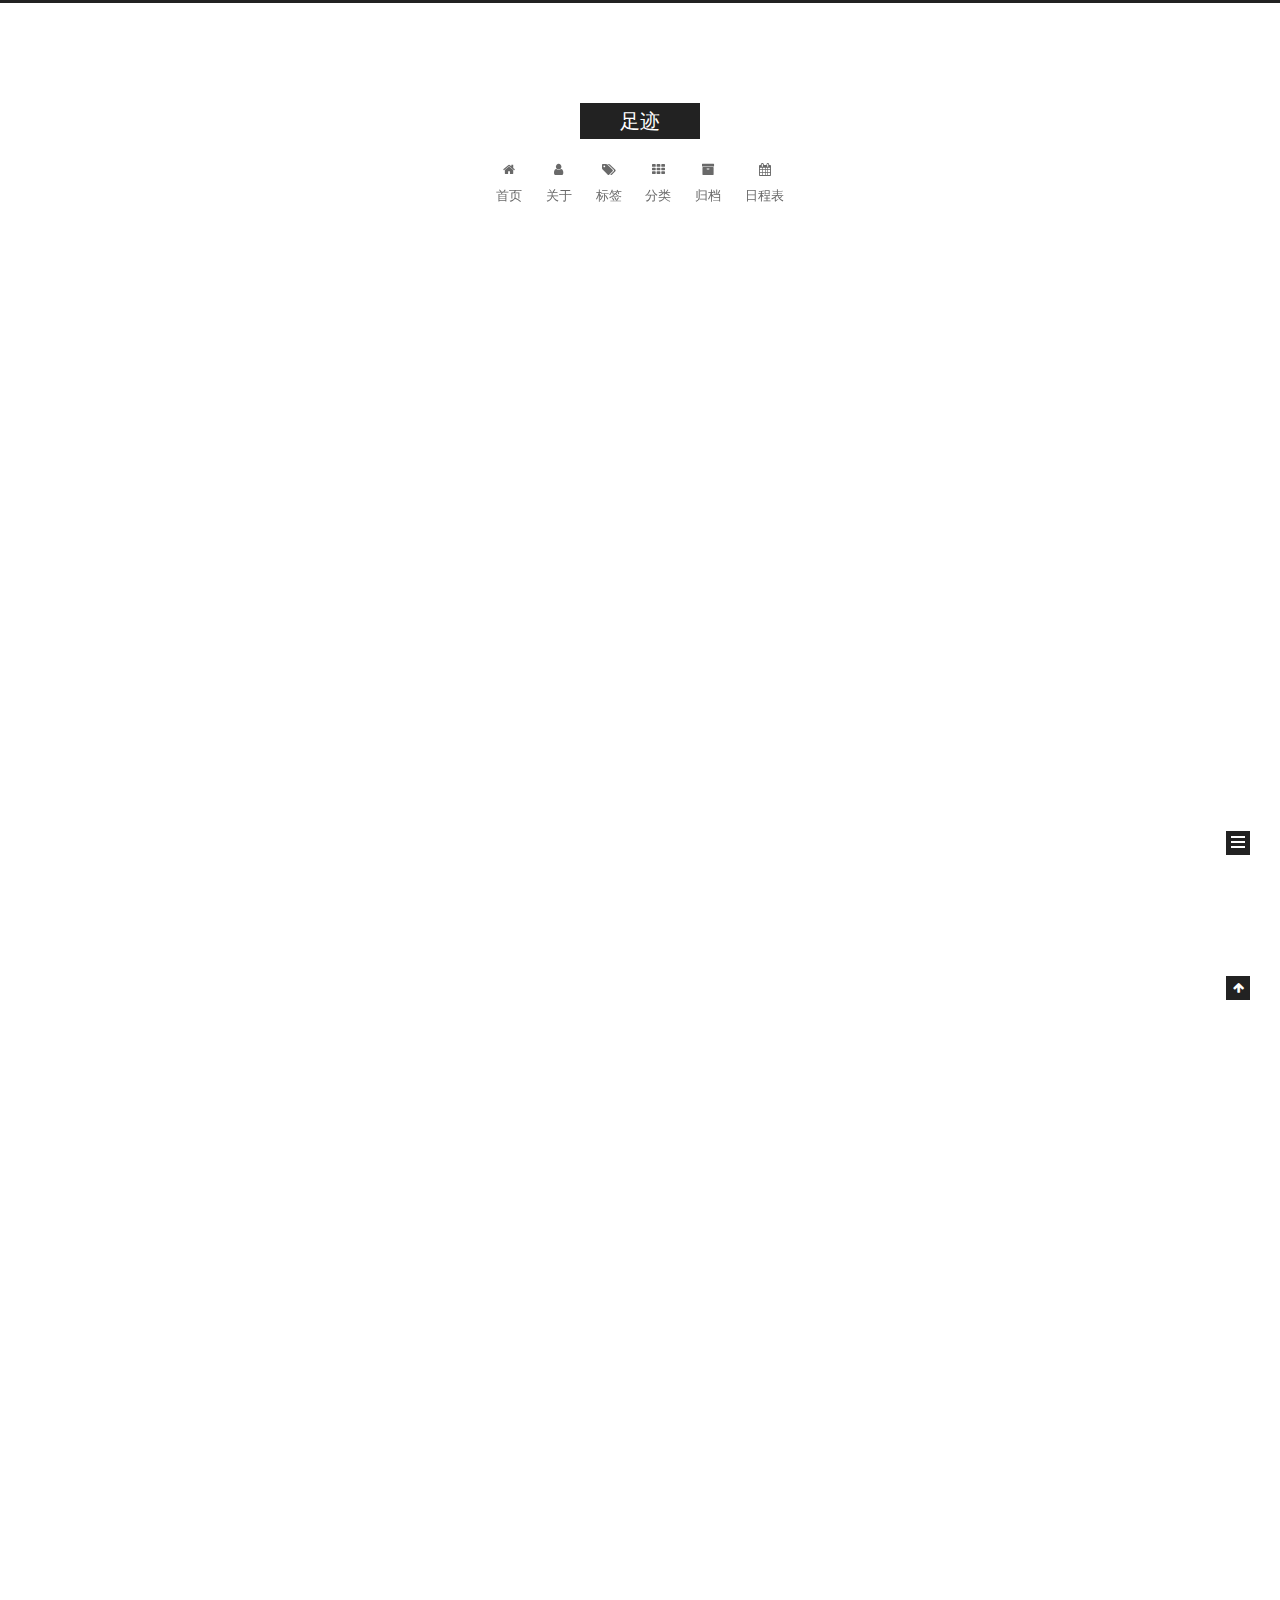
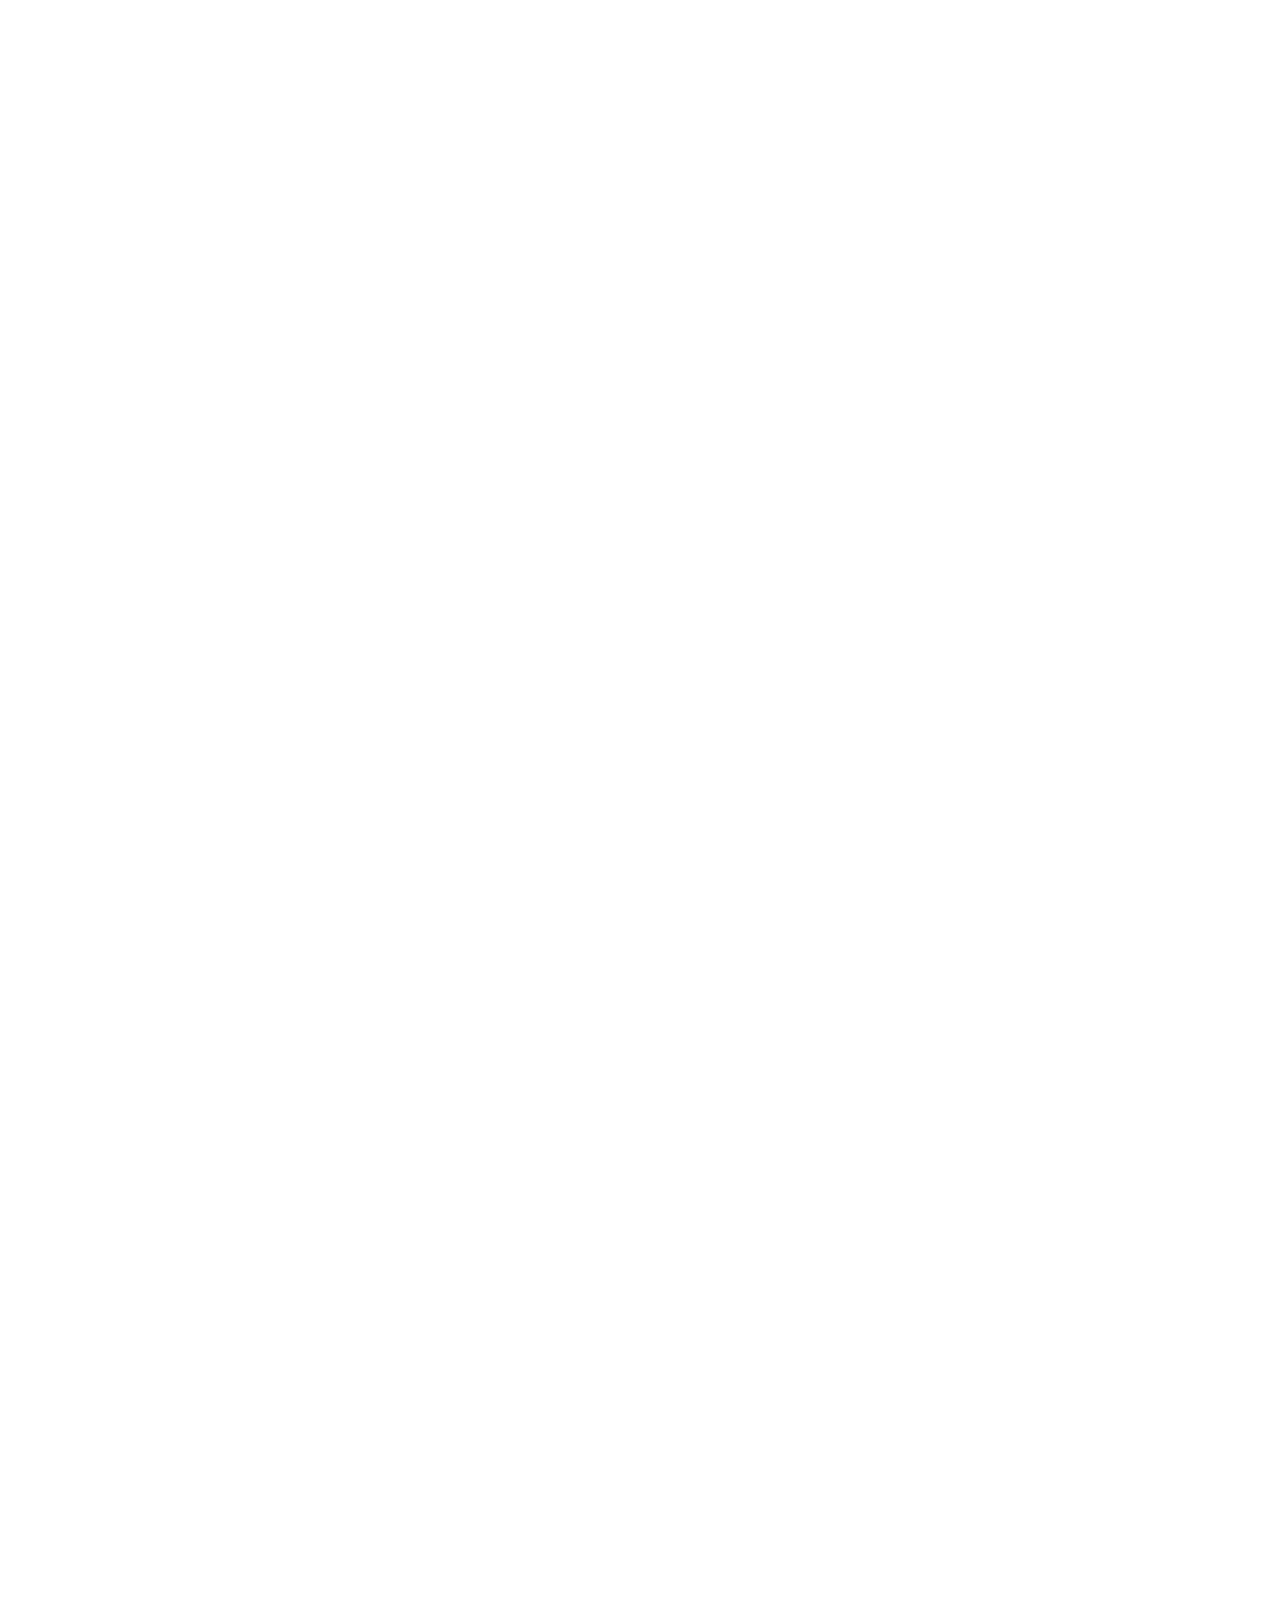
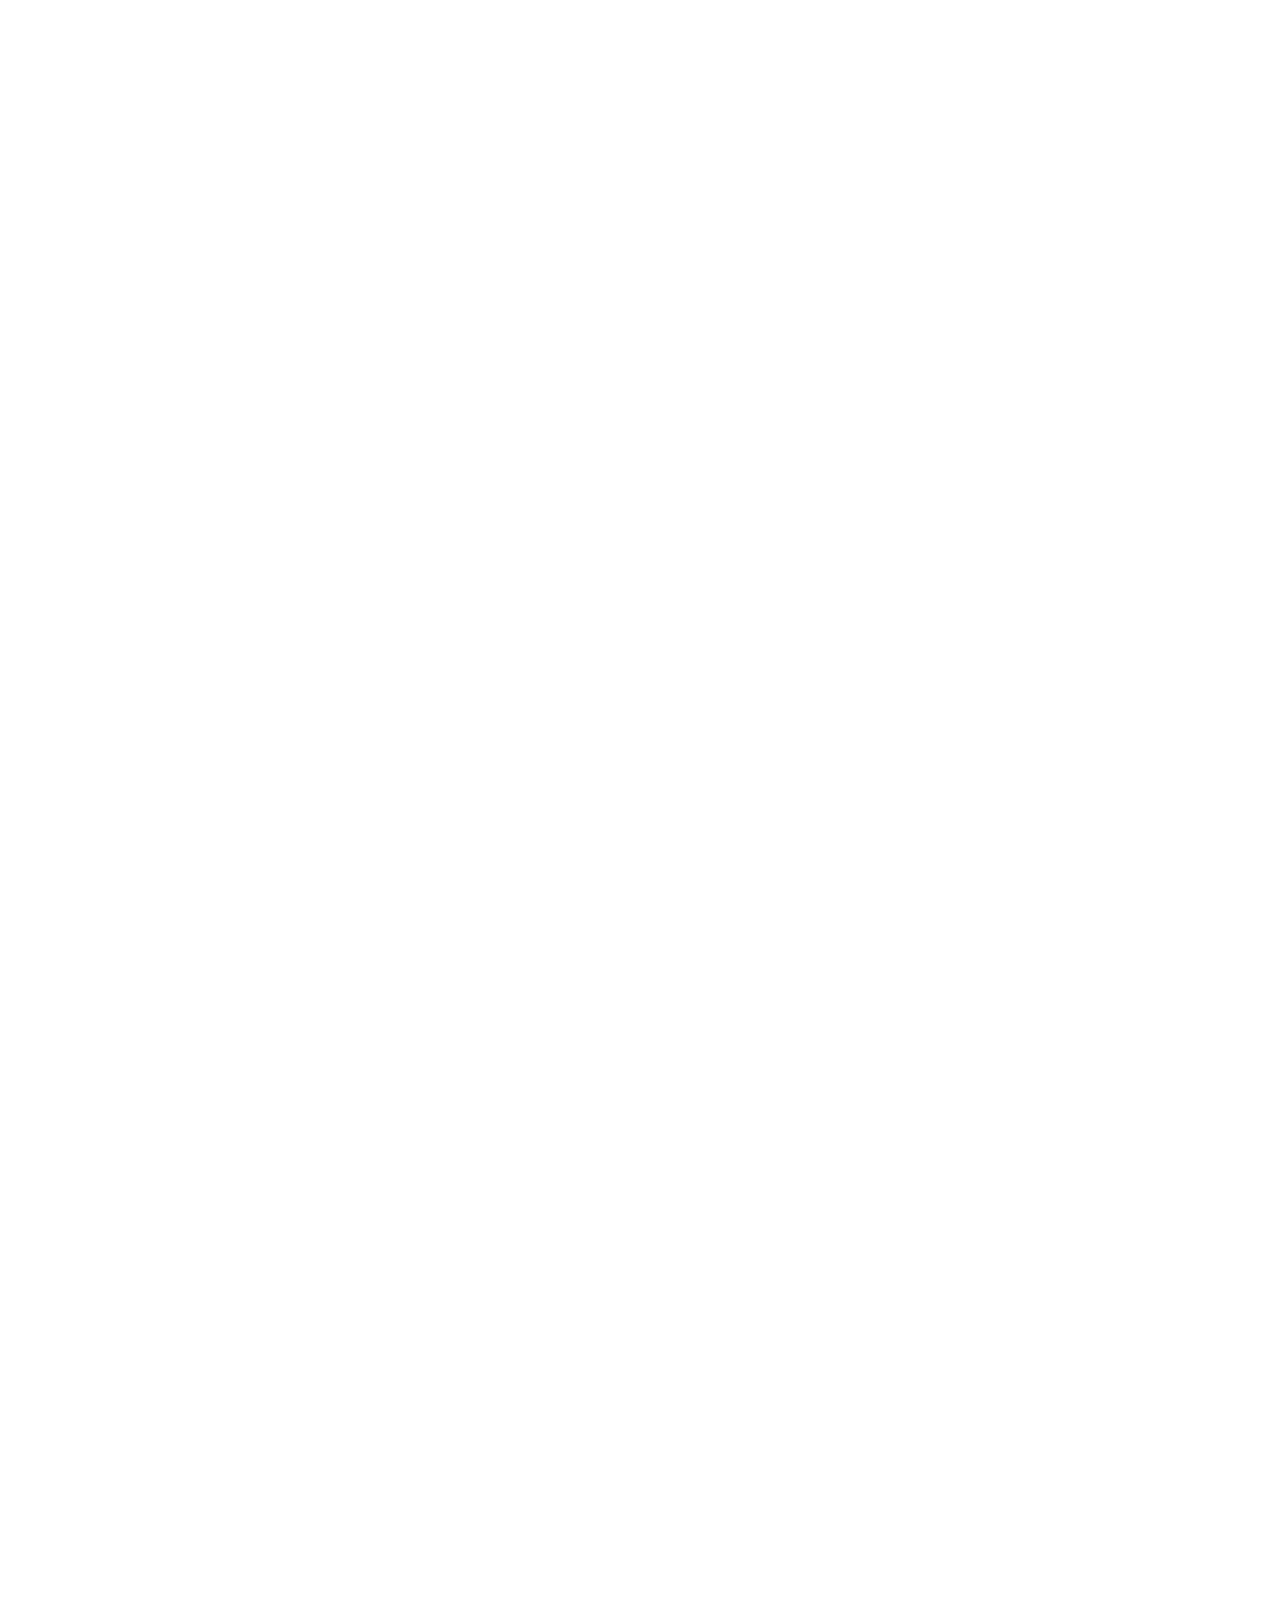
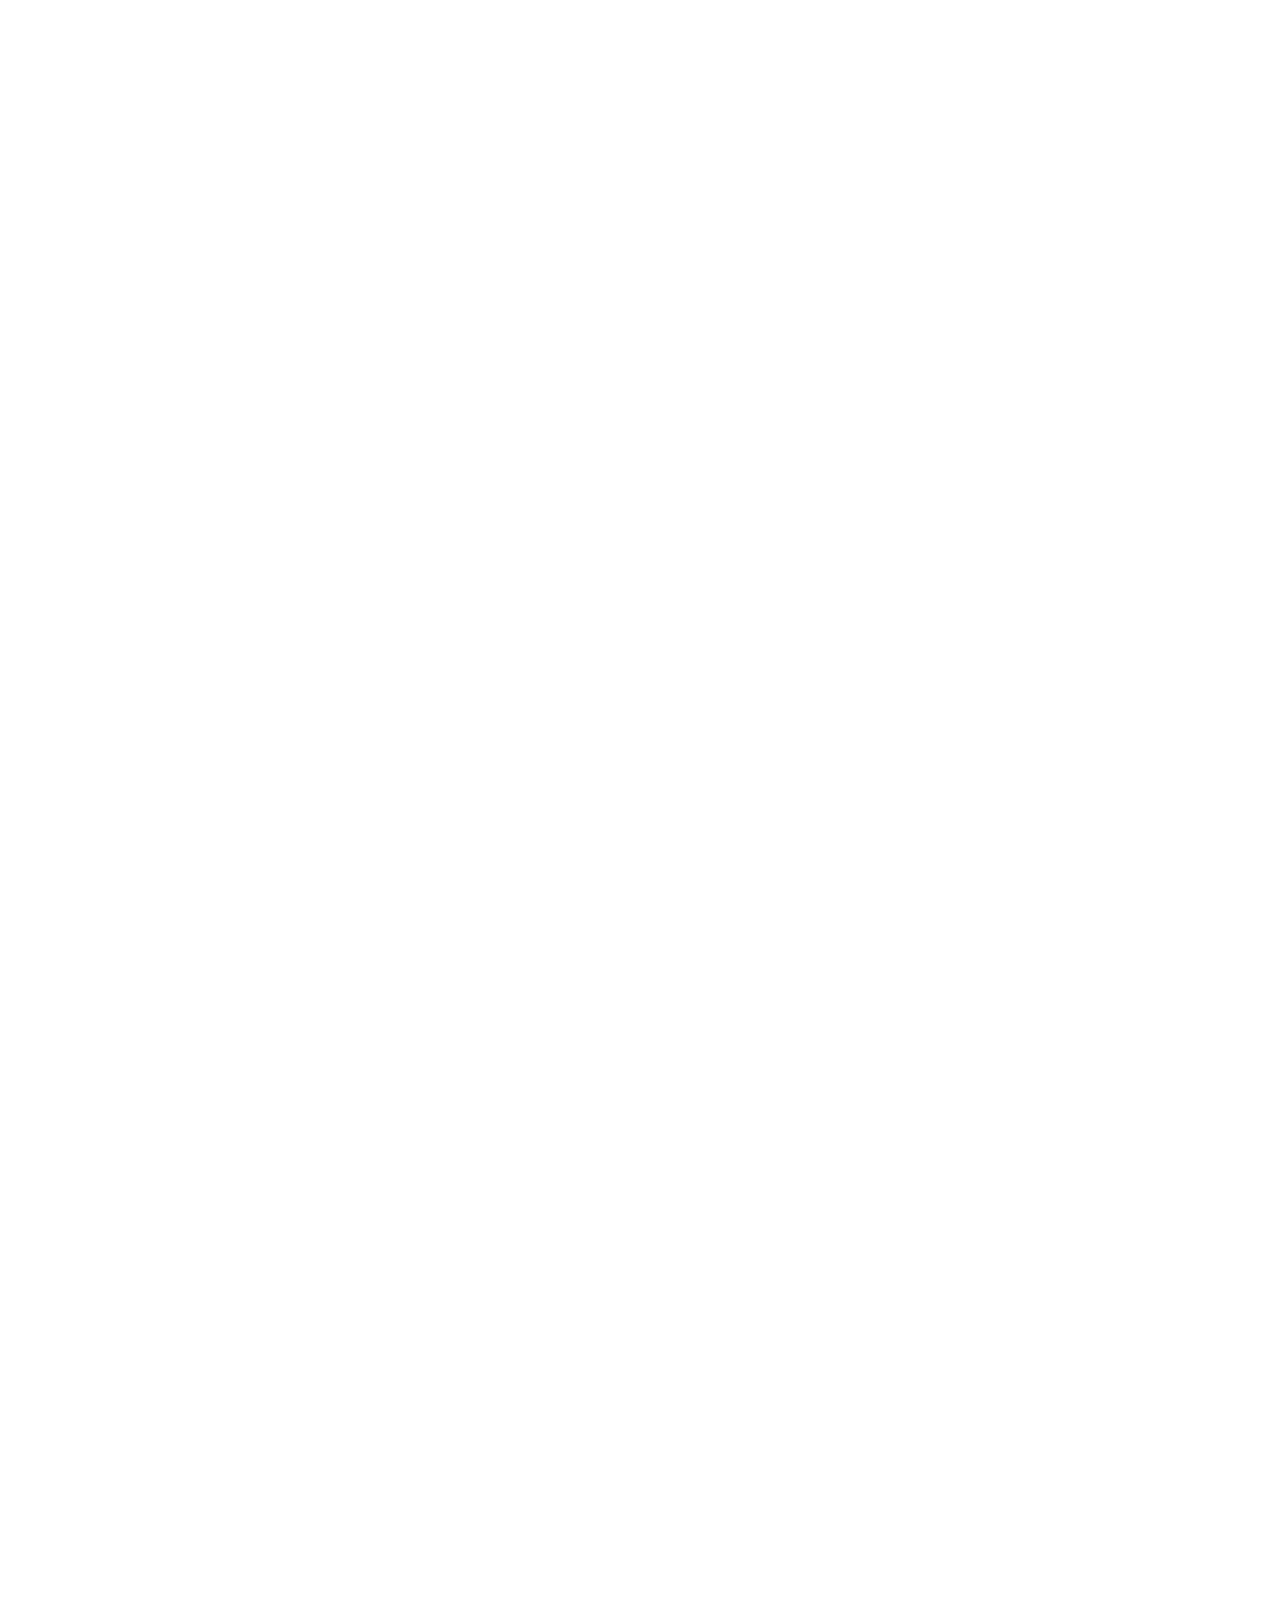
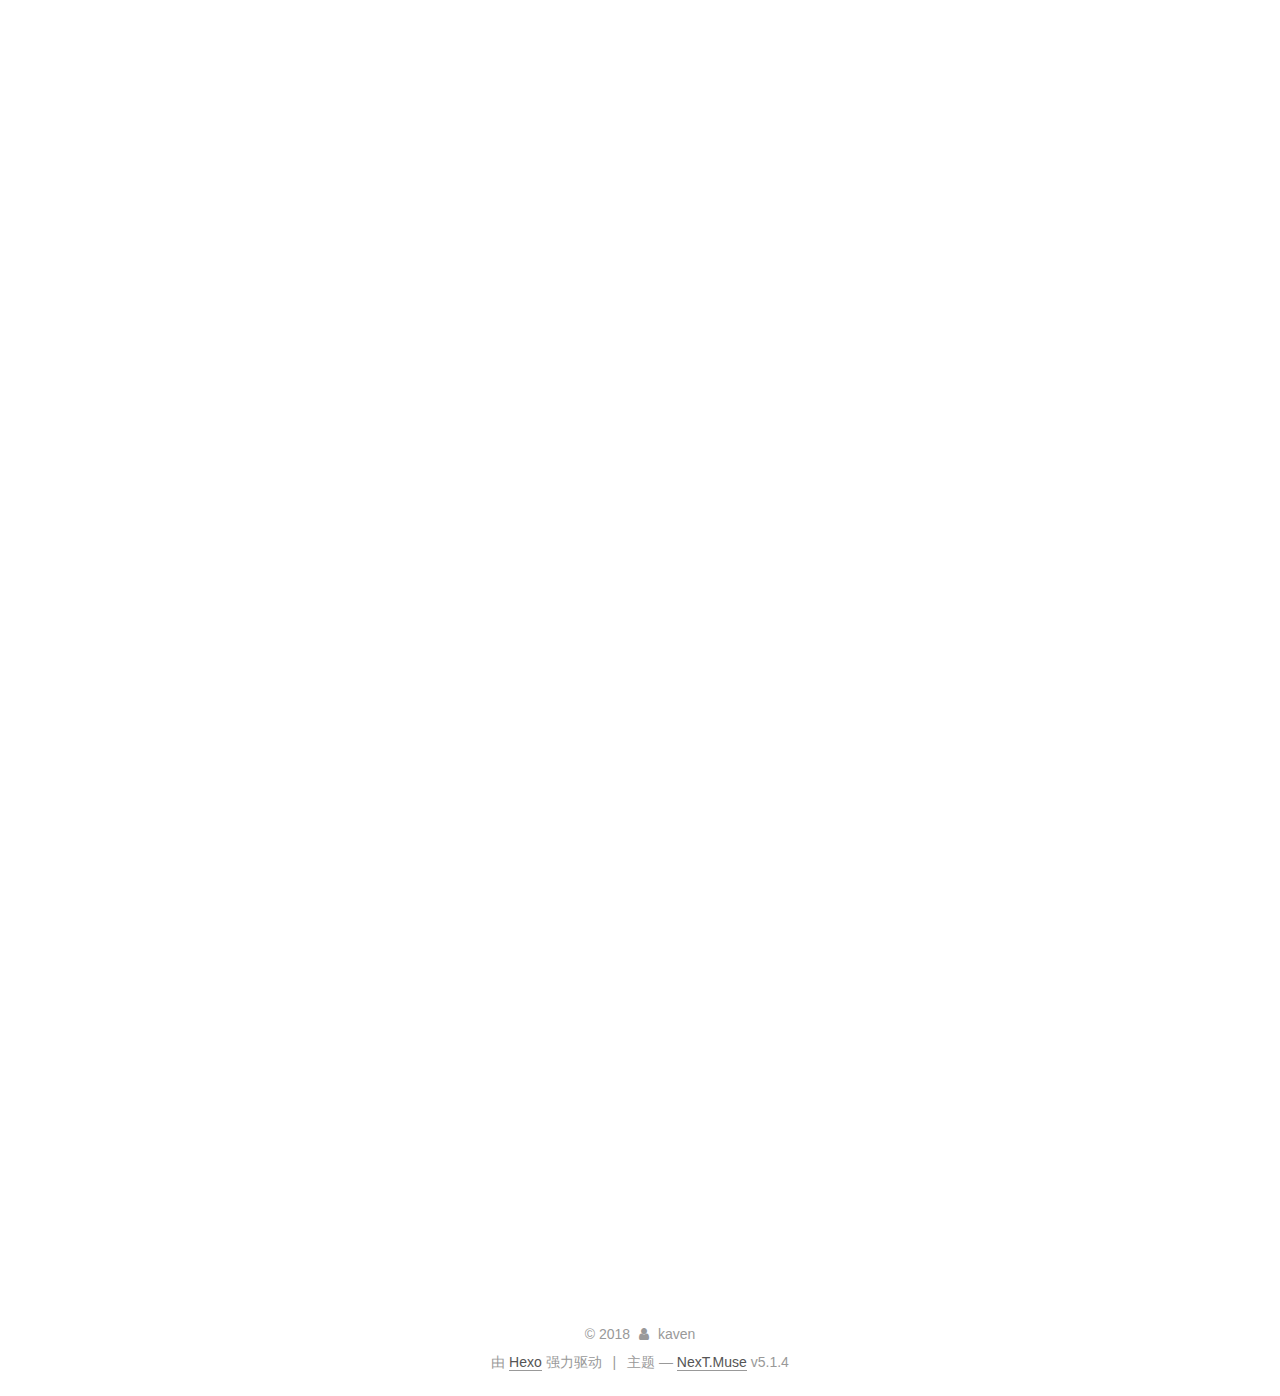
==== index.html @ 3334e10b "Site updated: 2018-08-20 09:46:23" ====
<!DOCTYPE html>



  


<html class="theme-next muse use-motion" lang="zh-Hans">
<head>
  <meta charset="UTF-8"/>
<meta http-equiv="X-UA-Compatible" content="IE=edge" />
<meta name="viewport" content="width=device-width, initial-scale=1, maximum-scale=1"/>
<meta name="theme-color" content="#222">









<meta http-equiv="Cache-Control" content="no-transform" />
<meta http-equiv="Cache-Control" content="no-siteapp" />
















  
  
  <link href="/lib/fancybox/source/jquery.fancybox.css?v=2.1.5" rel="stylesheet" type="text/css" />







<link href="/lib/font-awesome/css/font-awesome.min.css?v=4.6.2" rel="stylesheet" type="text/css" />

<link href="/css/main.css?v=5.1.4" rel="stylesheet" type="text/css" />


  <link rel="apple-touch-icon" sizes="180x180" href="/images/apple-touch-icon-next.png?v=5.1.4">


  <link rel="icon" type="image/png" sizes="32x32" href="/images/favicon-32x32-next.png?v=5.1.4">


  <link rel="icon" type="image/png" sizes="16x16" href="/images/favicon-16x16-next.png?v=5.1.4">


  <link rel="mask-icon" href="/images/logo.svg?v=5.1.4" color="#222">





  <meta name="keywords" content="Hexo, NexT" />










<meta property="og:type" content="website">
<meta property="og:title" content="足迹">
<meta property="og:url" content="http://yoursite.com/index.html">
<meta property="og:site_name" content="足迹">
<meta property="og:locale" content="zh-Hans">
<meta name="twitter:card" content="summary">
<meta name="twitter:title" content="足迹">



<script type="text/javascript" id="hexo.configurations">
  var NexT = window.NexT || {};
  var CONFIG = {
    root: '/',
    scheme: 'Muse',
    version: '5.1.4',
    sidebar: {"position":"left","display":"post","offset":12,"b2t":false,"scrollpercent":false,"onmobile":false},
    fancybox: true,
    tabs: true,
    motion: {"enable":true,"async":false,"transition":{"post_block":"fadeIn","post_header":"slideDownIn","post_body":"slideDownIn","coll_header":"slideLeftIn","sidebar":"slideUpIn"}},
    duoshuo: {
      userId: '0',
      author: '博主'
    },
    algolia: {
      applicationID: '',
      apiKey: '',
      indexName: '',
      hits: {"per_page":10},
      labels: {"input_placeholder":"Search for Posts","hits_empty":"We didn't find any results for the search: ${query}","hits_stats":"${hits} results found in ${time} ms"}
    }
  };
</script>



  <link rel="canonical" href="http://yoursite.com/"/>





  <title>足迹</title>
  








</head>

<body itemscope itemtype="http://schema.org/WebPage" lang="zh-Hans">

  
  
    
  

  <div class="container sidebar-position-left 
  page-home">
    <div class="headband"></div>

    <header id="header" class="header" itemscope itemtype="http://schema.org/WPHeader">
      <div class="header-inner"><div class="site-brand-wrapper">
  <div class="site-meta ">
    

    <div class="custom-logo-site-title">
      <a href="/"  class="brand" rel="start">
        <span class="logo-line-before"><i></i></span>
        <span class="site-title">足迹</span>
        <span class="logo-line-after"><i></i></span>
      </a>
    </div>
      
        <p class="site-subtitle"></p>
      
  </div>

  <div class="site-nav-toggle">
    <button>
      <span class="btn-bar"></span>
      <span class="btn-bar"></span>
      <span class="btn-bar"></span>
    </button>
  </div>
</div>

<nav class="site-nav">
  

  
    <ul id="menu" class="menu">
      
        
        <li class="menu-item menu-item-home">
          <a href="/" rel="section">
            
              <i class="menu-item-icon fa fa-fw fa-home"></i> <br />
            
            首页
          </a>
        </li>
      
        
        <li class="menu-item menu-item-about">
          <a href="/about/" rel="section">
            
              <i class="menu-item-icon fa fa-fw fa-user"></i> <br />
            
            关于
          </a>
        </li>
      
        
        <li class="menu-item menu-item-tags">
          <a href="/tags/" rel="section">
            
              <i class="menu-item-icon fa fa-fw fa-tags"></i> <br />
            
            标签
          </a>
        </li>
      
        
        <li class="menu-item menu-item-categories">
          <a href="/categories/" rel="section">
            
              <i class="menu-item-icon fa fa-fw fa-th"></i> <br />
            
            分类
          </a>
        </li>
      
        
        <li class="menu-item menu-item-archives">
          <a href="/archives/" rel="section">
            
              <i class="menu-item-icon fa fa-fw fa-archive"></i> <br />
            
            归档
          </a>
        </li>
      
        
        <li class="menu-item menu-item-schedule">
          <a href="/schedule/" rel="section">
            
              <i class="menu-item-icon fa fa-fw fa-calendar"></i> <br />
            
            日程表
          </a>
        </li>
      

      
    </ul>
  

  
</nav>



 </div>
    </header>

    <main id="main" class="main">
      <div class="main-inner">
        <div class="content-wrap">
          <div id="content" class="content">
            
  <section id="posts" class="posts-expand">
    
      

  

  
  
  

  <article class="post post-type-normal" itemscope itemtype="http://schema.org/Article">
  
  
  
  <div class="post-block">
    <link itemprop="mainEntityOfPage" href="http://yoursite.com/2018/08/20/about/">

    <span hidden itemprop="author" itemscope itemtype="http://schema.org/Person">
      <meta itemprop="name" content="kaven">
      <meta itemprop="description" content="">
      <meta itemprop="image" content="/images/avatar.gif">
    </span>

    <span hidden itemprop="publisher" itemscope itemtype="http://schema.org/Organization">
      <meta itemprop="name" content="足迹">
    </span>

    
      <header class="post-header">

        
        
          <h1 class="post-title" itemprop="name headline">
                
                <a class="post-title-link" href="/2018/08/20/about/" itemprop="url">about</a></h1>
        

        <div class="post-meta">
          <span class="post-time">
            
              <span class="post-meta-item-icon">
                <i class="fa fa-calendar-o"></i>
              </span>
              
                <span class="post-meta-item-text">发表于</span>
              
              <time title="创建于" itemprop="dateCreated datePublished" datetime="2018-08-20T09:42:09+08:00">
                2018-08-20
              </time>
            

            

            
          </span>

          

          
            
          

          
          

          

          

          

        </div>
      </header>
    

    
    
    
    <div class="post-body" itemprop="articleBody">

      
      

      
        
          
          关于我哈哈哈

          
          <!--noindex-->
          <div class="post-button text-center">
            <a class="btn" href="/2018/08/20/about/#more" rel="contents">
              阅读全文 &raquo;
            </a>
          </div>
          <!--/noindex-->
        
      
    </div>
    
    
    

    

    

    

    <footer class="post-footer">
      

      

      

      
      
        <div class="post-eof"></div>
      
    </footer>
  </div>
  
  
  
  </article>


    
      

  

  
  
  

  <article class="post post-type-normal" itemscope itemtype="http://schema.org/Article">
  
  
  
  <div class="post-block">
    <link itemprop="mainEntityOfPage" href="http://yoursite.com/2018/08/17/test/">

    <span hidden itemprop="author" itemscope itemtype="http://schema.org/Person">
      <meta itemprop="name" content="kaven">
      <meta itemprop="description" content="">
      <meta itemprop="image" content="/images/avatar.gif">
    </span>

    <span hidden itemprop="publisher" itemscope itemtype="http://schema.org/Organization">
      <meta itemprop="name" content="足迹">
    </span>

    
      <header class="post-header">

        
        
          <h1 class="post-title" itemprop="name headline">
                
                <a class="post-title-link" href="/2018/08/17/test/" itemprop="url">test</a></h1>
        

        <div class="post-meta">
          <span class="post-time">
            
              <span class="post-meta-item-icon">
                <i class="fa fa-calendar-o"></i>
              </span>
              
                <span class="post-meta-item-text">发表于</span>
              
              <time title="创建于" itemprop="dateCreated datePublished" datetime="2018-08-17T16:39:56+08:00">
                2018-08-17
              </time>
            

            

            
          </span>

          

          
            
          

          
          

          

          

          

        </div>
      </header>
    

    
    
    
    <div class="post-body" itemprop="articleBody">

      
      

      
        
          <ul>
<li><h1 id=""><a href="#" class="headerlink" title="==============================================================="></a>===============================================================</h1><h1 id="ATTENTION"><a href="#ATTENTION" class="headerlink" title="========================= ATTENTION! =========================="></a>========================= ATTENTION! ==========================</h1><h1 id="-1"><a href="#-1" class="headerlink" title="==============================================================="></a>===============================================================</h1><h1 id="NexT-repository-is-moving-here-https-github-com-theme-next"><a href="#NexT-repository-is-moving-here-https-github-com-theme-next" class="headerlink" title="NexT repository is moving here: https://github.com/theme-next"></a>NexT repository is moving here: <a href="https://github.com/theme-next" target="_blank" rel="noopener">https://github.com/theme-next</a></h1><h1 id="-2"><a href="#-2" class="headerlink" title="==============================================================="></a>===============================================================</h1><h1 id="It’s-rebase-to-v6-0-0-and-future-maintenance-will-resume-there"><a href="#It’s-rebase-to-v6-0-0-and-future-maintenance-will-resume-there" class="headerlink" title="It’s rebase to v6.0.0 and future maintenance will resume there"></a>It’s rebase to v6.0.0 and future maintenance will resume there</h1><h1 id="-3"><a href="#-3" class="headerlink" title="==============================================================="></a>===============================================================</h1><h1 id="—————————————————————"><a href="#—————————————————————" class="headerlink" title="—————————————————————"></a>—————————————————————</h1><h1 id="Theme-Core-Configuration-Settings"><a href="#Theme-Core-Configuration-Settings" class="headerlink" title="Theme Core Configuration Settings"></a>Theme Core Configuration Settings</h1><h1 id="—————————————————————-1"><a href="#—————————————————————-1" class="headerlink" title="—————————————————————"></a>—————————————————————</h1><h1 id="Set-to-true-if-you-want-to-fully-override-the-default-configuration"><a href="#Set-to-true-if-you-want-to-fully-override-the-default-configuration" class="headerlink" title="Set to true, if you want to fully override the default configuration."></a>Set to true, if you want to fully override the default configuration.</h1><h1 id="Useful-if-you-don’t-want-to-inherit-the-theme-config-yml-configurations"><a href="#Useful-if-you-don’t-want-to-inherit-the-theme-config-yml-configurations" class="headerlink" title="Useful if you don’t want to inherit the theme _config.yml configurations."></a>Useful if you don’t want to inherit the theme _config.yml configurations.</h1><p>override: false</p>
<h1 id="—————————————————————-2"><a href="#—————————————————————-2" class="headerlink" title="—————————————————————"></a>—————————————————————</h1><h1 id="Site-Information-Settings"><a href="#Site-Information-Settings" class="headerlink" title="Site Information Settings"></a>Site Information Settings</h1><h1 id="—————————————————————-3"><a href="#—————————————————————-3" class="headerlink" title="—————————————————————"></a>—————————————————————</h1><h1 id="To-get-or-check-favicons-visit-https-realfavicongenerator-net"><a href="#To-get-or-check-favicons-visit-https-realfavicongenerator-net" class="headerlink" title="To get or check favicons visit: https://realfavicongenerator.net"></a>To get or check favicons visit: <a href="https://realfavicongenerator.net" target="_blank" rel="noopener">https://realfavicongenerator.net</a></h1><h1 id="Put-your-favicons-into-hexo-site-source-recommend-or-hexo-site-themes-next-source-images-directory"><a href="#Put-your-favicons-into-hexo-site-source-recommend-or-hexo-site-themes-next-source-images-directory" class="headerlink" title="Put your favicons into hexo-site/source/ (recommend) or hexo-site/themes/next/source/images/ directory."></a>Put your favicons into <code>hexo-site/source/</code> (recommend) or <code>hexo-site/themes/next/source/images/</code> directory.</h1><h1 id="Default-NexT-favicons-placed-in-hexo-site-themes-next-source-images-directory"><a href="#Default-NexT-favicons-placed-in-hexo-site-themes-next-source-images-directory" class="headerlink" title="Default NexT favicons placed in hexo-site/themes/next/source/images/ directory."></a>Default NexT favicons placed in <code>hexo-site/themes/next/source/images/</code> directory.</h1><h1 id="And-if-you-want-to-place-your-icons-in-hexo-site-source-root-directory-you-must-remove-images-prefix-from-pathes"><a href="#And-if-you-want-to-place-your-icons-in-hexo-site-source-root-directory-you-must-remove-images-prefix-from-pathes" class="headerlink" title="And if you want to place your icons in hexo-site/source/ root directory, you must remove /images prefix from pathes."></a>And if you want to place your icons in <code>hexo-site/source/</code> root directory, you must remove <code>/images</code> prefix from pathes.</h1><h1 id="For-example-you-put-your-favicons-into-hexo-site-source-images-directory"><a href="#For-example-you-put-your-favicons-into-hexo-site-source-images-directory" class="headerlink" title="For example, you put your favicons into hexo-site/source/images directory."></a>For example, you put your favicons into <code>hexo-site/source/images</code> directory.</h1><h1 id="Then-need-to-rename-amp-redefine-they-on-any-other-names-otherwise-icons-from-Next-will-rewrite-your-custom-icons-in-Hexo"><a href="#Then-need-to-rename-amp-redefine-they-on-any-other-names-otherwise-icons-from-Next-will-rewrite-your-custom-icons-in-Hexo" class="headerlink" title="Then need to rename &amp; redefine they on any other names, otherwise icons from Next will rewrite your custom icons in Hexo."></a>Then need to rename &amp; redefine they on any other names, otherwise icons from Next will rewrite your custom icons in Hexo.</h1><p>favicon:<br>  small: /images/favicon-16x16-next.png<br>  medium: /images/favicon-32x32-next.png<br>  apple_touch_icon: /images/apple-touch-icon-next.png<br>  safari_pinned_tab: /images/logo.svg<br>  #android_manifest: /images/manifest.json<br>  #ms_browserconfig: /images/browserconfig.xml</p>
<h1 id="Set-default-keywords-Use-a-comma-to-separate"><a href="#Set-default-keywords-Use-a-comma-to-separate" class="headerlink" title="Set default keywords (Use a comma to separate)"></a>Set default keywords (Use a comma to separate)</h1><p>keywords: “Hexo, NexT”</p>
<h1 id="Set-rss-to-false-to-disable-feed-link"><a href="#Set-rss-to-false-to-disable-feed-link" class="headerlink" title="Set rss to false to disable feed link."></a>Set rss to false to disable feed link.</h1><h1 id="Leave-rss-as-empty-to-use-site’s-feed-link"><a href="#Leave-rss-as-empty-to-use-site’s-feed-link" class="headerlink" title="Leave rss as empty to use site’s feed link."></a>Leave rss as empty to use site’s feed link.</h1><h1 id="Set-rss-to-specific-value-if-you-have-burned-your-feed-already"><a href="#Set-rss-to-specific-value-if-you-have-burned-your-feed-already" class="headerlink" title="Set rss to specific value if you have burned your feed already."></a>Set rss to specific value if you have burned your feed already.</h1><p>rss:</p>
<p>footer:</p>
<h1 id="Specify-the-date-when-the-site-was-setup"><a href="#Specify-the-date-when-the-site-was-setup" class="headerlink" title="Specify the date when the site was setup."></a>Specify the date when the site was setup.</h1><h1 id="If-not-defined-current-year-will-be-used"><a href="#If-not-defined-current-year-will-be-used" class="headerlink" title="If not defined, current year will be used."></a>If not defined, current year will be used.</h1><p>  #since: 2015</p>
<h1 id="Icon-between-year-and-copyright-info"><a href="#Icon-between-year-and-copyright-info" class="headerlink" title="Icon between year and copyright info."></a>Icon between year and copyright info.</h1><p>  icon: user</p>
<h1 id="If-not-defined-will-be-used-author-from-Hexo-main-config"><a href="#If-not-defined-will-be-used-author-from-Hexo-main-config" class="headerlink" title="If not defined, will be used author from Hexo main config."></a>If not defined, will be used <code>author</code> from Hexo main config.</h1><p>  copyright: kaven</p>
<h1 id="————————————————————"><a href="#————————————————————" class="headerlink" title="————————————————————-"></a>————————————————————-</h1><h1 id="Hexo-link-Powered-by-Hexo"><a href="#Hexo-link-Powered-by-Hexo" class="headerlink" title="Hexo link (Powered by Hexo)."></a>Hexo link (Powered by Hexo).</h1><p>  powered: true</p>
<p>  theme:</p>
<pre><code># Theme &amp; scheme info link (Theme - NexT.scheme).
enable: true
# Version info of NexT after scheme info (vX.X.X).
version: true
</code></pre><h1 id="————————————————————-1"><a href="#————————————————————-1" class="headerlink" title="————————————————————-"></a>————————————————————-</h1><h1 id="Any-custom-text-can-be-defined-here"><a href="#Any-custom-text-can-be-defined-here" class="headerlink" title="Any custom text can be defined here."></a>Any custom text can be defined here.</h1><p>  #custom_text: Hosted by <a target="_blank" href="https://pages.github.com">GitHub Pages</a></p>
<h1 id="—————————————————————-4"><a href="#—————————————————————-4" class="headerlink" title="—————————————————————"></a>—————————————————————</h1><h1 id="SEO-Settings"><a href="#SEO-Settings" class="headerlink" title="SEO Settings"></a>SEO Settings</h1><h1 id="—————————————————————-5"><a href="#—————————————————————-5" class="headerlink" title="—————————————————————"></a>—————————————————————</h1><h1 id="Canonical-set-a-canonical-link-tag-in-your-hexo-you-could-use-it-for-your-SEO-of-blog"><a href="#Canonical-set-a-canonical-link-tag-in-your-hexo-you-could-use-it-for-your-SEO-of-blog" class="headerlink" title="Canonical, set a canonical link tag in your hexo, you could use it for your SEO of blog."></a>Canonical, set a canonical link tag in your hexo, you could use it for your SEO of blog.</h1><h1 id="See-https-support-google-com-webmasters-answer-139066"><a href="#See-https-support-google-com-webmasters-answer-139066" class="headerlink" title="See: https://support.google.com/webmasters/answer/139066"></a>See: <a href="https://support.google.com/webmasters/answer/139066" target="_blank" rel="noopener">https://support.google.com/webmasters/answer/139066</a></h1><h1 id="Tips-Before-you-open-this-tag-remember-set-up-your-URL-in-hexo-config-yml-ex-url-http-yourdomain-com"><a href="#Tips-Before-you-open-this-tag-remember-set-up-your-URL-in-hexo-config-yml-ex-url-http-yourdomain-com" class="headerlink" title="Tips: Before you open this tag, remember set up your URL in hexo _config.yml ( ex. url: http://yourdomain.com )"></a>Tips: Before you open this tag, remember set up your URL in hexo _config.yml ( ex. url: <a href="http://yourdomain.com" target="_blank" rel="noopener">http://yourdomain.com</a> )</h1><p>canonical: true</p>
<h1 id="Change-headers-hierarchy-on-site-subtitle-will-be-main-site-description-and-on-all-post-pages-titles-for-better-SEO-optimization"><a href="#Change-headers-hierarchy-on-site-subtitle-will-be-main-site-description-and-on-all-post-pages-titles-for-better-SEO-optimization" class="headerlink" title="Change headers hierarchy on site-subtitle (will be main site description) and on all post/pages titles for better SEO-optimization."></a>Change headers hierarchy on site-subtitle (will be main site description) and on all post/pages titles for better SEO-optimization.</h1><p>seo: false</p>
<h1 id="If-true-will-add-site-subtitle-to-index-page-added-in-main-hexo-config"><a href="#If-true-will-add-site-subtitle-to-index-page-added-in-main-hexo-config" class="headerlink" title="If true, will add site-subtitle to index page, added in main hexo config."></a>If true, will add site-subtitle to index page, added in main hexo config.</h1><h1 id="subtitle-Subtitle"><a href="#subtitle-Subtitle" class="headerlink" title="subtitle: Subtitle"></a>subtitle: Subtitle</h1><p>index_with_subtitle: false</p>
</li>
</ul>
<h1 id="—————————————————————-6"><a href="#—————————————————————-6" class="headerlink" title="—————————————————————"></a>—————————————————————</h1><h1 id="Menu-Settings"><a href="#Menu-Settings" class="headerlink" title="Menu Settings"></a>Menu Settings</h1><h1 id="—————————————————————-7"><a href="#—————————————————————-7" class="headerlink" title="—————————————————————"></a>—————————————————————</h1><h1 id="When-running-the-site-in-a-subdirectory-e-g-domain-tld-blog-remove-the-leading-slash-from-link-value-archives-gt-archives"><a href="#When-running-the-site-in-a-subdirectory-e-g-domain-tld-blog-remove-the-leading-slash-from-link-value-archives-gt-archives" class="headerlink" title="When running the site in a subdirectory (e.g. domain.tld/blog), remove the leading slash from link value (/archives -&gt; archives)."></a>When running the site in a subdirectory (e.g. domain.tld/blog), remove the leading slash from link value (/archives -&gt; archives).</h1><h1 id="Usage-Key-link-icon"><a href="#Usage-Key-link-icon" class="headerlink" title="Usage: Key: /link/ || icon"></a>Usage: <code>Key: /link/ || icon</code></h1><h1 id="Key-is-the-name-of-menu-item-If-translate-for-this-menu-will-find-in-languages-this-translate-will-be-loaded-if-not-Key-name-will-be-used-Key-is-case-senstive"><a href="#Key-is-the-name-of-menu-item-If-translate-for-this-menu-will-find-in-languages-this-translate-will-be-loaded-if-not-Key-name-will-be-used-Key-is-case-senstive" class="headerlink" title="Key is the name of menu item. If translate for this menu will find in languages - this translate will be loaded; if not - Key name will be used. Key is case-senstive."></a>Key is the name of menu item. If translate for this menu will find in languages - this translate will be loaded; if not - Key name will be used. Key is case-senstive.</h1><h1 id="Value-before-delimeter-is-the-target-link"><a href="#Value-before-delimeter-is-the-target-link" class="headerlink" title="Value before || delimeter is the target link."></a>Value before <code>||</code> delimeter is the target link.</h1><h1 id="Value-after-delimeter-is-the-name-of-FontAwesome-icon-If-icon-with-or-without-delimeter-is-not-specified-question-icon-will-be-loaded"><a href="#Value-after-delimeter-is-the-name-of-FontAwesome-icon-If-icon-with-or-without-delimeter-is-not-specified-question-icon-will-be-loaded" class="headerlink" title="Value after || delimeter is the name of FontAwesome icon. If icon (with or without delimeter) is not specified, question icon will be loaded."></a>Value after <code>||</code> delimeter is the name of FontAwesome icon. If icon (with or without delimeter) is not specified, question icon will be loaded.</h1><p>  menu:<br>    home: / || home<br>    about: /about/ || user<br>    tags: /tags/ || tags<br>    categories: /categories/ || th<br>    archives: /archives/ || archive<br>    schedule: /schedule/ || calendar</p>
<pre><code>#sitemap: /sitemap.xml || sitemap
#commonweal: /404/ || heartbeat
</code></pre><h1 id="Enable-Disable-menu-icons"><a href="#Enable-Disable-menu-icons" class="headerlink" title="Enable/Disable menu icons."></a>Enable/Disable menu icons.</h1><p>  menu_icons:<br>    enable: true</p>
<h1 id="—————————————————————-8"><a href="#—————————————————————-8" class="headerlink" title="—————————————————————"></a>—————————————————————</h1><h1 id="Scheme-Settings"><a href="#Scheme-Settings" class="headerlink" title="Scheme Settings"></a>Scheme Settings</h1><h1 id="—————————————————————-9"><a href="#—————————————————————-9" class="headerlink" title="—————————————————————"></a>—————————————————————</h1><h1 id="Schemes"><a href="#Schemes" class="headerlink" title="Schemes"></a>Schemes</h1><p>  scheme: Muse</p>
<p>  #scheme: Mist</p>
<p>  #scheme: Pisces</p>
<p>  #scheme: Gemini</p>
<h1 id="—————————————————————-10"><a href="#—————————————————————-10" class="headerlink" title="—————————————————————"></a>—————————————————————</h1><h1 id="Sidebar-Settings"><a href="#Sidebar-Settings" class="headerlink" title="Sidebar Settings"></a>Sidebar Settings</h1><h1 id="—————————————————————-11"><a href="#—————————————————————-11" class="headerlink" title="—————————————————————"></a>—————————————————————</h1><h1 id="Social-Links"><a href="#Social-Links" class="headerlink" title="Social Links."></a>Social Links.</h1><h1 id="Usage-Key-permalink-icon"><a href="#Usage-Key-permalink-icon" class="headerlink" title="Usage: Key: permalink || icon"></a>Usage: <code>Key: permalink || icon</code></h1><h1 id="Key-is-the-link-label-showing-to-end-users"><a href="#Key-is-the-link-label-showing-to-end-users" class="headerlink" title="Key is the link label showing to end users."></a>Key is the link label showing to end users.</h1><h1 id="Value-before-delimeter-is-the-target-permalink"><a href="#Value-before-delimeter-is-the-target-permalink" class="headerlink" title="Value before || delimeter is the target permalink."></a>Value before <code>||</code> delimeter is the target permalink.</h1><h1 id="Value-after-delimeter-is-the-name-of-FontAwesome-icon-If-icon-with-or-without-delimeter-is-not-specified-globe-icon-will-be-loaded"><a href="#Value-after-delimeter-is-the-name-of-FontAwesome-icon-If-icon-with-or-without-delimeter-is-not-specified-globe-icon-will-be-loaded" class="headerlink" title="Value after || delimeter is the name of FontAwesome icon. If icon (with or without delimeter) is not specified, globe icon will be loaded."></a>Value after <code>||</code> delimeter is the name of FontAwesome icon. If icon (with or without delimeter) is not specified, globe icon will be loaded.</h1><p>  social:<br>    GitHub: <a href="https://github.com/yourname" target="_blank" rel="noopener">https://github.com/yourname</a> || github</p>
<pre><code>#E-Mail: mailto:yourname@gmail.com || envelope
#Google: https://plus.google.com/yourname || google
#Twitter: https://twitter.com/yourname || twitter
#FB Page: https://www.facebook.com/yourname || facebook
#VK Group: https://vk.com/yourname || vk
#StackOverflow: https://stackoverflow.com/yourname || stack-overflow
#YouTube: https://youtube.com/yourname || youtube
#Instagram: https://instagram.com/yourname || instagram
#Skype: skype:yourname?call|chat || skype
</code></pre><p>  social_icons:<br>    enable: true<br>    icons_only: false<br>    transition: false</p>
<h1 id="Blog-rolls"><a href="#Blog-rolls" class="headerlink" title="Blog rolls"></a>Blog rolls</h1><p>  links_icon: link<br>  links_title: Links<br>  links_layout: block</p>
<p>  #links_layout: inline</p>
<p>  #links:</p>
<pre><code>#Title: http://example.com/
</code></pre><h1 id="Sidebar-Avatar"><a href="#Sidebar-Avatar" class="headerlink" title="Sidebar Avatar"></a>Sidebar Avatar</h1><h1 id="in-theme-directory-source-images-images-avatar-gif"><a href="#in-theme-directory-source-images-images-avatar-gif" class="headerlink" title="in theme directory(source/images): /images/avatar.gif"></a>in theme directory(source/images): /images/avatar.gif</h1><h1 id="in-site-directory-source-uploads-uploads-avatar-gif"><a href="#in-site-directory-source-uploads-uploads-avatar-gif" class="headerlink" title="in site  directory(source/uploads): /uploads/avatar.gif"></a>in site  directory(source/uploads): /uploads/avatar.gif</h1><p>  #avatar: /images/avatar.gif</p>
<h1 id="Table-Of-Contents-in-the-Sidebar"><a href="#Table-Of-Contents-in-the-Sidebar" class="headerlink" title="Table Of Contents in the Sidebar"></a>Table Of Contents in the Sidebar</h1><p>  toc:<br>    enable: true</p>
<pre><code># Automatically add list number to toc.
number: true

# If true, all words will placed on next lines if header width longer then sidebar width.
wrap: false
</code></pre><h1 id="Creative-Commons-4-0-International-License"><a href="#Creative-Commons-4-0-International-License" class="headerlink" title="Creative Commons 4.0 International License."></a>Creative Commons 4.0 International License.</h1><h1 id="http-creativecommons-org"><a href="#http-creativecommons-org" class="headerlink" title="http://creativecommons.org/"></a><a href="http://creativecommons.org/" target="_blank" rel="noopener">http://creativecommons.org/</a></h1><h1 id="Available-by-by-nc-by-nc-nd-by-nc-sa-by-nd-by-sa-zero"><a href="#Available-by-by-nc-by-nc-nd-by-nc-sa-by-nd-by-sa-zero" class="headerlink" title="Available: by | by-nc | by-nc-nd | by-nc-sa | by-nd | by-sa | zero"></a>Available: by | by-nc | by-nc-nd | by-nc-sa | by-nd | by-sa | zero</h1><p>  #creative_commons: by-nc-sa</p>
<p>  #creative_commons:</p>
<p>  sidebar:</p>
<pre><code># Sidebar Position, available value: left | right (only for Pisces | Gemini).
position: left
#position: right

# Sidebar Display, available value (only for Muse | Mist):
#  - post    expand on posts automatically. Default.
#  - always  expand for all pages automatically
#  - hide    expand only when click on the sidebar toggle icon.
#  - remove  Totally remove sidebar including sidebar toggle.
display: post
#display: always
#display: hide
#display: remove

# Sidebar offset from top menubar in pixels (only for Pisces | Gemini).
offset: 12

# Back to top in sidebar (only for Pisces | Gemini).
b2t: false

# Scroll percent label in b2t button.
scrollpercent: false

# Enable sidebar on narrow view (only for Muse | Mist).
onmobile: false
</code></pre><h1 id="—————————————————————-12"><a href="#—————————————————————-12" class="headerlink" title="—————————————————————"></a>—————————————————————</h1><h1 id="Post-Settings"><a href="#Post-Settings" class="headerlink" title="Post Settings"></a>Post Settings</h1><h1 id="—————————————————————-13"><a href="#—————————————————————-13" class="headerlink" title="—————————————————————"></a>—————————————————————</h1><h1 id="Automatically-scroll-page-to-section-which-is-under-mark"><a href="#Automatically-scroll-page-to-section-which-is-under-mark" class="headerlink" title="Automatically scroll page to section which is under  mark."></a>Automatically scroll page to section which is under
          <!--noindex-->
          <div class="post-button text-center">
            <a class="btn" href="/2018/08/17/test/#more" rel="contents">
              阅读全文 &raquo;
            </a>
          </div>
          <!--/noindex-->
        
      
    </div>
    
    
    

    

    

    

    <footer class="post-footer">
      

      

      

      
      
        <div class="post-eof"></div>
      
    </footer>
  </div>
  
  
  
  </article>


    
      

  

  
  
  

  <article class="post post-type-normal" itemscope itemtype="http://schema.org/Article">
  
  
  
  <div class="post-block">
    <link itemprop="mainEntityOfPage" href="http://yoursite.com/2018/08/17/hello-world/">

    <span hidden itemprop="author" itemscope itemtype="http://schema.org/Person">
      <meta itemprop="name" content="kaven">
      <meta itemprop="description" content="">
      <meta itemprop="image" content="/images/avatar.gif">
    </span>

    <span hidden itemprop="publisher" itemscope itemtype="http://schema.org/Organization">
      <meta itemprop="name" content="足迹">
    </span>

    
      <header class="post-header">

        
        
          <h1 class="post-title" itemprop="name headline">
                
                <a class="post-title-link" href="/2018/08/17/hello-world/" itemprop="url">Hello World</a></h1>
        

        <div class="post-meta">
          <span class="post-time">
            
              <span class="post-meta-item-icon">
                <i class="fa fa-calendar-o"></i>
              </span>
              
                <span class="post-meta-item-text">发表于</span>
              
              <time title="创建于" itemprop="dateCreated datePublished" datetime="2018-08-17T16:14:31+08:00">
                2018-08-17
              </time>
            

            

            
          </span>

          

          
            
          

          
          

          

          

          

        </div>
      </header>
    

    
    
    
    <div class="post-body" itemprop="articleBody">

      
      

      
        
          
          Welcome to Hexo! This is your very first post. Check documentation for more info. If you get any problems when using Hexo, you can find the answer in 
          ...
          <!--noindex-->
          <div class="post-button text-center">
            <a class="btn" href="/2018/08/17/hello-world/#more" rel="contents">
              阅读全文 &raquo;
            </a>
          </div>
          <!--/noindex-->
        
      
    </div>
    
    
    

    

    

    

    <footer class="post-footer">
      

      

      

      
      
        <div class="post-eof"></div>
      
    </footer>
  </div>
  
  
  
  </article>


    
  </section>

  


          </div>
          


          

        </div>
        
          
  
  <div class="sidebar-toggle">
    <div class="sidebar-toggle-line-wrap">
      <span class="sidebar-toggle-line sidebar-toggle-line-first"></span>
      <span class="sidebar-toggle-line sidebar-toggle-line-middle"></span>
      <span class="sidebar-toggle-line sidebar-toggle-line-last"></span>
    </div>
  </div>

  <aside id="sidebar" class="sidebar">
    
    <div class="sidebar-inner">

      

      

      <section class="site-overview-wrap sidebar-panel sidebar-panel-active">
        <div class="site-overview">
          <div class="site-author motion-element" itemprop="author" itemscope itemtype="http://schema.org/Person">
            
              <p class="site-author-name" itemprop="name">kaven</p>
              <p class="site-description motion-element" itemprop="description"></p>
          </div>

          <nav class="site-state motion-element">

            
              <div class="site-state-item site-state-posts">
              
                <a href="/archives/">
              
                  <span class="site-state-item-count">3</span>
                  <span class="site-state-item-name">日志</span>
                </a>
              </div>
            

            

            

          </nav>

          

          
            <div class="links-of-author motion-element">
                
                  <span class="links-of-author-item">
                    <a href="https://github.com/yourname" target="_blank" title="GitHub">
                      
                        <i class="fa fa-fw fa-github"></i>GitHub</a>
                  </span>
                
            </div>
          

          
          

          
          

          

        </div>
      </section>

      

      

    </div>
  </aside>


        
      </div>
    </main>

    <footer id="footer" class="footer">
      <div class="footer-inner">
        <div class="copyright">&copy; <span itemprop="copyrightYear">2018</span>
  <span class="with-love">
    <i class="fa fa-user"></i>
  </span>
  <span class="author" itemprop="copyrightHolder">kaven</span>

  
</div>


  <div class="powered-by">由 <a class="theme-link" target="_blank" href="https://hexo.io">Hexo</a> 强力驱动</div>



  <span class="post-meta-divider">|</span>



  <div class="theme-info">主题 &mdash; <a class="theme-link" target="_blank" href="https://github.com/iissnan/hexo-theme-next">NexT.Muse</a> v5.1.4</div>




        







        
      </div>
    </footer>

    
      <div class="back-to-top">
        <i class="fa fa-arrow-up"></i>
        
      </div>
    

    

  </div>

  

<script type="text/javascript">
  if (Object.prototype.toString.call(window.Promise) !== '[object Function]') {
    window.Promise = null;
  }
</script>









  












  
  
    <script type="text/javascript" src="/lib/jquery/index.js?v=2.1.3"></script>
  

  
  
    <script type="text/javascript" src="/lib/fastclick/lib/fastclick.min.js?v=1.0.6"></script>
  

  
  
    <script type="text/javascript" src="/lib/jquery_lazyload/jquery.lazyload.js?v=1.9.7"></script>
  

  
  
    <script type="text/javascript" src="/lib/velocity/velocity.min.js?v=1.2.1"></script>
  

  
  
    <script type="text/javascript" src="/lib/velocity/velocity.ui.min.js?v=1.2.1"></script>
  

  
  
    <script type="text/javascript" src="/lib/fancybox/source/jquery.fancybox.pack.js?v=2.1.5"></script>
  


  


  <script type="text/javascript" src="/js/src/utils.js?v=5.1.4"></script>

  <script type="text/javascript" src="/js/src/motion.js?v=5.1.4"></script>



  
  

  

  


  <script type="text/javascript" src="/js/src/bootstrap.js?v=5.1.4"></script>



  


  




	





  





  












  





  

  

  

  
  

  

  

  

</body>
</html>
---- css/main.css ----
/* normalize.css v3.0.2 | MIT License | git.io/normalize */
html {
  font-family: sans-serif; /* 1 */
  -ms-text-size-adjust: 100%; /* 2 */
  -webkit-text-size-adjust: 100%; /* 2 */
}
body {
  margin: 0;
}
article,
aside,
details,
figcaption,
figure,
footer,
header,
hgroup,
main,
menu,
nav,
section,
summary {
  display: block;
}
audio,
canvas,
progress,
video {
  display: inline-block; /* 1 */
  vertical-align: baseline; /* 2 */
}
audio:not([controls]) {
  display: none;
  height: 0;
}
[hidden],
template {
  display: none;
}
a {
  background-color: transparent;
}
a:active,
a:hover {
  outline: 0;
}
abbr[title] {
  border-bottom: 1px dotted;
}
b,
strong {
  font-weight: bold;
}
dfn {
  font-style: italic;
}
h1 {
  font-size: 2em;
  margin: 0.67em 0;
}
mark {
  background: #ff0;
  color: #000;
}
small {
  font-size: 80%;
}
sub,
sup {
  font-size: 75%;
  line-height: 0;
  position: relative;
  vertical-align: baseline;
}
sup {
  top: -0.5em;
}
sub {
  bottom: -0.25em;
}
img {
  border: 0;
}
svg:not(:root) {
  overflow: hidden;
}
figure {
  margin: 1em 40px;
}
hr {
  -moz-box-sizing: content-box;
  box-sizing: content-box;
  height: 0;
}
pre {
  overflow: auto;
}
code,
kbd,
pre,
samp {
  font-family: monospace, monospace;
  font-size: 1em;
}
button,
input,
optgroup,
select,
textarea {
  color: inherit; /* 1 */
  font: inherit; /* 2 */
  margin: 0; /* 3 */
}
button {
  overflow: visible;
}
button,
select {
  text-transform: none;
}
button,
html input[type="button"],
input[type="reset"],
input[type="submit"] {
  -webkit-appearance: button; /* 2 */
  cursor: pointer; /* 3 */
}
button[disabled],
html input[disabled] {
  cursor: default;
}
button::-moz-focus-inner,
input::-moz-focus-inner {
  border: 0;
  padding: 0;
}
input {
  line-height: normal;
}
input[type="checkbox"],
input[type="radio"] {
  box-sizing: border-box; /* 1 */
  padding: 0; /* 2 */
}
input[type="number"]::-webkit-inner-spin-button,
input[type="number"]::-webkit-outer-spin-button {
  height: auto;
}
input[type="search"] {
  -webkit-appearance: textfield; /* 1 */
  -moz-box-sizing: content-box;
  -webkit-box-sizing: content-box; /* 2 */
  box-sizing: content-box;
}
input[type="search"]::-webkit-search-cancel-button,
input[type="search"]::-webkit-search-decoration {
  -webkit-appearance: none;
}
fieldset {
  border: 1px solid #c0c0c0;
  margin: 0 2px;
  padding: 0.35em 0.625em 0.75em;
}
legend {
  border: 0; /* 1 */
  padding: 0; /* 2 */
}
textarea {
  overflow: auto;
}
optgroup {
  font-weight: bold;
}
table {
  border-collapse: collapse;
  border-spacing: 0;
}
td,
th {
  padding: 0;
}
::selection {
  background: #262a30;
  color: #fff;
}
body {
  position: relative;
  font-family: 'Lato', "PingFang SC", "Microsoft YaHei", sans-serif;
  font-size: 14px;
  line-height: 2;
  color: #555;
  background: #fff;
}
@media (max-width: 767px) {
  body {
    padding-right: 0 !important;
  }
}
@media (min-width: 768px) and (max-width: 991px) {
  body {
    padding-right: 0 !important;
  }
}
@media (min-width: 1600px) {
  body {
    font-size: 16px;
  }
}
h1,
h2,
h3,
h4,
h5,
h6 {
  margin: 0;
  padding: 0;
  font-weight: bold;
  line-height: 1.5;
  font-family: 'Lato', "PingFang SC", "Microsoft YaHei", sans-serif;
}
h2,
h3,
h4,
h5,
h6 {
  margin: 20px 0 15px;
}
h1 {
  font-size: 22px;
}
@media (max-width: 767px) {
  h1 {
    font-size: 18px;
  }
}
h2 {
  font-size: 20px;
}
@media (max-width: 767px) {
  h2 {
    font-size: 16px;
  }
}
h3 {
  font-size: 18px;
}
@media (max-width: 767px) {
  h3 {
    font-size: 14px;
  }
}
h4 {
  font-size: 16px;
}
@media (max-width: 767px) {
  h4 {
    font-size: 12px;
  }
}
h5 {
  font-size: 14px;
}
@media (max-width: 767px) {
  h5 {
    font-size: 10px;
  }
}
h6 {
  font-size: 12px;
}
@media (max-width: 767px) {
  h6 {
    font-size: 8px;
  }
}
p {
  margin: 0 0 20px 0;
}
a {
  color: #555;
  text-decoration: none;
  outline: none;
  border-bottom: 1px solid #999;
  word-wrap: break-word;
}
a:hover {
  color: #222;
  border-bottom-color: #222;
}
blockquote {
  margin: 0;
  padding: 0;
}
img {
  display: block;
  margin: auto;
  max-width: 100%;
  height: auto;
}
hr {
  margin: 40px 0;
  height: 3px;
  border: none;
  background-color: #ddd;
  background-image: repeating-linear-gradient(-45deg, #fff, #fff 4px, transparent 4px, transparent 8px);
}
blockquote {
  padding: 0 15px;
  color: #666;
  border-left: 4px solid #ddd;
}
blockquote cite::before {
  content: "-";
  padding: 0 5px;
}
dt {
  font-weight: 700;
}
dd {
  margin: 0;
  padding: 0;
}
kbd {
  border: 1px solid #ccc;
  border-radius: 0.2em;
  box-shadow: 0.1em 0.1em 0.2em rgba(0,0,0,0.1);
  background-color: #f9f9f9;
  font-family: inherit;
  background-image: -webkit-linear-gradient(top, #eee, #fff, #eee);
  padding: 0.1em 0.3em;
  white-space: nowrap;
}
.text-left {
  text-align: left;
}
.text-center {
  text-align: center;
}
.text-right {
  text-align: right;
}
.text-justify {
  text-align: justify;
}
.text-nowrap {
  white-space: nowrap;
}
.text-lowercase {
  text-transform: lowercase;
}
.text-uppercase {
  text-transform: uppercase;
}
.text-capitalize {
  text-transform: capitalize;
}
.center-block {
  display: block;
  margin-left: auto;
  margin-right: auto;
}
.clearfix:before,
.clearfix:after {
  content: " ";
  display: table;
}
.clearfix:after {
  clear: both;
}
.pullquote {
  width: 45%;
}
.pullquote.left {
  float: left;
  margin-left: 5px;
  margin-right: 10px;
}
.pullquote.right {
  float: right;
  margin-left: 10px;
  margin-right: 5px;
}
.affix.affix.affix {
  position: fixed;
}
.translation {
  margin-top: -20px;
  font-size: 14px;
  color: #999;
}
.scrollbar-measure {
  width: 100px;
  height: 100px;
  overflow: scroll;
  position: absolute;
  top: -9999px;
}
.use-motion .motion-element {
  opacity: 0;
}
table {
  margin: 20px 0;
  width: 100%;
  border-collapse: collapse;
  border-spacing: 0;
  border: 1px solid #ddd;
  font-size: 14px;
  table-layout: fixed;
  word-wrap: break-all;
}
table>tbody>tr:nth-of-type(odd) {
  background-color: #f9f9f9;
}
table>tbody>tr:hover {
  background-color: #f5f5f5;
}
caption,
th,
td {
  padding: 8px;
  text-align: left;
  vertical-align: middle;
  font-weight: normal;
}
th,
td {
  border-bottom: 3px solid #ddd;
  border-right: 1px solid #eee;
}
th {
  padding-bottom: 10px;
  font-weight: 700;
}
td {
  border-bottom-width: 1px;
}
html,
body {
  height: 100%;
}
.container {
  position: relative;
  min-height: 100%;
}
.header-inner {
  margin: 0 auto;
  padding: 100px 0 70px;
  width: 700px;
}
@media (min-width: 1600px) {
  .container .header-inner {
    width: 900px;
  }
}
.main {
  padding-bottom: 150px;
}
.main-inner {
  margin: 0 auto;
  width: 700px;
}
@media (min-width: 1600px) {
  .container .main-inner {
    width: 900px;
  }
}
.footer {
  position: absolute;
  left: 0;
  bottom: 0;
  width: 100%;
  min-height: 50px;
}
.footer-inner {
  box-sizing: border-box;
  margin: 20px auto;
  width: 700px;
}
@media (min-width: 1600px) {
  .container .footer-inner {
    width: 900px;
  }
}
pre,
.highlight {
  overflow: auto;
  margin: 20px 0;
  padding: 0;
  font-size: 13px;
  color: #4d4d4c;
  background: #f7f7f7;
  line-height: 1.6;
}
pre,
code {
  font-family: consolas, Menlo, "PingFang SC", "Microsoft YaHei", monospace;
}
code {
  padding: 2px 4px;
  word-wrap: break-word;
  color: #555;
  background: #eee;
  border-radius: 3px;
  font-size: 13px;
}
pre {
  padding: 10px;
}
pre code {
  padding: 0;
  color: #4d4d4c;
  background: none;
  text-shadow: none;
}
.highlight {
  border-radius: 1px;
}
.highlight pre {
  border: none;
  margin: 0;
  padding: 10px 0;
}
.highlight table {
  margin: 0;
  width: auto;
  border: none;
}
.highlight td {
  border: none;
  padding: 0;
}
.highlight figcaption {
  font-size: 1em;
  color: #4d4d4c;
  line-height: 1em;
  margin-bottom: 1em;
}
.highlight figcaption:before,
.highlight figcaption:after {
  content: " ";
  display: table;
}
.highlight figcaption:after {
  clear: both;
}
.highlight figcaption a {
  float: right;
  color: #4d4d4c;
}
.highlight figcaption a:hover {
  border-bottom-color: #4d4d4c;
}
.highlight .gutter pre {
  padding-left: 10px;
  padding-right: 10px;
  color: #869194;
  text-align: right;
  background-color: #eff2f3;
}
.highlight .code pre {
  width: 100%;
  padding-left: 10px;
  padding-right: 10px;
  background-color: #f7f7f7;
}
.highlight .line {
  height: 20px;
}
.gutter {
  -webkit-user-select: none;
  -moz-user-select: none;
  -ms-user-select: none;
  user-select: none;
}
.gist table {
  width: auto;
}
.gist table td {
  border: none;
}
pre .deletion {
  background: #fdd;
}
pre .addition {
  background: #dfd;
}
pre .meta {
  color: #8959a8;
}
pre .comment {
  color: #8e908c;
}
pre .variable,
pre .attribute,
pre .tag,
pre .regexp,
pre .ruby .constant,
pre .xml .tag .title,
pre .xml .pi,
pre .xml .doctype,
pre .html .doctype,
pre .css .id,
pre .css .class,
pre .css .pseudo {
  color: #c82829;
}
pre .number,
pre .preprocessor,
pre .built_in,
pre .literal,
pre .params,
pre .constant,
pre .command {
  color: #f5871f;
}
pre .ruby .class .title,
pre .css .rules .attribute,
pre .string,
pre .value,
pre .inheritance,
pre .header,
pre .ruby .symbol,
pre .xml .cdata,
pre .special,
pre .number,
pre .formula {
  color: #718c00;
}
pre .title,
pre .css .hexcolor {
  color: #3e999f;
}
pre .function,
pre .python .decorator,
pre .python .title,
pre .ruby .function .title,
pre .ruby .title .keyword,
pre .perl .sub,
pre .javascript .title,
pre .coffeescript .title {
  color: #4271ae;
}
pre .keyword,
pre .javascript .function {
  color: #8959a8;
}
.full-image.full-image.full-image.full-image {
  border: none;
  max-width: 100%;
  width: auto;
  margin: 20px auto 25px;
}
@media (min-width: 992px) {
  .full-image.full-image.full-image.full-image {
    max-width: none;
    width: 110%;
    margin: 25px -5%;
  }
}
.blockquote-center,
.page-home .post-type-quote blockquote,
.page-post-detail .post-type-quote blockquote {
  position: relative;
  margin: 40px 0;
  padding: 0;
  border-left: none;
  text-align: center;
}
.blockquote-center::before,
.page-home .post-type-quote blockquote::before,
.page-post-detail .post-type-quote blockquote::before,
.blockquote-center::after,
.page-home .post-type-quote blockquote::after,
.page-post-detail .post-type-quote blockquote::after {
  position: absolute;
  content: ' ';
  display: block;
  width: 100%;
  height: 24px;
  opacity: 0.2;
  background-repeat: no-repeat;
  background-position: 0 -6px;
  background-size: 22px 22px;
}
.blockquote-center::before,
.page-home .post-type-quote blockquote::before,
.page-post-detail .post-type-quote blockquote::before {
  top: -20px;
  background-image: url("../images/quote-l.svg");
  border-top: 1px solid #ccc;
}
.blockquote-center::after,
.page-home .post-type-quote blockquote::after,
.page-post-detail .post-type-quote blockquote::after {
  bottom: -20px;
  background-image: url("../images/quote-r.svg");
  border-bottom: 1px solid #ccc;
  background-position: 100% 8px;
}
.blockquote-center p,
.page-home .post-type-quote blockquote p,
.page-post-detail .post-type-quote blockquote p,
.blockquote-center div,
.page-home .post-type-quote blockquote div,
.page-post-detail .post-type-quote blockquote div {
  text-align: center;
}
.post .post-body .group-picture img {
  box-sizing: border-box;
  padding: 0 3px;
  border: none;
}
.post .group-picture-row {
  overflow: hidden;
  margin-top: 6px;
}
.post .group-picture-row:first-child {
  margin-top: 0;
}
.post .group-picture-column {
  float: left;
}
.page-post-detail .post-body .group-picture-column {
  float: none;
  margin-top: 10px;
  width: auto !important;
}
.page-post-detail .post-body .group-picture-column img {
  margin: 0 auto;
}
.page-archive .group-picture-container {
  overflow: hidden;
}
.page-archive .group-picture-row {
  float: left;
}
.page-archive .group-picture-row:first-child {
  margin-top: 6px;
}
.page-archive .group-picture-column {
  max-width: 150px;
  max-height: 150px;
}
.post-body .note {
  position: relative;
  padding: 15px;
  margin-bottom: 20px;
  border: 1px solid #eee;
  border-left-width: 5px;
  border-radius: 3px;
}
.post-body .note h2,
.post-body .note h3,
.post-body .note h4,
.post-body .note h5,
.post-body .note h6 {
  margin-top: 0;
  margin-bottom: 0;
  border-bottom: initial;
  padding-top: 0 !important;
}
.post-body .note p:first-child,
.post-body .note ul:first-child,
.post-body .note ol:first-child,
.post-body .note table:first-child,
.post-body .note pre:first-child,
.post-body .note blockquote:first-child {
  margin-top: 0;
}
.post-body .note p:last-child,
.post-body .note ul:last-child,
.post-body .note ol:last-child,
.post-body .note table:last-child,
.post-body .note pre:last-child,
.post-body .note blockquote:last-child {
  margin-bottom: 0;
}
.post-body .note.default {
  border-left-color: #777;
}
.post-body .note.default h2,
.post-body .note.default h3,
.post-body .note.default h4,
.post-body .note.default h5,
.post-body .note.default h6 {
  color: #777;
}
.post-body .note.primary {
  border-left-color: #6f42c1;
}
.post-body .note.primary h2,
.post-body .note.primary h3,
.post-body .note.primary h4,
.post-body .note.primary h5,
.post-body .note.primary h6 {
  color: #6f42c1;
}
.post-body .note.info {
  border-left-color: #428bca;
}
.post-body .note.info h2,
.post-body .note.info h3,
.post-body .note.info h4,
.post-body .note.info h5,
.post-body .note.info h6 {
  color: #428bca;
}
.post-body .note.success {
  border-left-color: #5cb85c;
}
.post-body .note.success h2,
.post-body .note.success h3,
.post-body .note.success h4,
.post-body .note.success h5,
.post-body .note.success h6 {
  color: #5cb85c;
}
.post-body .note.warning {
  border-left-color: #f0ad4e;
}
.post-body .note.warning h2,
.post-body .note.warning h3,
.post-body .note.warning h4,
.post-body .note.warning h5,
.post-body .note.warning h6 {
  color: #f0ad4e;
}
.post-body .note.danger {
  border-left-color: #d9534f;
}
.post-body .note.danger h2,
.post-body .note.danger h3,
.post-body .note.danger h4,
.post-body .note.danger h5,
.post-body .note.danger h6 {
  color: #d9534f;
}
.post-body .label {
  display: inline;
  padding: 0 2px;
  white-space: nowrap;
}
.post-body .label.default {
  background-color: #f0f0f0;
}
.post-body .label.primary {
  background-color: #efe6f7;
}
.post-body .label.info {
  background-color: #e5f2f8;
}
.post-body .label.success {
  background-color: #e7f4e9;
}
.post-body .label.warning {
  background-color: #fcf6e1;
}
.post-body .label.danger {
  background-color: #fae8eb;
}
.post-body .tabs {
  position: relative;
  display: block;
  margin-bottom: 20px;
  padding-top: 10px;
}
.post-body .tabs ul.nav-tabs {
  margin: 0;
  padding: 0;
  display: flex;
  margin-bottom: -1px;
}
@media (max-width: 413px) {
  .post-body .tabs ul.nav-tabs {
    display: block;
    margin-bottom: 5px;
  }
}
.post-body .tabs ul.nav-tabs li.tab {
  list-style-type: none !important;
  margin: 0 0.25em 0 0;
  border-top: 3px solid transparent;
  border-left: 1px solid transparent;
  border-right: 1px solid transparent;
}
@media (max-width: 413px) {
  .post-body .tabs ul.nav-tabs li.tab {
    margin: initial;
    border-top: 1px solid transparent;
    border-left: 3px solid transparent;
    border-right: 1px solid transparent;
    border-bottom: 1px solid transparent;
  }
}
.post-body .tabs ul.nav-tabs li.tab a {
  outline: 0;
  border-bottom: initial;
  display: block;
  line-height: 1.8em;
  padding: 0.25em 0.75em;
  transition-duration: 0.2s;
  transition-timing-function: ease-out;
  transition-delay: 0s;
}
.post-body .tabs ul.nav-tabs li.tab a i {
  width: 1.285714285714286em;
}
.post-body .tabs ul.nav-tabs li.tab.active {
  border-top: 3px solid #fc6423;
  border-left: 1px solid #ddd;
  border-right: 1px solid #ddd;
  background-color: #fff;
}
@media (max-width: 413px) {
  .post-body .tabs ul.nav-tabs li.tab.active {
    border-top: 1px solid #ddd;
    border-left: 3px solid #fc6423;
    border-right: 1px solid #ddd;
    border-bottom: 1px solid #ddd;
  }
}
.post-body .tabs ul.nav-tabs li.tab.active a {
  cursor: default;
  color: #555;
}
.post-body .tabs .tab-content {
  background-color: #fff;
}
.post-body .tabs .tab-content .tab-pane {
  border: 1px solid #ddd;
  padding: 20px 20px 0 20px;
}
.post-body .tabs .tab-content .tab-pane:not(.active) {
  display: none !important;
}
.post-body .tabs .tab-content .tab-pane.active {
  display: block !important;
}
.btn {
  display: inline-block;
  padding: 0 20px;
  font-size: 14px;
  color: #fff;
  background: #222;
  border: 2px solid #222;
  text-decoration: none;
  border-radius: 0;
  transition-property: background-color;
  transition-duration: 0.2s;
  transition-timing-function: ease-in-out;
  transition-delay: 0s;
  line-height: 2;
}
.btn:hover {
  border-color: #222;
  color: #222;
  background: #fff;
}
.btn +.btn {
  margin: 0 0 8px 8px;
}
.btn .fa-fw {
  width: 1.285714285714286em;
  text-align: left;
}
.btn-bar {
  display: block;
  width: 22px;
  height: 2px;
  background: #555;
  border-radius: 1px;
}
.btn-bar+.btn-bar {
  margin-top: 4px;
}
.pagination {
  margin: 120px 0 40px;
  text-align: center;
  border-top: 1px solid #eee;
}
.page-number-basic,
.pagination .prev,
.pagination .next,
.pagination .page-number,
.pagination .space {
  display: inline-block;
  position: relative;
  top: -1px;
  margin: 0 10px;
  padding: 0 11px;
}
@media (max-width: 767px) {
  .page-number-basic,
  .pagination .prev,
  .pagination .next,
  .pagination .page-number,
  .pagination .space {
    margin: 0 5px;
  }
}
.pagination .prev,
.pagination .next,
.pagination .page-number {
  border-bottom: 0;
  border-top: 1px solid #eee;
  transition-property: border-color;
  transition-duration: 0.2s;
  transition-timing-function: ease-in-out;
  transition-delay: 0s;
}
.pagination .prev:hover,
.pagination .next:hover,
.pagination .page-number:hover {
  border-top-color: #222;
}
.pagination .space {
  padding: 0;
  margin: 0;
}
.pagination .prev {
  margin-left: 0;
}
.pagination .next {
  margin-right: 0;
}
.pagination .page-number.current {
  color: #fff;
  background: #ccc;
  border-top-color: #ccc;
}
@media (max-width: 767px) {
  .pagination {
    border-top: none;
  }
  .pagination .prev,
  .pagination .next,
  .pagination .page-number {
    margin-bottom: 10px;
    border-top: 0;
    border-bottom: 1px solid #eee;
    padding: 0 10px;
  }
  .pagination .prev:hover,
  .pagination .next:hover,
  .pagination .page-number:hover {
    border-bottom-color: #222;
  }
}
.comments {
  margin: 60px 20px 0;
}
.tag-cloud {
  text-align: center;
}
.tag-cloud a {
  display: inline-block;
  margin: 10px;
}
.back-to-top {
  box-sizing: border-box;
  position: fixed;
  bottom: -100px;
  right: 30px;
  z-index: 1050;
  padding: 0 6px;
  width: 24px;
  background: #222;
  font-size: 12px;
  opacity: 1;
  color: #fff;
  cursor: pointer;
  text-align: center;
  -webkit-transform: translateZ(0);
  transition-property: bottom;
  transition-duration: 0.2s;
  transition-timing-function: ease-in-out;
  transition-delay: 0s;
}
@media (min-width: 768px) and (max-width: 991px) {
  .back-to-top {
    display: none !important;
  }
}
@media (max-width: 767px) {
  .back-to-top {
    display: none !important;
  }
}
.back-to-top.back-to-top-on {
  bottom: 19px;
}
.header {
  background: transparent;
}
.header-inner {
  position: relative;
}
.headband {
  height: 3px;
  background: #222;
}
.site-meta {
  margin: 0;
  text-align: center;
}
@media (max-width: 767px) {
  .site-meta {
    text-align: center;
  }
}
.brand {
  position: relative;
  display: inline-block;
  padding: 0 40px;
  color: #fff;
  background: #222;
  border-bottom: none;
}
.brand:hover {
  color: #fff;
}
.logo {
  display: inline-block;
  margin-right: 5px;
  line-height: 36px;
  vertical-align: top;
}
.site-title {
  display: inline-block;
  vertical-align: top;
  line-height: 36px;
  font-size: 20px;
  font-weight: normal;
  font-family: 'Lato', "PingFang SC", "Microsoft YaHei", sans-serif;
}
.site-subtitle {
  margin-top: 10px;
  font-size: 13px;
  color: #999;
}
.use-motion .brand {
  opacity: 0;
}
.use-motion .logo,
.use-motion .site-title,
.use-motion .site-subtitle {
  opacity: 0;
  position: relative;
  top: -10px;
}
.site-nav-toggle {
  display: none;
  position: absolute;
  top: 10px;
  left: 10px;
}
@media (max-width: 767px) {
  .site-nav-toggle {
    display: block;
  }
}
.site-nav-toggle button {
  margin-top: 2px;
  padding: 9px 10px;
  background: transparent;
  border: none;
}
@media (max-width: 767px) {
  .site-nav {
    display: none;
    margin: 0 -10px;
    padding: 0 10px;
    clear: both;
    border-top: 1px solid #ddd;
  }
}
@media (min-width: 768px) and (max-width: 991px) {
  .site-nav {
    display: block !important;
  }
}
@media (min-width: 992px) {
  .site-nav {
    display: block !important;
  }
}
.menu {
  margin-top: 20px;
  padding-left: 0;
  text-align: center;
}
.menu .menu-item {
  display: inline-block;
  margin: 0 10px;
  list-style: none;
}
@media screen and (max-width: 767px) {
  .menu .menu-item {
    margin-top: 10px;
  }
}
.menu .menu-item a {
  display: block;
  font-size: 13px;
  line-height: inherit;
  border-bottom: 1px solid transparent;
  transition-property: border-color;
  transition-duration: 0.2s;
  transition-timing-function: ease-in-out;
  transition-delay: 0s;
}
.menu .menu-item a:hover {
  border-bottom-color: #222;
}
.menu .menu-item .fa {
  margin-right: 5px;
}
.use-motion .menu-item {
  opacity: 0;
}
.post-body {
  font-family: 'Lato', "PingFang SC", "Microsoft YaHei", sans-serif;
}
@media (max-width: 767px) {
  .post-body {
    word-break: break-word;
  }
}
.post-body .fancybox img {
  display: block !important;
  margin: 0 auto;
  cursor: pointer;
  cursor: zoom-in;
  cursor: -webkit-zoom-in;
}
.post-body .image-caption,
.post-body .figure .caption {
  margin: -20px auto 15px;
  text-align: center;
  font-size: 14px;
  color: #999;
  font-weight: bold;
  line-height: 1;
}
.post-sticky-flag {
  display: inline-block;
  font-size: 16px;
  -ms-transform: rotate(30deg);
  -webkit-transform: rotate(30deg);
  -moz-transform: rotate(30deg);
  -ms-transform: rotate(30deg);
  -o-transform: rotate(30deg);
  transform: rotate(30deg);
}
.use-motion .post-block,
.use-motion .pagination,
.use-motion .comments {
  opacity: 0;
}
.use-motion .post-header {
  opacity: 0;
}
.use-motion .post-body {
  opacity: 0;
}
.use-motion .collection-title {
  opacity: 0;
}
.posts-expand {
  padding-top: 40px;
}
@media (max-width: 767px) {
  .posts-expand {
    margin: 0 20px;
  }
  .post-body pre .gutter pre {
    padding-right: 10px;
  }
  .post-body .highlight {
    margin-left: 0px;
    margin-right: 0px;
    padding: 0;
  }
  .post-body .highlight .gutter pre {
    padding-right: 10px;
  }
}
@media (min-width: 992px) {
  .posts-expand .post-body {
    text-align: justify;
  }
}
.posts-expand .post-body h2,
.posts-expand .post-body h3,
.posts-expand .post-body h4,
.posts-expand .post-body h5,
.posts-expand .post-body h6 {
  padding-top: 10px;
}
.posts-expand .post-body h2 .header-anchor,
.posts-expand .post-body h3 .header-anchor,
.posts-expand .post-body h4 .header-anchor,
.posts-expand .post-body h5 .header-anchor,
.posts-expand .post-body h6 .header-anchor {
  float: right;
  margin-left: 10px;
  color: #ccc;
  border-bottom-style: none;
  visibility: hidden;
}
.posts-expand .post-body h2 .header-anchor:hover,
.posts-expand .post-body h3 .header-anchor:hover,
.posts-expand .post-body h4 .header-anchor:hover,
.posts-expand .post-body h5 .header-anchor:hover,
.posts-expand .post-body h6 .header-anchor:hover {
  color: inherit;
}
.posts-expand .post-body h2:hover .header-anchor,
.posts-expand .post-body h3:hover .header-anchor,
.posts-expand .post-body h4:hover .header-anchor,
.posts-expand .post-body h5:hover .header-anchor,
.posts-expand .post-body h6:hover .header-anchor {
  visibility: visible;
}
.posts-expand .post-body ul li {
  list-style: circle;
}
.posts-expand .post-body img {
  box-sizing: border-box;
  margin: auto;
  padding: 3px;
  border: 1px solid #ddd;
}
.posts-expand .post-body .fancybox img {
  margin: 0 auto 25px;
}
@media (max-width: 767px) {
  .posts-collapse {
    margin: 0 20px;
  }
  .posts-collapse .post-title,
  .posts-collapse .post-meta {
    display: block;
    width: auto;
    text-align: left;
  }
}
.posts-collapse {
  position: relative;
  z-index: 1010;
  margin-left: 55px;
}
.posts-collapse::after {
  content: " ";
  position: absolute;
  top: 20px;
  left: 0;
  margin-left: -2px;
  width: 4px;
  height: 100%;
  background: #f5f5f5;
  z-index: -1;
}
@media (max-width: 767px) {
  .posts-collapse {
    margin: 0 20px;
  }
}
.posts-collapse .collection-title {
  position: relative;
  margin: 60px 0;
}
.posts-collapse .collection-title h1,
.posts-collapse .collection-title h2 {
  margin-left: 20px;
}
.posts-collapse .collection-title small {
  color: #bbb;
  margin-left: 5px;
}
.posts-collapse .collection-title::before {
  content: " ";
  position: absolute;
  left: 0;
  top: 50%;
  margin-left: -4px;
  margin-top: -4px;
  width: 8px;
  height: 8px;
  background: #bbb;
  border-radius: 50%;
}
.posts-collapse .post {
  margin: 30px 0;
}
.posts-collapse .post-header {
  position: relative;
  transition-duration: 0.2s;
  transition-timing-function: ease-in-out;
  transition-delay: 0s;
  transition-property: border;
  border-bottom: 1px dashed #ccc;
}
.posts-collapse .post-header::before {
  content: " ";
  position: absolute;
  left: 0;
  top: 12px;
  width: 6px;
  height: 6px;
  margin-left: -4px;
  background: #bbb;
  border-radius: 50%;
  border: 1px solid #fff;
  transition-duration: 0.2s;
  transition-timing-function: ease-in-out;
  transition-delay: 0s;
  transition-property: background;
}
.posts-collapse .post-header:hover {
  border-bottom-color: #666;
}
.posts-collapse .post-header:hover::before {
  background: #222;
}
.posts-collapse .post-meta {
  position: absolute;
  font-size: 12px;
  left: 20px;
  top: 5px;
}
.posts-collapse .post-comments-count {
  display: none;
}
.posts-collapse .post-title {
  margin-left: 60px;
  font-size: 16px;
  font-weight: normal;
  line-height: inherit;
}
.posts-collapse .post-title::after {
  margin-left: 3px;
  opacity: 0.6;
}
.posts-collapse .post-title a {
  color: #666;
  border-bottom: none;
}
.page-home .post-type-quote .post-header,
.page-post-detail .post-type-quote .post-header,
.page-home .post-type-quote .post-tags,
.page-post-detail .post-type-quote .post-tags {
  display: none;
}
.posts-expand .post-title {
  text-align: center;
  word-break: break-word;
  font-weight: 400;
}
.posts-expand .post-title-link {
  display: inline-block;
  position: relative;
  color: #555;
  border-bottom: none;
  line-height: 1.2;
  vertical-align: top;
}
.posts-expand .post-title-link::before {
  content: "";
  position: absolute;
  width: 100%;
  height: 2px;
  bottom: 0;
  left: 0;
  background-color: #000;
  visibility: hidden;
  -webkit-transform: scaleX(0);
  -moz-transform: scaleX(0);
  -ms-transform: scaleX(0);
  -o-transform: scaleX(0);
  transform: scaleX(0);
  transition-duration: 0.2s;
  transition-timing-function: ease-in-out;
  transition-delay: 0s;
}
.posts-expand .post-title-link:hover::before {
  visibility: visible;
  -webkit-transform: scaleX(1);
  -moz-transform: scaleX(1);
  -ms-transform: scaleX(1);
  -o-transform: scaleX(1);
  transform: scaleX(1);
}
.posts-expand .post-title-link .fa {
  font-size: 16px;
}
.posts-expand .post-meta {
  margin: 3px 0 60px 0;
  color: #999;
  font-family: 'Lato', "PingFang SC", "Microsoft YaHei", sans-serif;
  font-size: 12px;
  text-align: center;
}
.posts-expand .post-meta .post-category-list {
  display: inline-block;
  margin: 0;
  padding: 3px;
}
.posts-expand .post-meta .post-category-list-link {
  color: #999;
}
.posts-expand .post-meta .post-description {
  font-size: 14px;
  margin-top: 2px;
}
.post-meta-divider {
  margin: 0 0.5em;
}
.post-meta-item-icon {
  margin-right: 3px;
}
@media (min-width: 768px) and (max-width: 991px) {
  .post-meta-item-icon {
    display: inline-block;
  }
}
@media (max-width: 767px) {
  .post-meta-item-icon {
    display: inline-block;
  }
}
@media (min-width: 768px) and (max-width: 991px) {
  .post-meta-item-text {
    display: none;
  }
}
@media (max-width: 767px) {
  .post-meta-item-text {
    display: none;
  }
}
@media (max-width: 767px) {
  .posts-expand .post-comments-count {
    display: none;
  }
}
.post-button {
  margin-top: 40px;
}
.posts-expand .post-tags {
  margin-top: 40px;
  text-align: center;
}
.posts-expand .post-tags a {
  display: inline-block;
  margin-right: 10px;
  font-size: 13px;
}
.post-nav {
  display: table;
  margin-top: 15px;
  width: 100%;
  border-top: 1px solid #eee;
}
.post-nav-divider {
  display: table-cell;
  width: 10%;
}
.post-nav-item {
  display: table-cell;
  padding: 10px 0 0 0;
  width: 45%;
  vertical-align: top;
}
.post-nav-item a {
  position: relative;
  display: block;
  line-height: 25px;
  font-size: 14px;
  color: #555;
  border-bottom: none;
}
.post-nav-item a:hover {
  color: #222;
  border-bottom: none;
}
.post-nav-item a:active {
  top: 2px;
}
.post-nav-item .fa {
  position: absolute;
  top: 8px;
  left: 0;
  font-size: 12px;
}
.post-nav-next a {
  padding-left: 15px;
}
.post-nav-prev {
  text-align: right;
}
.post-nav-prev a {
  padding-right: 15px;
}
.post-nav-prev .fa {
  right: 0;
  left: auto;
}
.posts-expand .post-eof {
  display: block;
  margin: 80px auto 60px;
  width: 8%;
  height: 1px;
  background: #ccc;
  text-align: center;
}
.post:last-child .post-eof.post-eof.post-eof {
  display: none;
}
.post-gallery {
  display: table;
  table-layout: fixed;
  width: 100%;
  border-collapse: separate;
}
.post-gallery-row {
  display: table-row;
}
.post-gallery .post-gallery-img {
  display: table-cell;
  text-align: center;
  vertical-align: middle;
  border: none;
}
.post-gallery .post-gallery-img img {
  max-width: 100%;
  max-height: 100%;
  border: none;
}
.fancybox-close,
.fancybox-close:hover {
  border: none;
}
.rtl.post-body p,
.rtl.post-body a,
.rtl.post-body h1,
.rtl.post-body h2,
.rtl.post-body h3,
.rtl.post-body h4,
.rtl.post-body h5,
.rtl.post-body h6,
.rtl.post-body li,
.rtl.post-body ul,
.rtl.post-body ol {
  direction: rtl;
  font-family: UKIJ Ekran;
}
.rtl.post-title {
  font-family: UKIJ Ekran;
}
.sidebar {
  position: fixed;
  right: 0;
  top: 0;
  bottom: 0;
  width: 0;
  z-index: 1040;
  box-shadow: inset 0 2px 6px #000;
  background: #222;
  -webkit-transform: translateZ(0);
}
.sidebar a {
  color: #999;
  border-bottom-color: #555;
}
.sidebar a:hover {
  color: #eee;
}
@media (min-width: 768px) and (max-width: 991px) {
  .sidebar {
    display: none !important;
  }
}
@media (max-width: 767px) {
  .sidebar {
    display: none !important;
  }
}
.sidebar-inner {
  position: relative;
  padding: 20px 10px;
  color: #999;
  text-align: center;
}
.site-overview-wrap {
  overflow: hidden;
}
.site-overview {
  overflow-y: auto;
  overflow-x: hidden;
}
.sidebar-toggle {
  position: fixed;
  right: 30px;
  bottom: 45px;
  width: 14px;
  height: 14px;
  padding: 5px;
  background: #222;
  line-height: 0;
  z-index: 1050;
  cursor: pointer;
  -webkit-transform: translateZ(0);
}
@media (min-width: 768px) and (max-width: 991px) {
  .sidebar-toggle {
    display: none !important;
  }
}
@media (max-width: 767px) {
  .sidebar-toggle {
    display: none !important;
  }
}
.sidebar-toggle-line {
  position: relative;
  display: inline-block;
  vertical-align: top;
  height: 2px;
  width: 100%;
  background: #fff;
  margin-top: 3px;
}
.sidebar-toggle-line:first-child {
  margin-top: 0;
}
.site-author-image {
  display: block;
  margin: 0 auto;
  padding: 2px;
  max-width: 96px;
  height: auto;
  border: 2px solid #333;
}
.site-author-name {
  margin: 5px 0 0;
  text-align: center;
  color: #f5f5f5;
  font-weight: normal;
}
.site-description {
  margin-top: 5px;
  text-align: center;
  font-size: 14px;
  color: #999;
}
.site-state {
  overflow: hidden;
  line-height: 1.4;
  white-space: nowrap;
  text-align: center;
}
.site-state-item {
  display: inline-block;
  padding: 0 15px;
  border-left: 1px solid #333;
}
.site-state-item:first-child {
  border-left: none;
}
.site-state-item a {
  border-bottom: none;
}
.site-state-item-count {
  display: block;
  text-align: center;
  color: inherit;
  font-weight: 600;
  font-size: 18px;
}
.site-state-item-name {
  font-size: 13px;
  color: inherit;
}
.feed-link {
  margin-top: 20px;
}
.feed-link a {
  display: inline-block;
  padding: 0 15px;
  color: #fc6423;
  border: 1px solid #fc6423;
  border-radius: 4px;
}
.feed-link a i {
  color: #fc6423;
  font-size: 14px;
}
.feed-link a:hover {
  color: #fff;
  background: #fc6423;
}
.feed-link a:hover i {
  color: #fff;
}
.links-of-author {
  margin-top: 20px;
}
.links-of-author a {
  display: inline-block;
  vertical-align: middle;
  margin-right: 10px;
  margin-bottom: 10px;
  border-bottom-color: #555;
  font-size: 13px;
}
.links-of-author a:before {
  display: inline-block;
  vertical-align: middle;
  margin-right: 3px;
  content: " ";
  width: 4px;
  height: 4px;
  border-radius: 50%;
  background: #7efffb;
}
.links-of-blogroll {
  font-size: 13px;
}
.links-of-blogroll-title {
  margin-top: 20px;
  font-size: 14px;
  font-weight: 600;
}
.links-of-blogroll-list {
  margin: 0;
  padding: 0;
  list-style: none;
}
.links-of-blogroll-item {
  padding: 2px 10px;
}
.links-of-blogroll-item a {
  max-width: 280px;
  box-sizing: border-box;
  display: inline-block;
  overflow: hidden;
  white-space: nowrap;
  text-overflow: ellipsis;
}
.sidebar-nav {
  margin: 0 0 20px;
  padding-left: 0;
}
.sidebar-nav li {
  display: inline-block;
  cursor: pointer;
  border-bottom: 1px solid transparent;
  font-size: 14px;
  color: #555;
}
.sidebar-nav li:hover {
  color: #f5f5f5;
}
.page-post-detail .sidebar-nav-toc {
  padding: 0 5px;
}
.page-post-detail .sidebar-nav-overview {
  margin-left: 10px;
}
.sidebar-nav .sidebar-nav-active {
  color: #87daff;
  border-bottom-color: #87daff;
}
.sidebar-nav .sidebar-nav-active:hover {
  color: #87daff;
}
.sidebar-panel {
  display: none;
}
.sidebar-panel-active {
  display: block;
}
.post-toc-empty {
  font-size: 14px;
  color: #666;
}
.post-toc-wrap {
  overflow: hidden;
}
.post-toc {
  overflow: auto;
}
.post-toc ol {
  margin: 0;
  padding: 0 2px 5px 10px;
  text-align: left;
  list-style: none;
  font-size: 14px;
}
.post-toc ol > ol {
  padding-left: 0;
}
.post-toc ol a {
  transition-duration: 0.2s;
  transition-timing-function: ease-in-out;
  transition-delay: 0s;
  transition-property: all;
  color: #999;
  border-bottom-color: #555;
}
.post-toc ol a:hover {
  color: #ccc;
  border-bottom-color: #ccc;
}
.post-toc .nav-item {
  overflow: hidden;
  text-overflow: ellipsis;
  text-align: justify;
  white-space: nowrap;
  line-height: 1.8;
}
.post-toc .nav .nav-child {
  display: none;
}
.post-toc .nav .active > .nav-child {
  display: block;
}
.post-toc .nav .active-current > .nav-child {
  display: block;
}
.post-toc .nav .active-current > .nav-child > .nav-item {
  display: block;
}
.post-toc .nav .active > a {
  color: #87daff;
  border-bottom-color: #87daff;
}
.post-toc .nav .active-current > a {
  color: #87daff;
}
.post-toc .nav .active-current > a:hover {
  color: #87daff;
}
.footer {
  font-size: 14px;
  color: #999;
}
.footer img {
  border: none;
}
.footer-inner {
  text-align: center;
}
.with-love {
  display: inline-block;
  margin: 0 5px;
}
.powered-by,
.theme-info {
  display: inline-block;
}
.cc-license {
  margin-top: 10px;
  text-align: center;
}
.cc-license .cc-opacity {
  opacity: 0.7;
  border-bottom: none;
}
.cc-license .cc-opacity:hover {
  opacity: 0.9;
}
.cc-license img {
  display: inline-block;
}
.theme-next #ds-thread #ds-reset {
  color: #555;
}
.theme-next #ds-thread #ds-reset .ds-replybox {
  margin-bottom: 30px;
}
.theme-next #ds-thread #ds-reset .ds-replybox .ds-avatar,
.theme-next #ds-reset .ds-avatar img {
  box-shadow: none;
}
.theme-next #ds-thread #ds-reset .ds-textarea-wrapper {
  border-color: #c7d4e1;
  background: none;
  border-top-right-radius: 3px;
  border-top-left-radius: 3px;
}
.theme-next #ds-thread #ds-reset .ds-textarea-wrapper textarea {
  height: 60px;
}
.theme-next #ds-reset .ds-rounded-top {
  border-radius: 0;
}
.theme-next #ds-thread #ds-reset .ds-post-toolbar {
  box-sizing: border-box;
  border: 1px solid #c7d4e1;
  background: #f6f8fa;
}
.theme-next #ds-thread #ds-reset .ds-post-options {
  height: 40px;
  border: none;
  background: none;
}
.theme-next #ds-thread #ds-reset .ds-toolbar-buttons {
  top: 11px;
}
.theme-next #ds-thread #ds-reset .ds-sync {
  top: 5px;
}
.theme-next #ds-thread #ds-reset .ds-post-button {
  top: 4px;
  right: 5px;
  width: 90px;
  height: 30px;
  border: 1px solid #c5ced7;
  border-radius: 3px;
  background-image: linear-gradient(#fbfbfc, #f5f7f9);
  color: #60676d;
}
.theme-next #ds-thread #ds-reset .ds-post-button:hover {
  background-position: 0 -30px;
  color: #60676d;
}
.theme-next #ds-thread #ds-reset .ds-comments-info {
  padding: 10px 0;
}
.theme-next #ds-thread #ds-reset .ds-sort {
  display: none;
}
.theme-next #ds-thread #ds-reset li.ds-tab a.ds-current {
  border: none;
  background: #f6f8fa;
  color: #60676d;
}
.theme-next #ds-thread #ds-reset li.ds-tab a.ds-current:hover {
  background-color: #e9f0f7;
  color: #60676d;
}
.theme-next #ds-thread #ds-reset li.ds-tab a {
  border-radius: 2px;
  padding: 5px;
}
.theme-next #ds-thread #ds-reset .ds-login-buttons p {
  color: #999;
  line-height: 36px;
}
.theme-next #ds-thread #ds-reset .ds-login-buttons .ds-service-list li {
  height: 28px;
}
.theme-next #ds-thread #ds-reset .ds-service-list a {
  background: none;
  padding: 5px;
  border: 1px solid;
  border-radius: 3px;
  text-align: center;
}
.theme-next #ds-thread #ds-reset .ds-service-list a:hover {
  color: #fff;
  background: #666;
}
.theme-next #ds-thread #ds-reset .ds-service-list .ds-weibo {
  color: #fc9b00;
  border-color: #fc9b00;
}
.theme-next #ds-thread #ds-reset .ds-service-list .ds-weibo:hover {
  background: #fc9b00;
}
.theme-next #ds-thread #ds-reset .ds-service-list .ds-qq {
  color: #60a3ec;
  border-color: #60a3ec;
}
.theme-next #ds-thread #ds-reset .ds-service-list .ds-qq:hover {
  background: #60a3ec;
}
.theme-next #ds-thread #ds-reset .ds-service-list .ds-renren {
  color: #2e7ac4;
  border-color: #2e7ac4;
}
.theme-next #ds-thread #ds-reset .ds-service-list .ds-renren:hover {
  background: #2e7ac4;
}
.theme-next #ds-thread #ds-reset .ds-service-list .ds-douban {
  color: #37994c;
  border-color: #37994c;
}
.theme-next #ds-thread #ds-reset .ds-service-list .ds-douban:hover {
  background: #37994c;
}
.theme-next #ds-thread #ds-reset .ds-service-list .ds-kaixin {
  color: #fef20d;
  border-color: #fef20d;
}
.theme-next #ds-thread #ds-reset .ds-service-list .ds-kaixin:hover {
  background: #fef20d;
}
.theme-next #ds-thread #ds-reset .ds-service-list .ds-netease {
  color: #f00;
  border-color: #f00;
}
.theme-next #ds-thread #ds-reset .ds-service-list .ds-netease:hover {
  background: #f00;
}
.theme-next #ds-thread #ds-reset .ds-service-list .ds-sohu {
  color: #ffcb05;
  border-color: #ffcb05;
}
.theme-next #ds-thread #ds-reset .ds-service-list .ds-sohu:hover {
  background: #ffcb05;
}
.theme-next #ds-thread #ds-reset .ds-service-list .ds-baidu {
  color: #2831e0;
  border-color: #2831e0;
}
.theme-next #ds-thread #ds-reset .ds-service-list .ds-baidu:hover {
  background: #2831e0;
}
.theme-next #ds-thread #ds-reset .ds-service-list .ds-google {
  color: #166bec;
  border-color: #166bec;
}
.theme-next #ds-thread #ds-reset .ds-service-list .ds-google:hover {
  background: #166bec;
}
.theme-next #ds-thread #ds-reset .ds-service-list .ds-weixin {
  color: #00ce0d;
  border-color: #00ce0d;
}
.theme-next #ds-thread #ds-reset .ds-service-list .ds-weixin:hover {
  background: #00ce0d;
}
.theme-next #ds-thread #ds-reset .ds-service-list .ds-more-services {
  border: none;
}
.theme-next #ds-thread #ds-reset .ds-service-list .ds-more-services:hover {
  background: none;
}
.theme-next #ds-reset .duoshuo-ua-admin {
  display: inline-block;
  color: #f00;
}
.theme-next #ds-reset .duoshuo-ua-platform,
.theme-next #ds-reset .duoshuo-ua-browser {
  color: #ccc;
}
.theme-next #ds-reset .duoshuo-ua-platform .fa,
.theme-next #ds-reset .duoshuo-ua-browser .fa {
  display: inline-block;
  margin-right: 3px;
}
.theme-next #ds-reset .duoshuo-ua-separator {
  display: inline-block;
  margin-left: 5px;
}
.theme-next .this_ua {
  background-color: #ccc !important;
  border-radius: 4px;
  padding: 0 5px !important;
  margin: 1px 1px !important;
  border: 1px solid #bbb !important;
  color: #fff;
  display: inline-block !important;
}
.theme-next .this_ua.admin {
  background-color: #d9534f !important;
  border-color: #d9534f !important;
}
.theme-next .this_ua.platform.iOS,
.theme-next .this_ua.platform.Mac,
.theme-next .this_ua.platform.Windows {
  background-color: #39b3d7 !important;
  border-color: #46b8da !important;
}
.theme-next .this_ua.platform.Linux {
  background-color: #3a3a3a !important;
  border-color: #1f1f1f !important;
}
.theme-next .this_ua.platform.Android {
  background-color: #00c47d !important;
  border-color: #01b171 !important;
}
.theme-next .this_ua.browser.Mobile,
.theme-next .this_ua.browser.Chrome {
  background-color: #5cb85c !important;
  border-color: #4cae4c !important;
}
.theme-next .this_ua.browser.Firefox {
  background-color: #f0ad4e !important;
  border-color: #eea236 !important;
}
.theme-next .this_ua.browser.Maxthon,
.theme-next .this_ua.browser.IE {
  background-color: #428bca !important;
  border-color: #357ebd !important;
}
.theme-next .this_ua.browser.baidu,
.theme-next .this_ua.browser.UCBrowser,
.theme-next .this_ua.browser.Opera {
  background-color: #d9534f !important;
  border-color: #d43f3a !important;
}
.theme-next .this_ua.browser.Android,
.theme-next .this_ua.browser.QQBrowser {
  background-color: #78ace9 !important;
  border-color: #4cae4c !important;
}
.post-spread {
  margin-top: 20px;
  text-align: center;
}
.jiathis_style {
  display: inline-block;
}
.jiathis_style a {
  border: none;
}
.fa {
  font-family: FontAwesome !important;
}
.post-spread {
  margin-top: 20px;
  text-align: center;
}
.bdshare-slide-button-box a {
  border: none;
}
.bdsharebuttonbox {
  display: inline-block;
}
.bdsharebuttonbox a {
  border: none;
}
.local-search-pop-overlay {
  position: fixed;
  width: 100%;
  height: 100%;
  top: 0;
  left: 0;
  z-index: 2080;
  background-color: rgba(0,0,0,0.3);
}
.local-search-popup {
  display: none;
  position: fixed;
  top: 10%;
  left: 50%;
  margin-left: -350px;
  width: 700px;
  height: 80%;
  padding: 0;
  background: #fff;
  color: #333;
  z-index: 9999;
  border-radius: 5px;
}
@media (max-width: 767px) {
  .local-search-popup {
    padding: 0;
    top: 0;
    left: 0;
    margin: 0;
    width: 100%;
    height: 100%;
    border-radius: 0;
  }
}
.local-search-popup ul.search-result-list {
  padding: 0;
  margin: 0 5px;
}
.local-search-popup p.search-result {
  border-bottom: 1px dashed #ccc;
  padding: 5px 0;
}
.local-search-popup a.search-result-title {
  font-weight: bold;
  font-size: 16px;
}
.local-search-popup .search-keyword {
  border-bottom: 1px dashed #f00;
  font-weight: bold;
  color: #f00;
}
.local-search-popup .local-search-header {
  padding: 5px;
  height: 36px;
  background: #f5f5f5;
  border-top-left-radius: 5px;
  border-top-right-radius: 5px;
}
.local-search-popup #local-search-result {
  overflow: auto;
  position: relative;
  padding: 5px 25px;
  height: calc(100% - 55px);
}
.local-search-popup .local-search-input-wrapper {
  display: inline-block;
  width: calc(100% - 90px);
  height: 36px;
  line-height: 36px;
  padding: 0 5px;
}
.local-search-popup .local-search-input-wrapper input {
  padding: 8px 0;
  height: 20px;
  display: block;
  width: 100%;
  outline: none;
  border: none;
  background: transparent;
  vertical-align: middle;
}
.local-search-popup .search-icon,
.local-search-popup .popup-btn-close {
  display: inline-block;
  font-size: 18px;
  color: #999;
  height: 36px;
  width: 18px;
  padding-left: 10px;
  padding-right: 10px;
}
.local-search-popup .search-icon {
  float: left;
}
.local-search-popup .popup-btn-close {
  border-left: 1px solid #eee;
  float: right;
  cursor: pointer;
}
.local-search-popup #no-result {
  position: absolute;
  left: 50%;
  top: 50%;
  -webkit-transform: translate(-50%, -50%);
  -webkit-transform: translate(-50%, -50%);
  -moz-transform: translate(-50%, -50%);
  -ms-transform: translate(-50%, -50%);
  -o-transform: translate(-50%, -50%);
  transform: translate(-50%, -50%);
  color: #ccc;
}
.site-uv,
.site-pv,
.page-pv {
  display: inline-block;
}
.site-uv .busuanzi-value,
.site-pv .busuanzi-value,
.page-pv .busuanzi-value {
  margin: 0 5px;
}
.site-uv {
  margin-right: 10px;
}
.site-uv::after {
  content: "|";
  padding-left: 10px;
}
.page-archive .archive-page-counter {
  position: relative;
  top: 3px;
  left: 20px;
}
@media (max-width: 767px) {
  .page-archive .archive-page-counter {
    top: 5px;
  }
}
.page-archive .posts-collapse .archive-move-on {
  position: absolute;
  top: 11px;
  left: 0;
  margin-left: -6px;
  width: 10px;
  height: 10px;
  opacity: 0.5;
  background: #555;
  border: 1px solid #fff;
  border-radius: 50%;
}
.category-all-page .category-all-title {
  text-align: center;
}
.category-all-page .category-all {
  margin-top: 20px;
}
.category-all-page .category-list {
  margin: 0;
  padding: 0;
  list-style: none;
}
.category-all-page .category-list-item {
  margin: 5px 10px;
}
.category-all-page .category-list-count {
  color: #bbb;
}
.category-all-page .category-list-count:before {
  display: inline;
  content: " (";
}
.category-all-page .category-list-count:after {
  display: inline;
  content: ") ";
}
.category-all-page .category-list-child {
  padding-left: 10px;
}
#schedule ul#event-list {
  padding-left: 30px;
}
#schedule ul#event-list hr {
  margin: 20px 0 45px 0 !important;
  background: #222;
}
#schedule ul#event-list hr:after {
  display: inline-block;
  content: 'NOW';
  background: #222;
  color: #fff;
  font-weight: bold;
  text-align: right;
  padding: 0 5px;
}
#schedule ul#event-list li.event {
  margin: 20px 0px;
  background: #f9f9f9;
  padding-left: 10px;
  min-height: 40px;
}
#schedule ul#event-list li.event h2.event-summary {
  margin: 0;
  padding-bottom: 3px;
}
#schedule ul#event-list li.event h2.event-summary:before {
  display: inline-block;
  font-family: FontAwesome;
  font-size: 8px;
  content: '\f111';
  vertical-align: middle;
  margin-right: 25px;
  color: #bbb;
}
#schedule ul#event-list li.event span.event-relative-time {
  display: inline-block;
  font-size: 12px;
  font-weight: 400;
  padding-left: 12px;
  color: #bbb;
}
#schedule ul#event-list li.event span.event-details {
  display: block;
  color: #bbb;
  margin-left: 56px;
  padding-top: 3px;
  padding-bottom: 6px;
  text-indent: -24px;
  line-height: 18px;
}
#schedule ul#event-list li.event span.event-details:before {
  text-indent: 0;
  display: inline-block;
  width: 14px;
  font-family: FontAwesome;
  text-align: center;
  margin-right: 9px;
  color: #bbb;
}
#schedule ul#event-list li.event span.event-details.event-location:before {
  content: '\f041';
}
#schedule ul#event-list li.event span.event-details.event-duration:before {
  content: '\f017';
}
#schedule ul#event-list li.event-past {
  background: #fcfcfc;
}
#schedule ul#event-list li.event-past > * {
  opacity: 0.6;
}
#schedule ul#event-list li.event-past h2.event-summary {
  color: #bbb;
}
#schedule ul#event-list li.event-past h2.event-summary:before {
  color: #dfdfdf;
}
#schedule ul#event-list li.event-now {
  background: #222;
  color: #fff;
  padding: 15px 0 15px 10px;
}
#schedule ul#event-list li.event-now h2.event-summary:before {
  -webkit-transform: scale(1.2);
  -moz-transform: scale(1.2);
  -ms-transform: scale(1.2);
  -o-transform: scale(1.2);
  transform: scale(1.2);
  color: #fff;
  animation: dot-flash 1s alternate infinite ease-in-out;
}
#schedule ul#event-list li.event-now * {
  color: #fff !important;
}
@-moz-keyframes dot-flash {
  from {
    opacity: 1;
    -webkit-transform: scale(1.1);
    -moz-transform: scale(1.1);
    -ms-transform: scale(1.1);
    -o-transform: scale(1.1);
    transform: scale(1.1);
  }
  to {
    opacity: 0;
    -webkit-transform: scale(1);
    -moz-transform: scale(1);
    -ms-transform: scale(1);
    -o-transform: scale(1);
    transform: scale(1);
  }
}
@-webkit-keyframes dot-flash {
  from {
    opacity: 1;
    -webkit-transform: scale(1.1);
    -moz-transform: scale(1.1);
    -ms-transform: scale(1.1);
    -o-transform: scale(1.1);
    transform: scale(1.1);
  }
  to {
    opacity: 0;
    -webkit-transform: scale(1);
    -moz-transform: scale(1);
    -ms-transform: scale(1);
    -o-transform: scale(1);
    transform: scale(1);
  }
}
@-o-keyframes dot-flash {
  from {
    opacity: 1;
    -webkit-transform: scale(1.1);
    -moz-transform: scale(1.1);
    -ms-transform: scale(1.1);
    -o-transform: scale(1.1);
    transform: scale(1.1);
  }
  to {
    opacity: 0;
    -webkit-transform: scale(1);
    -moz-transform: scale(1);
    -ms-transform: scale(1);
    -o-transform: scale(1);
    transform: scale(1);
  }
}
@keyframes dot-flash {
  from {
    opacity: 1;
    -webkit-transform: scale(1.1);
    -moz-transform: scale(1.1);
    -ms-transform: scale(1.1);
    -o-transform: scale(1.1);
    transform: scale(1.1);
  }
  to {
    opacity: 0;
    -webkit-transform: scale(1);
    -moz-transform: scale(1);
    -ms-transform: scale(1);
    -o-transform: scale(1);
    transform: scale(1);
  }
}
.page-post-detail .sidebar-toggle-line {
  background: #87daff;
}
.page-post-detail .comments {
  overflow: hidden;
}
@media (max-width: 767px) {
  .header-inner,
  .container .main-inner,
  .footer-inner {
    width: auto;
  }
}
embed {
  display: block;
  margin: 0px auto 25px auto;
}
.custom-logo .site-meta-headline {
  text-align: center;
}
.custom-logo .brand {
  background: none;
}
.custom-logo .site-title {
  margin: 10px auto 0;
  font-size: 24px;
  color: #222;
}
.custom-logo .site-title a {
  border: none;
}
.custom-logo-image {
  margin: 0 auto;
  padding: 5px;
  max-width: 150px;
  background: #fff;
}
@media (max-width: 767px) {
  .site-nav {
    position: absolute;
    left: 0;
    top: 52px;
    margin: 0;
    width: 100%;
    padding: 0;
    background: #fff;
    border-bottom: 1px solid #ddd;
    z-index: 1050;
  }
}
@media (max-width: 767px) {
  .menu {
    text-align: left;
  }
}
@media (max-width: 767px) {
  .menu .menu-item {
    display: block;
    margin: 0 10px;
    vertical-align: top;
  }
}
@media (max-width: 767px) {
  .menu .menu-item br {
    display: none;
  }
}
@media (max-width: 767px) {
  .menu .menu-item a {
    padding: 5px 10px;
  }
}
.menu .menu-item .fa {
  margin-right: 0;
}
.site-search form {
  display: none;
}
.links-of-blogroll-inline .links-of-blogroll-item {
  display: inline-block;
}
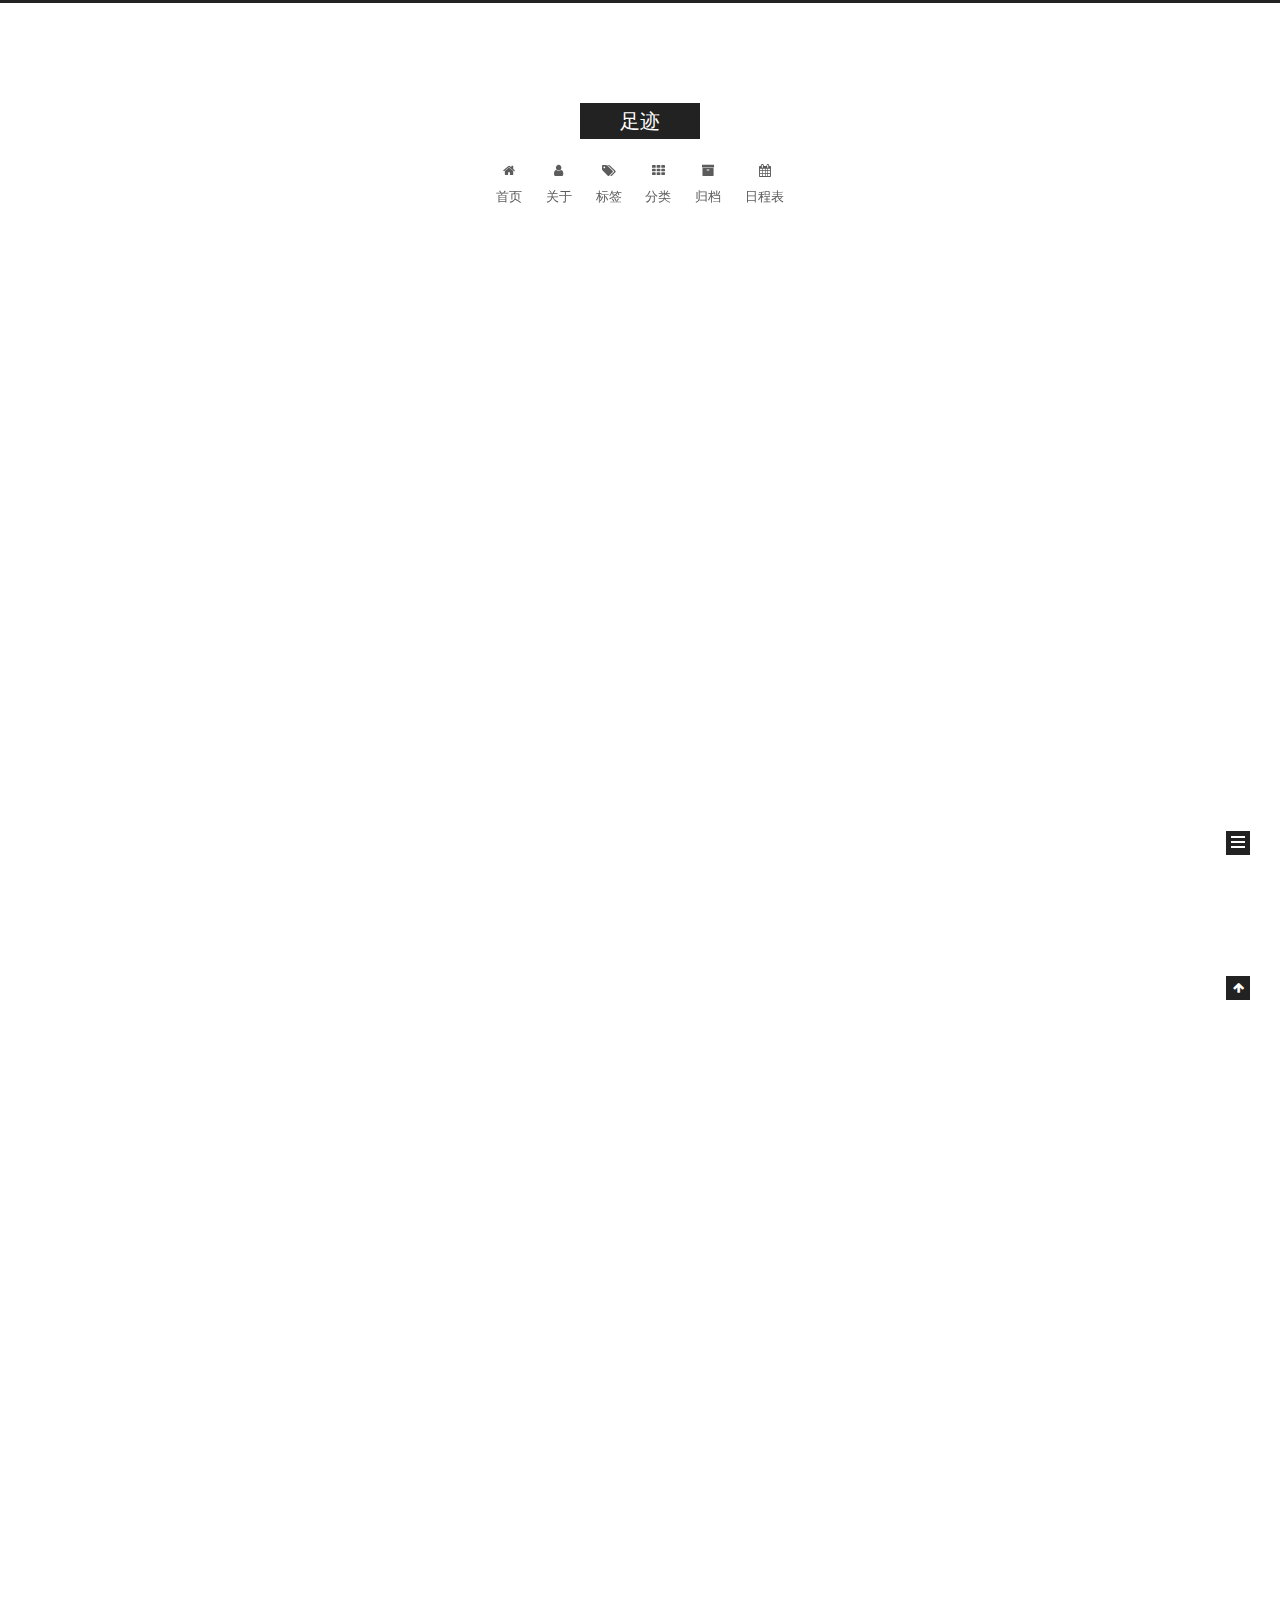
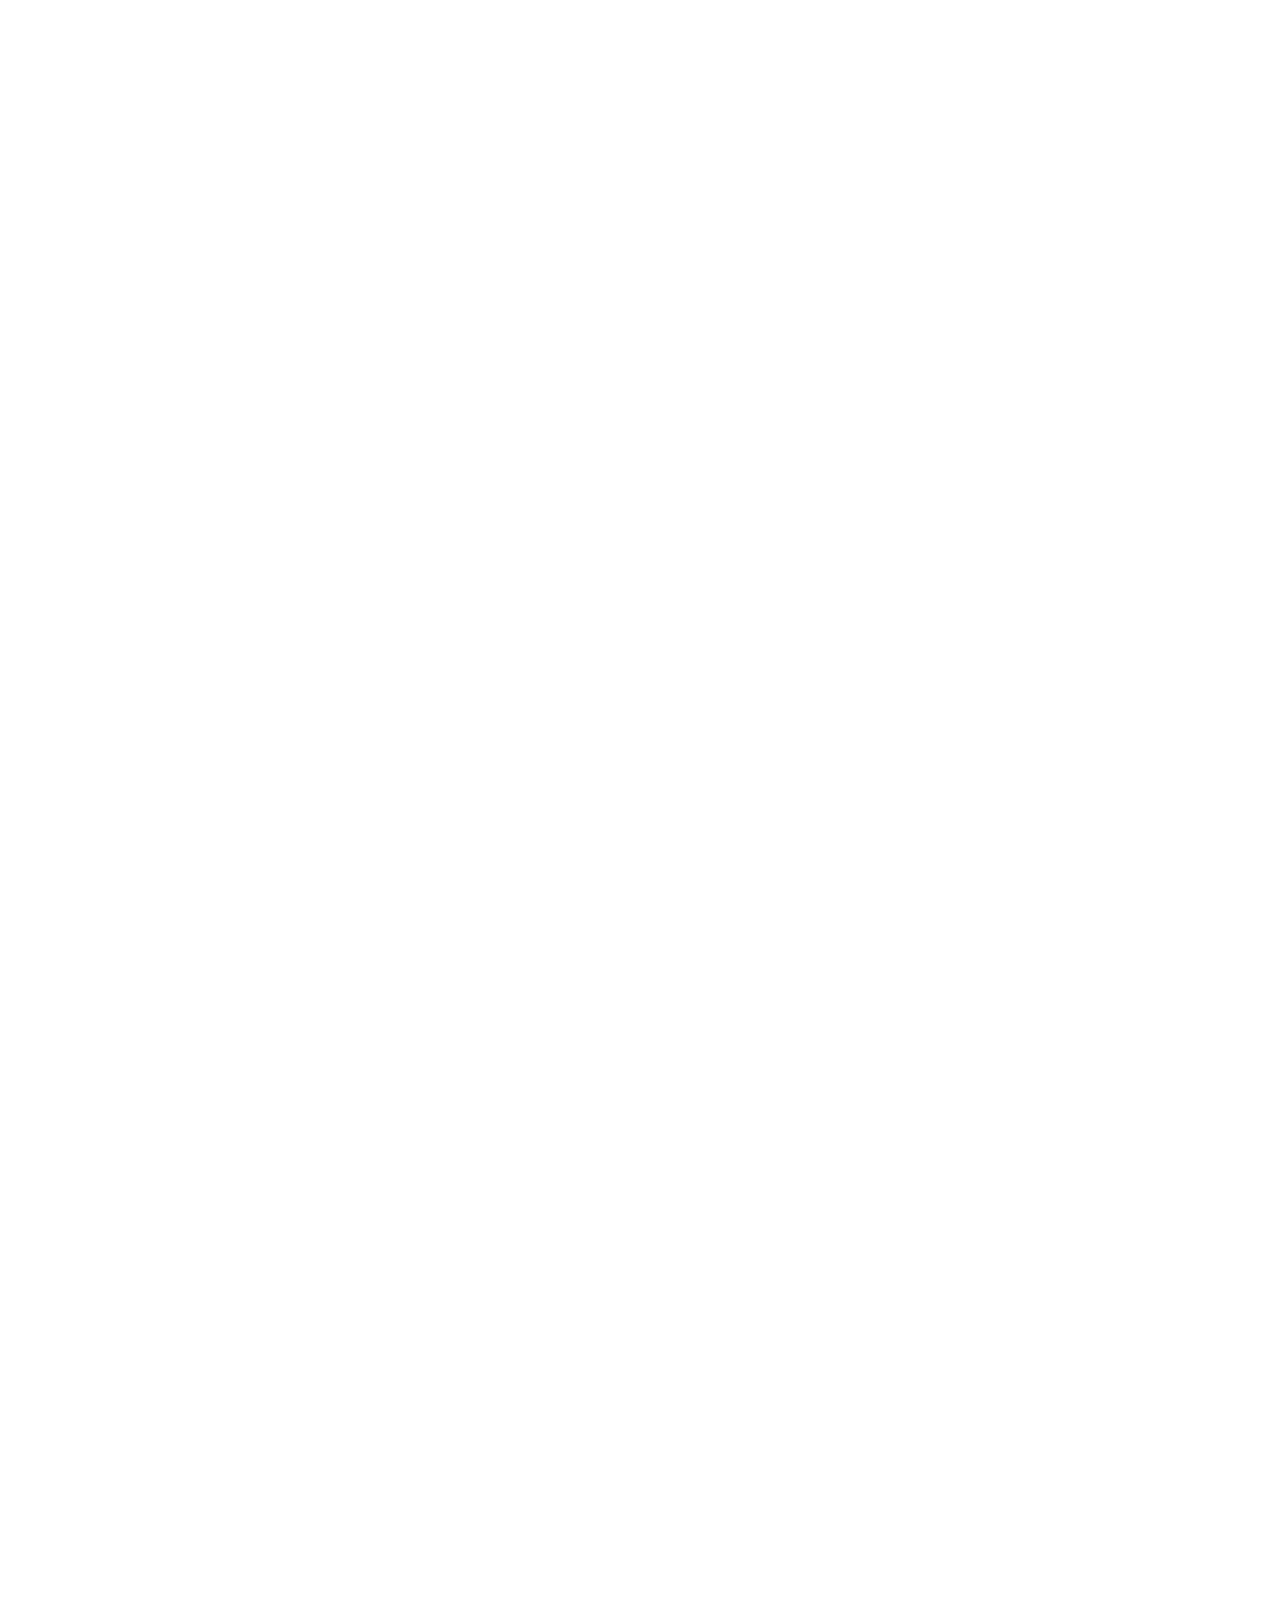
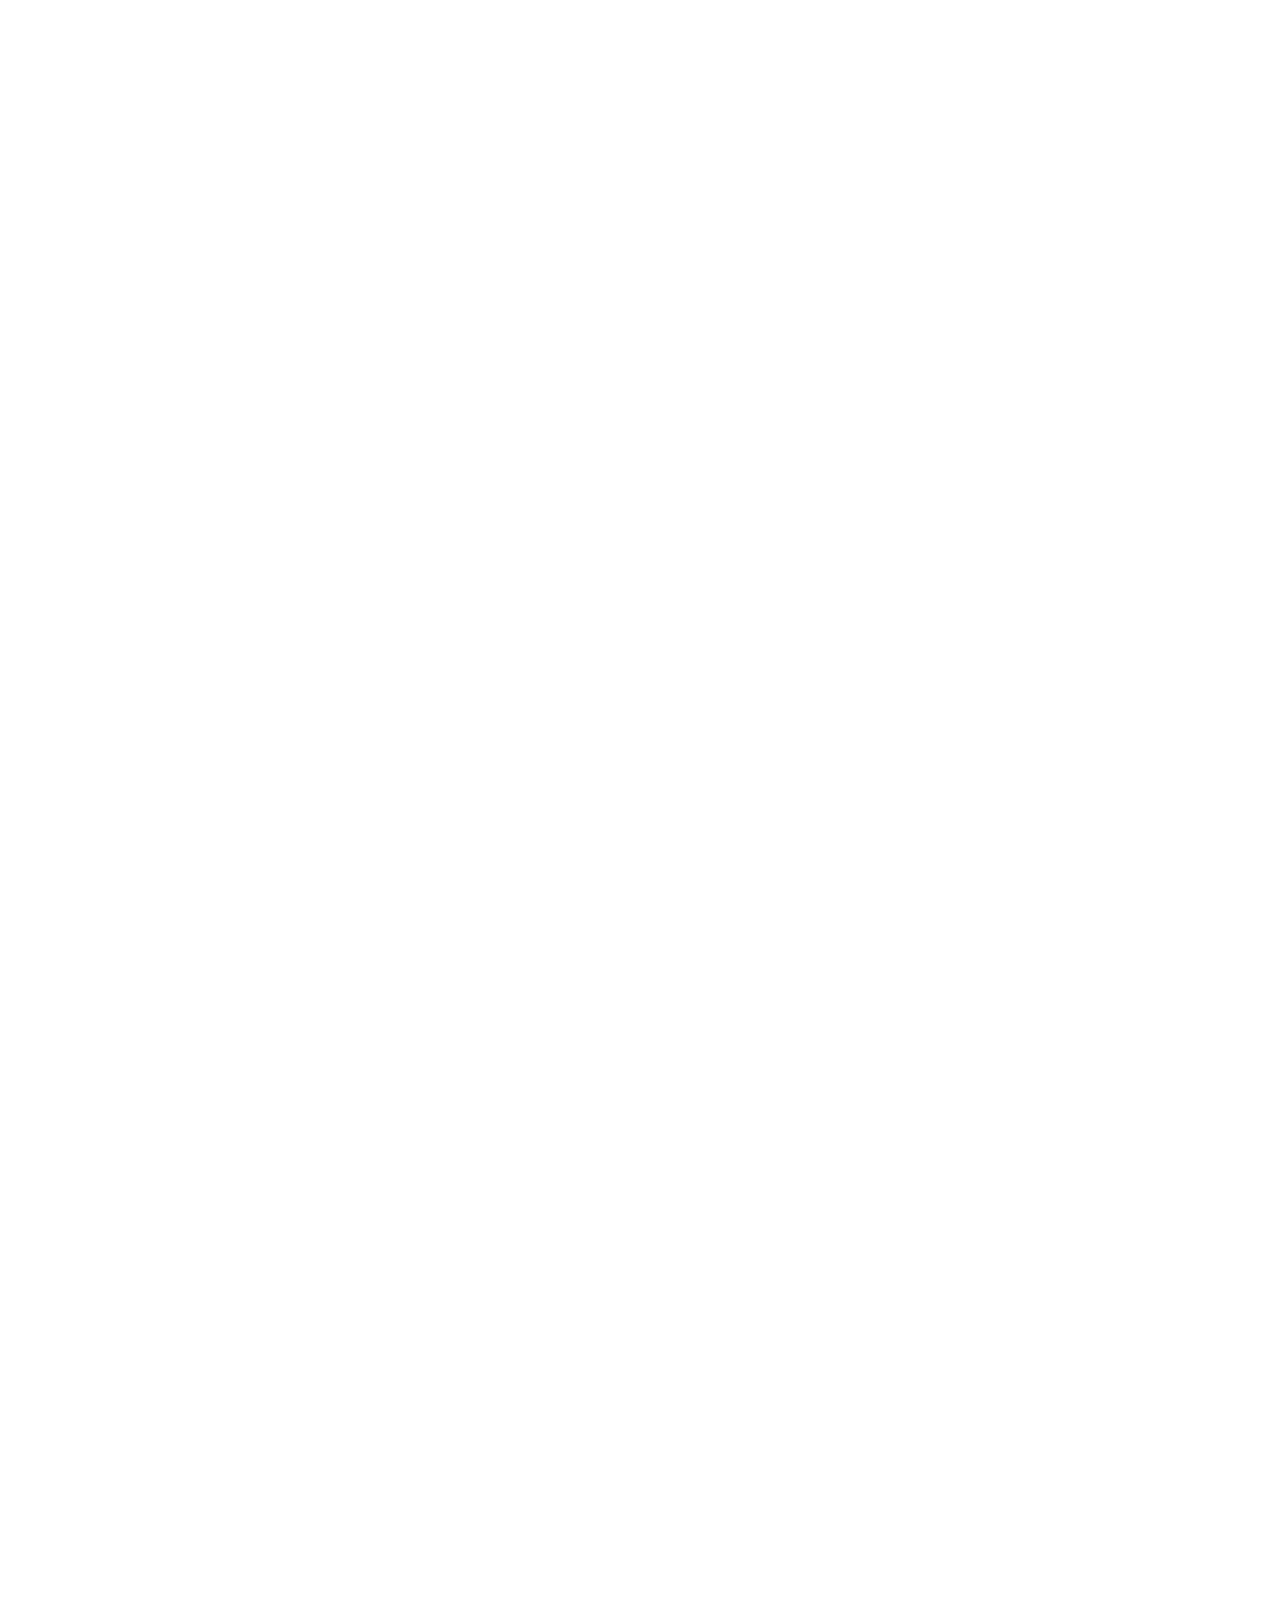
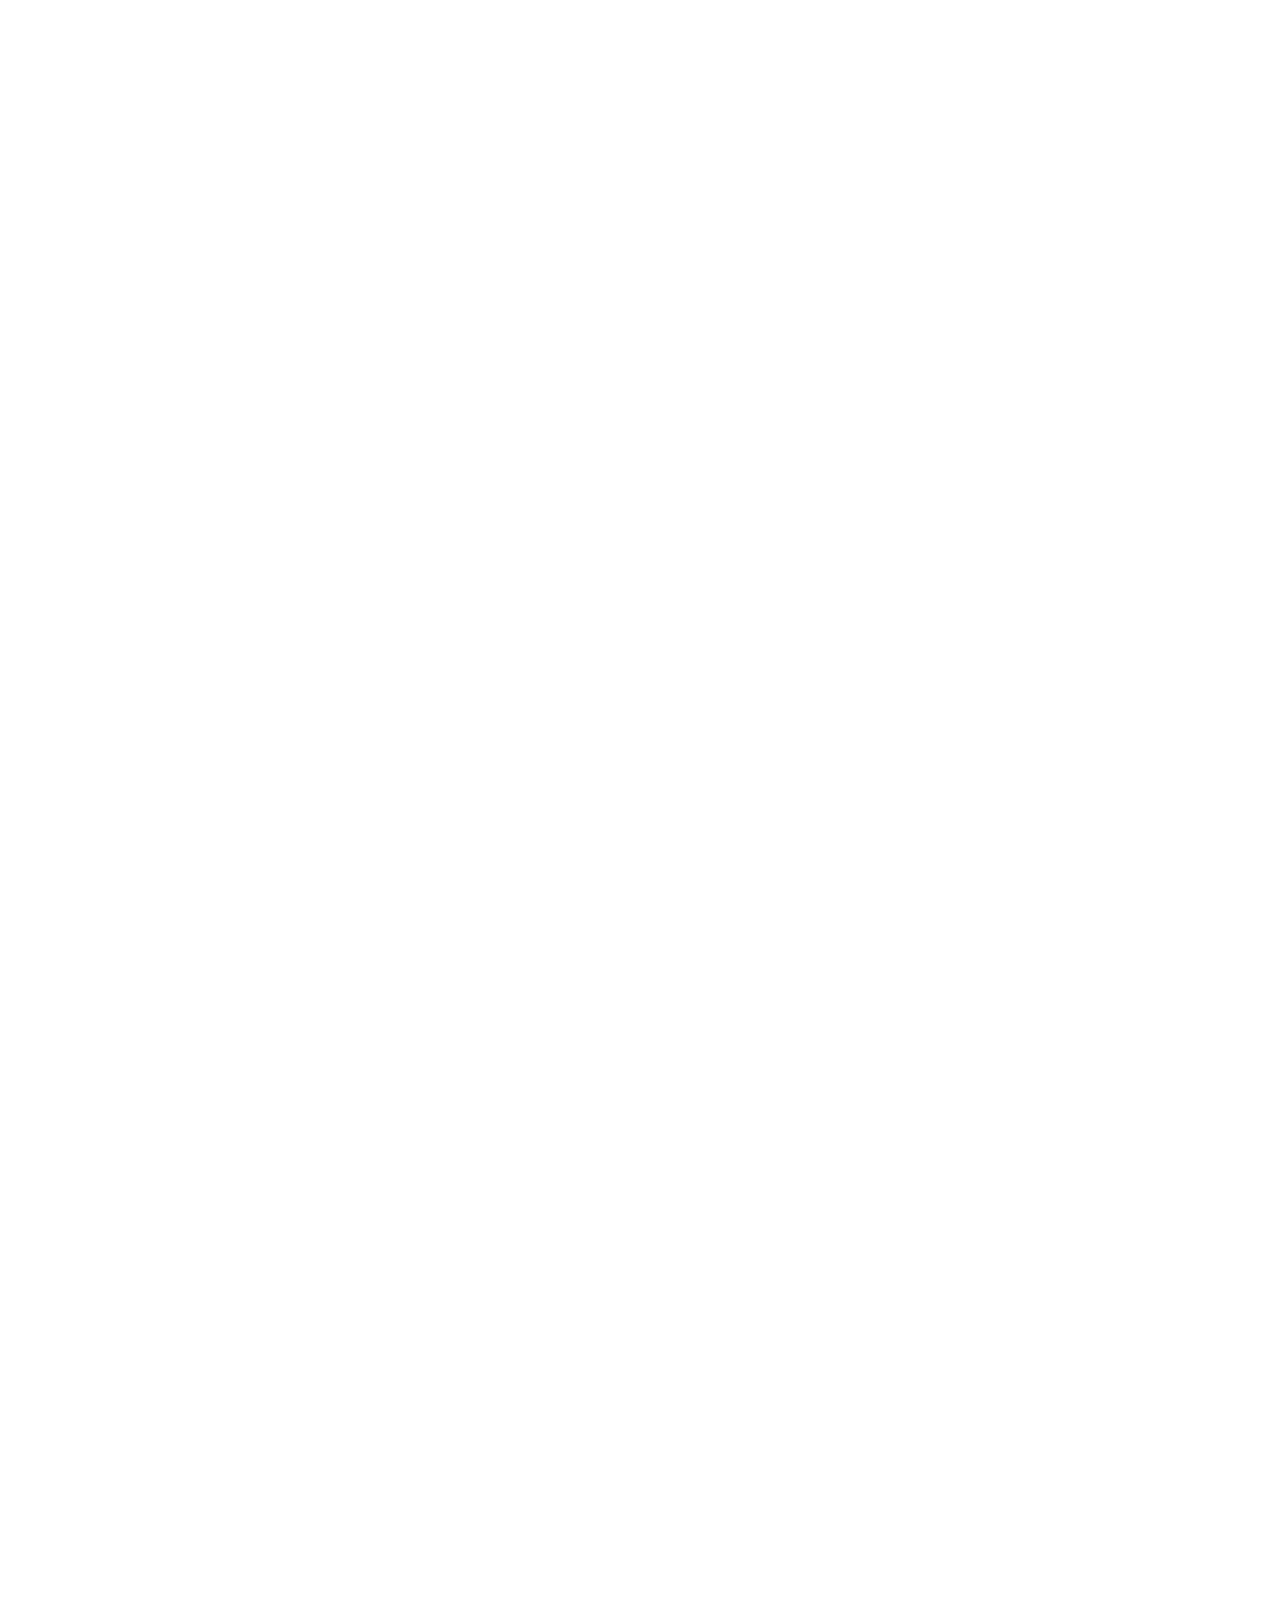
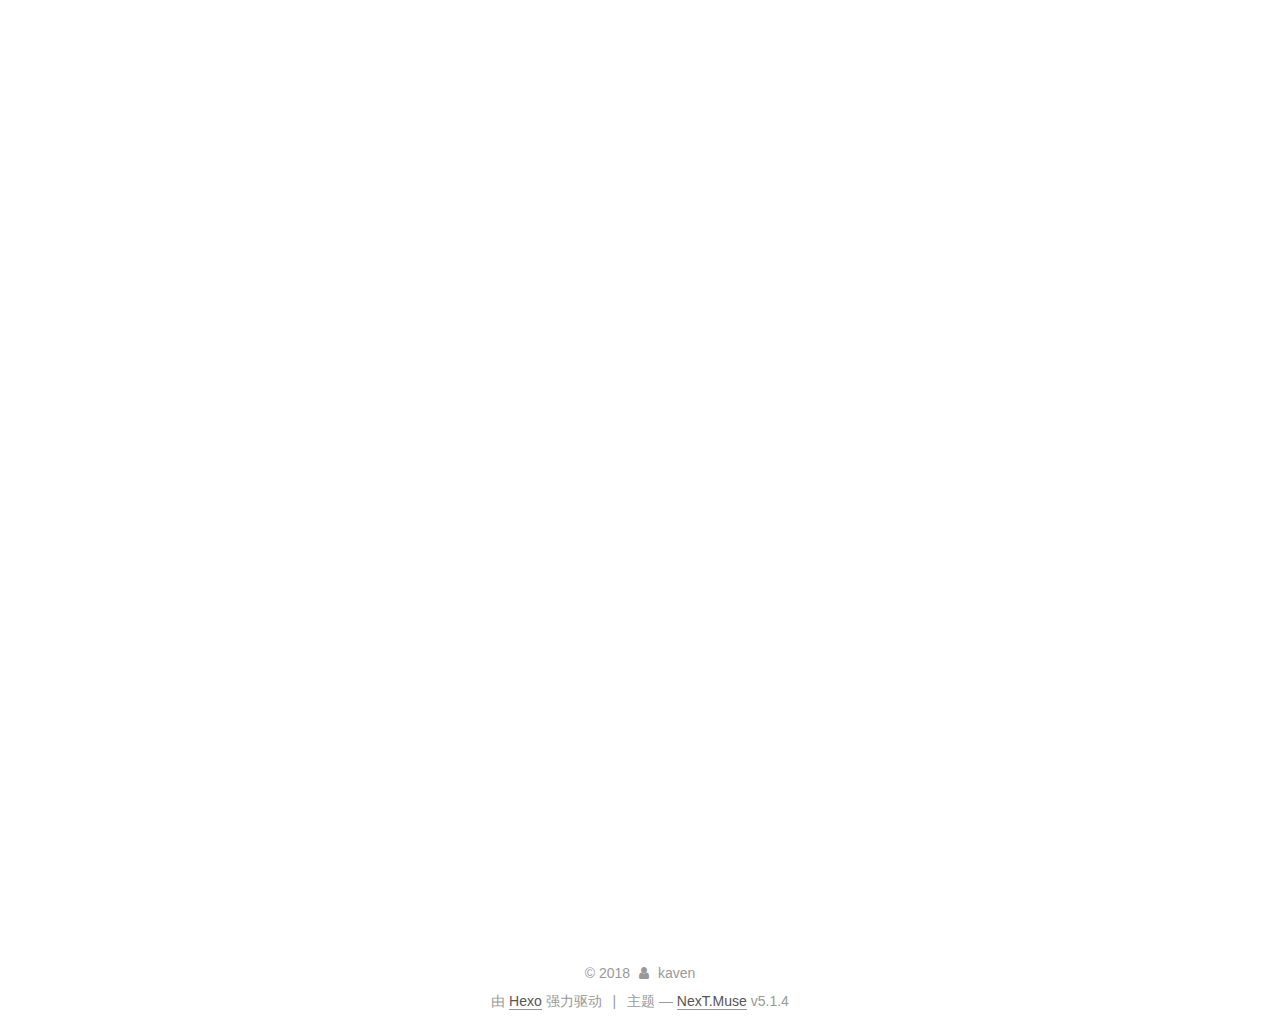
==== commit c94b0d03: "Site updated: 2018-08-20 09:52:24" ====
--- a/index.html
+++ b/index.html
@@ -255,133 +255,6 @@
           <div id="content" class="content">
             
   <section id="posts" class="posts-expand">
-    
-      
-
-  
-
-  
-  
-  
-
-  <article class="post post-type-normal" itemscope itemtype="http://schema.org/Article">
-  
-  
-  
-  <div class="post-block">
-    <link itemprop="mainEntityOfPage" href="http://yoursite.com/2018/08/20/about/">
-
-    <span hidden itemprop="author" itemscope itemtype="http://schema.org/Person">
-      <meta itemprop="name" content="kaven">
-      <meta itemprop="description" content="">
-      <meta itemprop="image" content="/images/avatar.gif">
-    </span>
-
-    <span hidden itemprop="publisher" itemscope itemtype="http://schema.org/Organization">
-      <meta itemprop="name" content="足迹">
-    </span>
-
-    
-      <header class="post-header">
-
-        
-        
-          <h1 class="post-title" itemprop="name headline">
-                
-                <a class="post-title-link" href="/2018/08/20/about/" itemprop="url">about</a></h1>
-        
-
-        <div class="post-meta">
-          <span class="post-time">
-            
-              <span class="post-meta-item-icon">
-                <i class="fa fa-calendar-o"></i>
-              </span>
-              
-                <span class="post-meta-item-text">发表于</span>
-              
-              <time title="创建于" itemprop="dateCreated datePublished" datetime="2018-08-20T09:42:09+08:00">
-                2018-08-20
-              </time>
-            
-
-            
-
-            
-          </span>
-
-          
-
-          
-            
-          
-
-          
-          
-
-          
-
-          
-
-          
-
-        </div>
-      </header>
-    
-
-    
-    
-    
-    <div class="post-body" itemprop="articleBody">
-
-      
-      
-
-      
-        
-          
-          关于我哈哈哈
-
-          
-          <!--noindex-->
-          <div class="post-button text-center">
-            <a class="btn" href="/2018/08/20/about/#more" rel="contents">
-              阅读全文 &raquo;
-            </a>
-          </div>
-          <!--/noindex-->
-        
-      
-    </div>
-    
-    
-    
-
-    
-
-    
-
-    
-
-    <footer class="post-footer">
-      
-
-      
-
-      
-
-      
-      
-        <div class="post-eof"></div>
-      
-    </footer>
-  </div>
-  
-  
-  
-  </article>
-
-
     
       
 
@@ -758,7 +631,7 @@
               
                 <a href="/archives/">
               
-                  <span class="site-state-item-count">3</span>
+                  <span class="site-state-item-count">2</span>
                   <span class="site-state-item-name">日志</span>
                 </a>
               </div>
--- a/css/main.css
+++ b/css/main.css
@@ -1822,7 +1822,7 @@
   width: 4px;
   height: 4px;
   border-radius: 50%;
-  background: #7efffb;
+  background: #cb9398;
 }
 .links-of-blogroll {
   font-size: 13px;
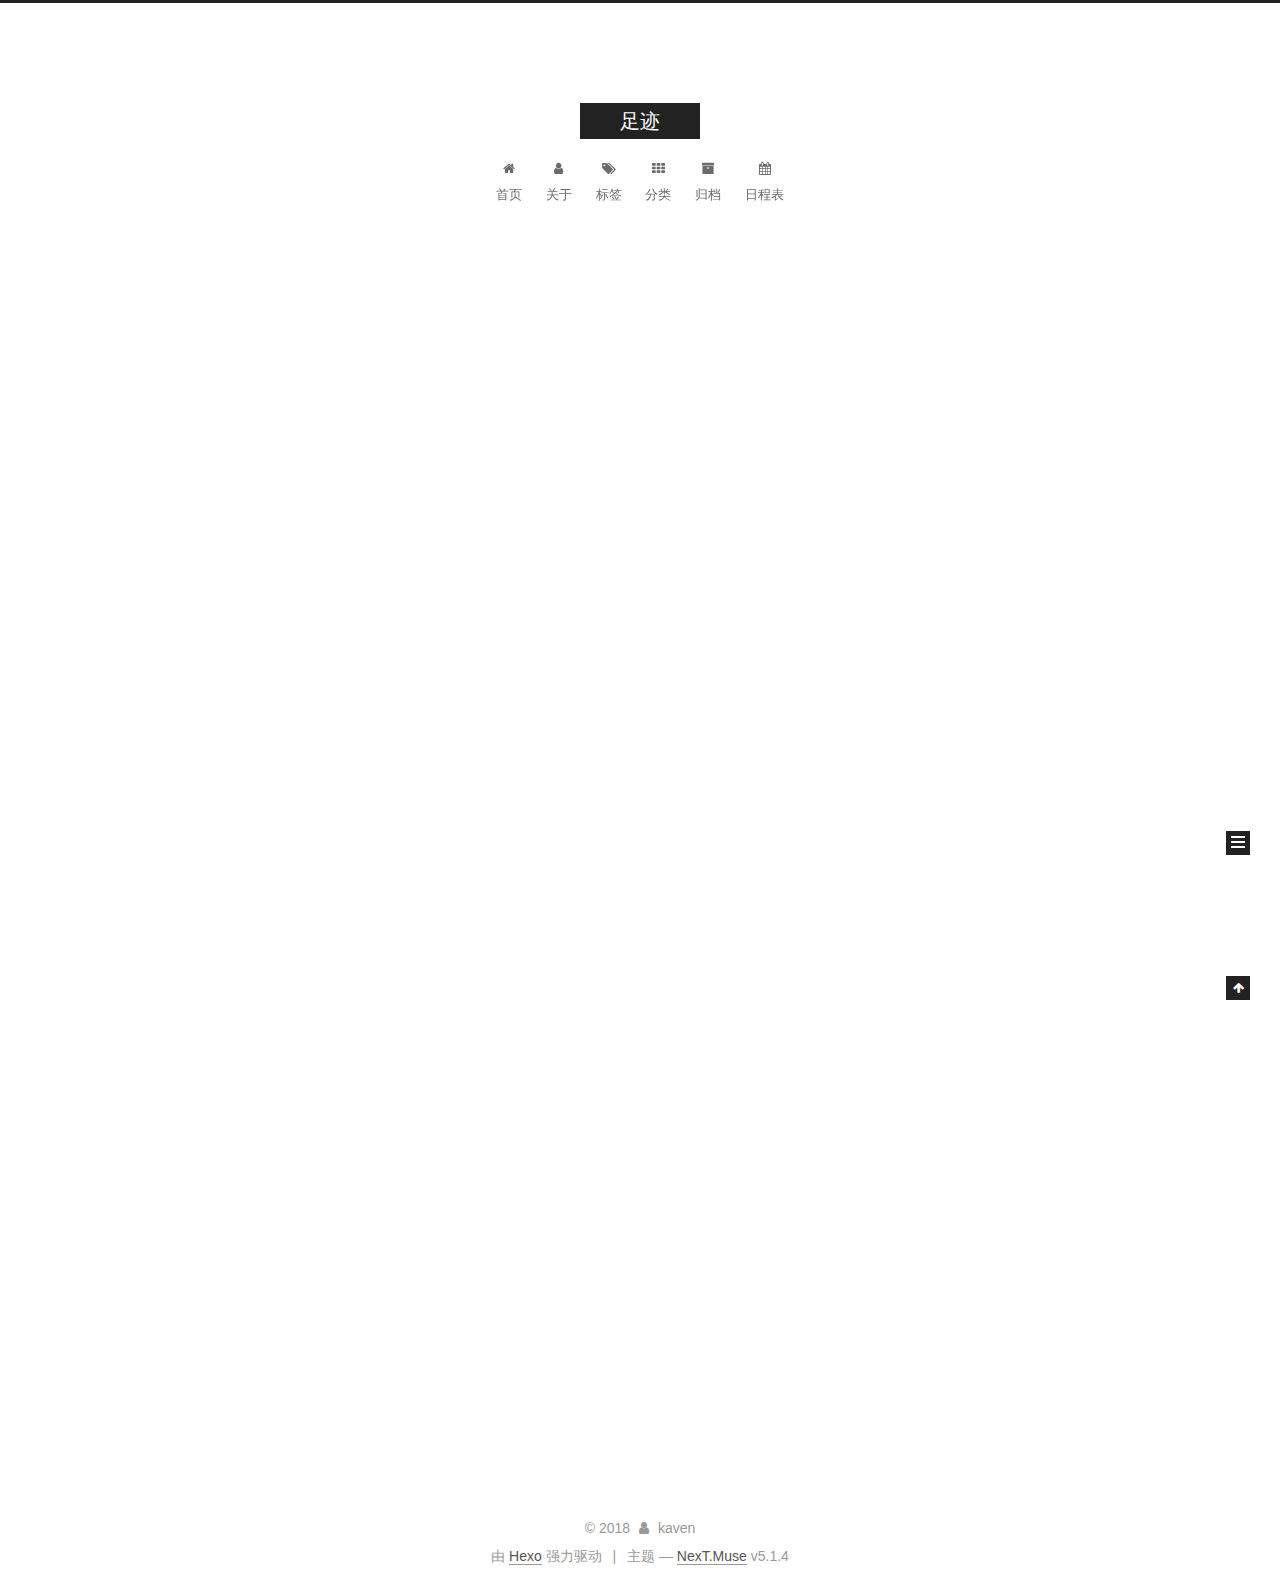
==== commit 276d452a: "Site updated: 2018-08-20 09:58:39" ====
--- a/index.html
+++ b/index.html
@@ -341,84 +341,6 @@
         
           <ul>
 <li><h1 id=""><a href="#" class="headerlink" title="==============================================================="></a>===============================================================</h1><h1 id="ATTENTION"><a href="#ATTENTION" class="headerlink" title="========================= ATTENTION! =========================="></a>========================= ATTENTION! ==========================</h1><h1 id="-1"><a href="#-1" class="headerlink" title="==============================================================="></a>===============================================================</h1><h1 id="NexT-repository-is-moving-here-https-github-com-theme-next"><a href="#NexT-repository-is-moving-here-https-github-com-theme-next" class="headerlink" title="NexT repository is moving here: https://github.com/theme-next"></a>NexT repository is moving here: <a href="https://github.com/theme-next" target="_blank" rel="noopener">https://github.com/theme-next</a></h1><h1 id="-2"><a href="#-2" class="headerlink" title="==============================================================="></a>===============================================================</h1><h1 id="It’s-rebase-to-v6-0-0-and-future-maintenance-will-resume-there"><a href="#It’s-rebase-to-v6-0-0-and-future-maintenance-will-resume-there" class="headerlink" title="It’s rebase to v6.0.0 and future maintenance will resume there"></a>It’s rebase to v6.0.0 and future maintenance will resume there</h1><h1 id="-3"><a href="#-3" class="headerlink" title="==============================================================="></a>===============================================================</h1><h1 id="—————————————————————"><a href="#—————————————————————" class="headerlink" title="—————————————————————"></a>—————————————————————</h1><h1 id="Theme-Core-Configuration-Settings"><a href="#Theme-Core-Configuration-Settings" class="headerlink" title="Theme Core Configuration Settings"></a>Theme Core Configuration Settings</h1><h1 id="—————————————————————-1"><a href="#—————————————————————-1" class="headerlink" title="—————————————————————"></a>—————————————————————</h1><h1 id="Set-to-true-if-you-want-to-fully-override-the-default-configuration"><a href="#Set-to-true-if-you-want-to-fully-override-the-default-configuration" class="headerlink" title="Set to true, if you want to fully override the default configuration."></a>Set to true, if you want to fully override the default configuration.</h1><h1 id="Useful-if-you-don’t-want-to-inherit-the-theme-config-yml-configurations"><a href="#Useful-if-you-don’t-want-to-inherit-the-theme-config-yml-configurations" class="headerlink" title="Useful if you don’t want to inherit the theme _config.yml configurations."></a>Useful if you don’t want to inherit the theme _config.yml configurations.</h1><p>override: false</p>
-<h1 id="—————————————————————-2"><a href="#—————————————————————-2" class="headerlink" title="—————————————————————"></a>—————————————————————</h1><h1 id="Site-Information-Settings"><a href="#Site-Information-Settings" class="headerlink" title="Site Information Settings"></a>Site Information Settings</h1><h1 id="—————————————————————-3"><a href="#—————————————————————-3" class="headerlink" title="—————————————————————"></a>—————————————————————</h1><h1 id="To-get-or-check-favicons-visit-https-realfavicongenerator-net"><a href="#To-get-or-check-favicons-visit-https-realfavicongenerator-net" class="headerlink" title="To get or check favicons visit: https://realfavicongenerator.net"></a>To get or check favicons visit: <a href="https://realfavicongenerator.net" target="_blank" rel="noopener">https://realfavicongenerator.net</a></h1><h1 id="Put-your-favicons-into-hexo-site-source-recommend-or-hexo-site-themes-next-source-images-directory"><a href="#Put-your-favicons-into-hexo-site-source-recommend-or-hexo-site-themes-next-source-images-directory" class="headerlink" title="Put your favicons into hexo-site/source/ (recommend) or hexo-site/themes/next/source/images/ directory."></a>Put your favicons into <code>hexo-site/source/</code> (recommend) or <code>hexo-site/themes/next/source/images/</code> directory.</h1><h1 id="Default-NexT-favicons-placed-in-hexo-site-themes-next-source-images-directory"><a href="#Default-NexT-favicons-placed-in-hexo-site-themes-next-source-images-directory" class="headerlink" title="Default NexT favicons placed in hexo-site/themes/next/source/images/ directory."></a>Default NexT favicons placed in <code>hexo-site/themes/next/source/images/</code> directory.</h1><h1 id="And-if-you-want-to-place-your-icons-in-hexo-site-source-root-directory-you-must-remove-images-prefix-from-pathes"><a href="#And-if-you-want-to-place-your-icons-in-hexo-site-source-root-directory-you-must-remove-images-prefix-from-pathes" class="headerlink" title="And if you want to place your icons in hexo-site/source/ root directory, you must remove /images prefix from pathes."></a>And if you want to place your icons in <code>hexo-site/source/</code> root directory, you must remove <code>/images</code> prefix from pathes.</h1><h1 id="For-example-you-put-your-favicons-into-hexo-site-source-images-directory"><a href="#For-example-you-put-your-favicons-into-hexo-site-source-images-directory" class="headerlink" title="For example, you put your favicons into hexo-site/source/images directory."></a>For example, you put your favicons into <code>hexo-site/source/images</code> directory.</h1><h1 id="Then-need-to-rename-amp-redefine-they-on-any-other-names-otherwise-icons-from-Next-will-rewrite-your-custom-icons-in-Hexo"><a href="#Then-need-to-rename-amp-redefine-they-on-any-other-names-otherwise-icons-from-Next-will-rewrite-your-custom-icons-in-Hexo" class="headerlink" title="Then need to rename &amp; redefine they on any other names, otherwise icons from Next will rewrite your custom icons in Hexo."></a>Then need to rename &amp; redefine they on any other names, otherwise icons from Next will rewrite your custom icons in Hexo.</h1><p>favicon:<br>  small: /images/favicon-16x16-next.png<br>  medium: /images/favicon-32x32-next.png<br>  apple_touch_icon: /images/apple-touch-icon-next.png<br>  safari_pinned_tab: /images/logo.svg<br>  #android_manifest: /images/manifest.json<br>  #ms_browserconfig: /images/browserconfig.xml</p>
-<h1 id="Set-default-keywords-Use-a-comma-to-separate"><a href="#Set-default-keywords-Use-a-comma-to-separate" class="headerlink" title="Set default keywords (Use a comma to separate)"></a>Set default keywords (Use a comma to separate)</h1><p>keywords: “Hexo, NexT”</p>
-<h1 id="Set-rss-to-false-to-disable-feed-link"><a href="#Set-rss-to-false-to-disable-feed-link" class="headerlink" title="Set rss to false to disable feed link."></a>Set rss to false to disable feed link.</h1><h1 id="Leave-rss-as-empty-to-use-site’s-feed-link"><a href="#Leave-rss-as-empty-to-use-site’s-feed-link" class="headerlink" title="Leave rss as empty to use site’s feed link."></a>Leave rss as empty to use site’s feed link.</h1><h1 id="Set-rss-to-specific-value-if-you-have-burned-your-feed-already"><a href="#Set-rss-to-specific-value-if-you-have-burned-your-feed-already" class="headerlink" title="Set rss to specific value if you have burned your feed already."></a>Set rss to specific value if you have burned your feed already.</h1><p>rss:</p>
-<p>footer:</p>
-<h1 id="Specify-the-date-when-the-site-was-setup"><a href="#Specify-the-date-when-the-site-was-setup" class="headerlink" title="Specify the date when the site was setup."></a>Specify the date when the site was setup.</h1><h1 id="If-not-defined-current-year-will-be-used"><a href="#If-not-defined-current-year-will-be-used" class="headerlink" title="If not defined, current year will be used."></a>If not defined, current year will be used.</h1><p>  #since: 2015</p>
-<h1 id="Icon-between-year-and-copyright-info"><a href="#Icon-between-year-and-copyright-info" class="headerlink" title="Icon between year and copyright info."></a>Icon between year and copyright info.</h1><p>  icon: user</p>
-<h1 id="If-not-defined-will-be-used-author-from-Hexo-main-config"><a href="#If-not-defined-will-be-used-author-from-Hexo-main-config" class="headerlink" title="If not defined, will be used author from Hexo main config."></a>If not defined, will be used <code>author</code> from Hexo main config.</h1><p>  copyright: kaven</p>
-<h1 id="————————————————————"><a href="#————————————————————" class="headerlink" title="————————————————————-"></a>————————————————————-</h1><h1 id="Hexo-link-Powered-by-Hexo"><a href="#Hexo-link-Powered-by-Hexo" class="headerlink" title="Hexo link (Powered by Hexo)."></a>Hexo link (Powered by Hexo).</h1><p>  powered: true</p>
-<p>  theme:</p>
-<pre><code># Theme &amp; scheme info link (Theme - NexT.scheme).
-enable: true
-# Version info of NexT after scheme info (vX.X.X).
-version: true
-</code></pre><h1 id="————————————————————-1"><a href="#————————————————————-1" class="headerlink" title="————————————————————-"></a>————————————————————-</h1><h1 id="Any-custom-text-can-be-defined-here"><a href="#Any-custom-text-can-be-defined-here" class="headerlink" title="Any custom text can be defined here."></a>Any custom text can be defined here.</h1><p>  #custom_text: Hosted by <a target="_blank" href="https://pages.github.com">GitHub Pages</a></p>
-<h1 id="—————————————————————-4"><a href="#—————————————————————-4" class="headerlink" title="—————————————————————"></a>—————————————————————</h1><h1 id="SEO-Settings"><a href="#SEO-Settings" class="headerlink" title="SEO Settings"></a>SEO Settings</h1><h1 id="—————————————————————-5"><a href="#—————————————————————-5" class="headerlink" title="—————————————————————"></a>—————————————————————</h1><h1 id="Canonical-set-a-canonical-link-tag-in-your-hexo-you-could-use-it-for-your-SEO-of-blog"><a href="#Canonical-set-a-canonical-link-tag-in-your-hexo-you-could-use-it-for-your-SEO-of-blog" class="headerlink" title="Canonical, set a canonical link tag in your hexo, you could use it for your SEO of blog."></a>Canonical, set a canonical link tag in your hexo, you could use it for your SEO of blog.</h1><h1 id="See-https-support-google-com-webmasters-answer-139066"><a href="#See-https-support-google-com-webmasters-answer-139066" class="headerlink" title="See: https://support.google.com/webmasters/answer/139066"></a>See: <a href="https://support.google.com/webmasters/answer/139066" target="_blank" rel="noopener">https://support.google.com/webmasters/answer/139066</a></h1><h1 id="Tips-Before-you-open-this-tag-remember-set-up-your-URL-in-hexo-config-yml-ex-url-http-yourdomain-com"><a href="#Tips-Before-you-open-this-tag-remember-set-up-your-URL-in-hexo-config-yml-ex-url-http-yourdomain-com" class="headerlink" title="Tips: Before you open this tag, remember set up your URL in hexo _config.yml ( ex. url: http://yourdomain.com )"></a>Tips: Before you open this tag, remember set up your URL in hexo _config.yml ( ex. url: <a href="http://yourdomain.com" target="_blank" rel="noopener">http://yourdomain.com</a> )</h1><p>canonical: true</p>
-<h1 id="Change-headers-hierarchy-on-site-subtitle-will-be-main-site-description-and-on-all-post-pages-titles-for-better-SEO-optimization"><a href="#Change-headers-hierarchy-on-site-subtitle-will-be-main-site-description-and-on-all-post-pages-titles-for-better-SEO-optimization" class="headerlink" title="Change headers hierarchy on site-subtitle (will be main site description) and on all post/pages titles for better SEO-optimization."></a>Change headers hierarchy on site-subtitle (will be main site description) and on all post/pages titles for better SEO-optimization.</h1><p>seo: false</p>
-<h1 id="If-true-will-add-site-subtitle-to-index-page-added-in-main-hexo-config"><a href="#If-true-will-add-site-subtitle-to-index-page-added-in-main-hexo-config" class="headerlink" title="If true, will add site-subtitle to index page, added in main hexo config."></a>If true, will add site-subtitle to index page, added in main hexo config.</h1><h1 id="subtitle-Subtitle"><a href="#subtitle-Subtitle" class="headerlink" title="subtitle: Subtitle"></a>subtitle: Subtitle</h1><p>index_with_subtitle: false</p>
-</li>
-</ul>
-<h1 id="—————————————————————-6"><a href="#—————————————————————-6" class="headerlink" title="—————————————————————"></a>—————————————————————</h1><h1 id="Menu-Settings"><a href="#Menu-Settings" class="headerlink" title="Menu Settings"></a>Menu Settings</h1><h1 id="—————————————————————-7"><a href="#—————————————————————-7" class="headerlink" title="—————————————————————"></a>—————————————————————</h1><h1 id="When-running-the-site-in-a-subdirectory-e-g-domain-tld-blog-remove-the-leading-slash-from-link-value-archives-gt-archives"><a href="#When-running-the-site-in-a-subdirectory-e-g-domain-tld-blog-remove-the-leading-slash-from-link-value-archives-gt-archives" class="headerlink" title="When running the site in a subdirectory (e.g. domain.tld/blog), remove the leading slash from link value (/archives -&gt; archives)."></a>When running the site in a subdirectory (e.g. domain.tld/blog), remove the leading slash from link value (/archives -&gt; archives).</h1><h1 id="Usage-Key-link-icon"><a href="#Usage-Key-link-icon" class="headerlink" title="Usage: Key: /link/ || icon"></a>Usage: <code>Key: /link/ || icon</code></h1><h1 id="Key-is-the-name-of-menu-item-If-translate-for-this-menu-will-find-in-languages-this-translate-will-be-loaded-if-not-Key-name-will-be-used-Key-is-case-senstive"><a href="#Key-is-the-name-of-menu-item-If-translate-for-this-menu-will-find-in-languages-this-translate-will-be-loaded-if-not-Key-name-will-be-used-Key-is-case-senstive" class="headerlink" title="Key is the name of menu item. If translate for this menu will find in languages - this translate will be loaded; if not - Key name will be used. Key is case-senstive."></a>Key is the name of menu item. If translate for this menu will find in languages - this translate will be loaded; if not - Key name will be used. Key is case-senstive.</h1><h1 id="Value-before-delimeter-is-the-target-link"><a href="#Value-before-delimeter-is-the-target-link" class="headerlink" title="Value before || delimeter is the target link."></a>Value before <code>||</code> delimeter is the target link.</h1><h1 id="Value-after-delimeter-is-the-name-of-FontAwesome-icon-If-icon-with-or-without-delimeter-is-not-specified-question-icon-will-be-loaded"><a href="#Value-after-delimeter-is-the-name-of-FontAwesome-icon-If-icon-with-or-without-delimeter-is-not-specified-question-icon-will-be-loaded" class="headerlink" title="Value after || delimeter is the name of FontAwesome icon. If icon (with or without delimeter) is not specified, question icon will be loaded."></a>Value after <code>||</code> delimeter is the name of FontAwesome icon. If icon (with or without delimeter) is not specified, question icon will be loaded.</h1><p>  menu:<br>    home: / || home<br>    about: /about/ || user<br>    tags: /tags/ || tags<br>    categories: /categories/ || th<br>    archives: /archives/ || archive<br>    schedule: /schedule/ || calendar</p>
-<pre><code>#sitemap: /sitemap.xml || sitemap
-#commonweal: /404/ || heartbeat
-</code></pre><h1 id="Enable-Disable-menu-icons"><a href="#Enable-Disable-menu-icons" class="headerlink" title="Enable/Disable menu icons."></a>Enable/Disable menu icons.</h1><p>  menu_icons:<br>    enable: true</p>
-<h1 id="—————————————————————-8"><a href="#—————————————————————-8" class="headerlink" title="—————————————————————"></a>—————————————————————</h1><h1 id="Scheme-Settings"><a href="#Scheme-Settings" class="headerlink" title="Scheme Settings"></a>Scheme Settings</h1><h1 id="—————————————————————-9"><a href="#—————————————————————-9" class="headerlink" title="—————————————————————"></a>—————————————————————</h1><h1 id="Schemes"><a href="#Schemes" class="headerlink" title="Schemes"></a>Schemes</h1><p>  scheme: Muse</p>
-<p>  #scheme: Mist</p>
-<p>  #scheme: Pisces</p>
-<p>  #scheme: Gemini</p>
-<h1 id="—————————————————————-10"><a href="#—————————————————————-10" class="headerlink" title="—————————————————————"></a>—————————————————————</h1><h1 id="Sidebar-Settings"><a href="#Sidebar-Settings" class="headerlink" title="Sidebar Settings"></a>Sidebar Settings</h1><h1 id="—————————————————————-11"><a href="#—————————————————————-11" class="headerlink" title="—————————————————————"></a>—————————————————————</h1><h1 id="Social-Links"><a href="#Social-Links" class="headerlink" title="Social Links."></a>Social Links.</h1><h1 id="Usage-Key-permalink-icon"><a href="#Usage-Key-permalink-icon" class="headerlink" title="Usage: Key: permalink || icon"></a>Usage: <code>Key: permalink || icon</code></h1><h1 id="Key-is-the-link-label-showing-to-end-users"><a href="#Key-is-the-link-label-showing-to-end-users" class="headerlink" title="Key is the link label showing to end users."></a>Key is the link label showing to end users.</h1><h1 id="Value-before-delimeter-is-the-target-permalink"><a href="#Value-before-delimeter-is-the-target-permalink" class="headerlink" title="Value before || delimeter is the target permalink."></a>Value before <code>||</code> delimeter is the target permalink.</h1><h1 id="Value-after-delimeter-is-the-name-of-FontAwesome-icon-If-icon-with-or-without-delimeter-is-not-specified-globe-icon-will-be-loaded"><a href="#Value-after-delimeter-is-the-name-of-FontAwesome-icon-If-icon-with-or-without-delimeter-is-not-specified-globe-icon-will-be-loaded" class="headerlink" title="Value after || delimeter is the name of FontAwesome icon. If icon (with or without delimeter) is not specified, globe icon will be loaded."></a>Value after <code>||</code> delimeter is the name of FontAwesome icon. If icon (with or without delimeter) is not specified, globe icon will be loaded.</h1><p>  social:<br>    GitHub: <a href="https://github.com/yourname" target="_blank" rel="noopener">https://github.com/yourname</a> || github</p>
-<pre><code>#E-Mail: mailto:yourname@gmail.com || envelope
-#Google: https://plus.google.com/yourname || google
-#Twitter: https://twitter.com/yourname || twitter
-#FB Page: https://www.facebook.com/yourname || facebook
-#VK Group: https://vk.com/yourname || vk
-#StackOverflow: https://stackoverflow.com/yourname || stack-overflow
-#YouTube: https://youtube.com/yourname || youtube
-#Instagram: https://instagram.com/yourname || instagram
-#Skype: skype:yourname?call|chat || skype
-</code></pre><p>  social_icons:<br>    enable: true<br>    icons_only: false<br>    transition: false</p>
-<h1 id="Blog-rolls"><a href="#Blog-rolls" class="headerlink" title="Blog rolls"></a>Blog rolls</h1><p>  links_icon: link<br>  links_title: Links<br>  links_layout: block</p>
-<p>  #links_layout: inline</p>
-<p>  #links:</p>
-<pre><code>#Title: http://example.com/
-</code></pre><h1 id="Sidebar-Avatar"><a href="#Sidebar-Avatar" class="headerlink" title="Sidebar Avatar"></a>Sidebar Avatar</h1><h1 id="in-theme-directory-source-images-images-avatar-gif"><a href="#in-theme-directory-source-images-images-avatar-gif" class="headerlink" title="in theme directory(source/images): /images/avatar.gif"></a>in theme directory(source/images): /images/avatar.gif</h1><h1 id="in-site-directory-source-uploads-uploads-avatar-gif"><a href="#in-site-directory-source-uploads-uploads-avatar-gif" class="headerlink" title="in site  directory(source/uploads): /uploads/avatar.gif"></a>in site  directory(source/uploads): /uploads/avatar.gif</h1><p>  #avatar: /images/avatar.gif</p>
-<h1 id="Table-Of-Contents-in-the-Sidebar"><a href="#Table-Of-Contents-in-the-Sidebar" class="headerlink" title="Table Of Contents in the Sidebar"></a>Table Of Contents in the Sidebar</h1><p>  toc:<br>    enable: true</p>
-<pre><code># Automatically add list number to toc.
-number: true
-
-# If true, all words will placed on next lines if header width longer then sidebar width.
-wrap: false
-</code></pre><h1 id="Creative-Commons-4-0-International-License"><a href="#Creative-Commons-4-0-International-License" class="headerlink" title="Creative Commons 4.0 International License."></a>Creative Commons 4.0 International License.</h1><h1 id="http-creativecommons-org"><a href="#http-creativecommons-org" class="headerlink" title="http://creativecommons.org/"></a><a href="http://creativecommons.org/" target="_blank" rel="noopener">http://creativecommons.org/</a></h1><h1 id="Available-by-by-nc-by-nc-nd-by-nc-sa-by-nd-by-sa-zero"><a href="#Available-by-by-nc-by-nc-nd-by-nc-sa-by-nd-by-sa-zero" class="headerlink" title="Available: by | by-nc | by-nc-nd | by-nc-sa | by-nd | by-sa | zero"></a>Available: by | by-nc | by-nc-nd | by-nc-sa | by-nd | by-sa | zero</h1><p>  #creative_commons: by-nc-sa</p>
-<p>  #creative_commons:</p>
-<p>  sidebar:</p>
-<pre><code># Sidebar Position, available value: left | right (only for Pisces | Gemini).
-position: left
-#position: right
-
-# Sidebar Display, available value (only for Muse | Mist):
-#  - post    expand on posts automatically. Default.
-#  - always  expand for all pages automatically
-#  - hide    expand only when click on the sidebar toggle icon.
-#  - remove  Totally remove sidebar including sidebar toggle.
-display: post
-#display: always
-#display: hide
-#display: remove
-
-# Sidebar offset from top menubar in pixels (only for Pisces | Gemini).
-offset: 12
-
-# Back to top in sidebar (only for Pisces | Gemini).
-b2t: false
-
-# Scroll percent label in b2t button.
-scrollpercent: false
-
-# Enable sidebar on narrow view (only for Muse | Mist).
-onmobile: false
-</code></pre><h1 id="—————————————————————-12"><a href="#—————————————————————-12" class="headerlink" title="—————————————————————"></a>—————————————————————</h1><h1 id="Post-Settings"><a href="#Post-Settings" class="headerlink" title="Post Settings"></a>Post Settings</h1><h1 id="—————————————————————-13"><a href="#—————————————————————-13" class="headerlink" title="—————————————————————"></a>—————————————————————</h1><h1 id="Automatically-scroll-page-to-section-which-is-under-mark"><a href="#Automatically-scroll-page-to-section-which-is-under-mark" class="headerlink" title="Automatically scroll page to section which is under  mark."></a>Automatically scroll page to section which is under
           <!--noindex-->
           <div class="post-button text-center">
             <a class="btn" href="/2018/08/17/test/#more" rel="contents">
--- a/css/main.css
+++ b/css/main.css
@@ -1822,7 +1822,7 @@
   width: 4px;
   height: 4px;
   border-radius: 50%;
-  background: #cb9398;
+  background: #26ff85;
 }
 .links-of-blogroll {
   font-size: 13px;
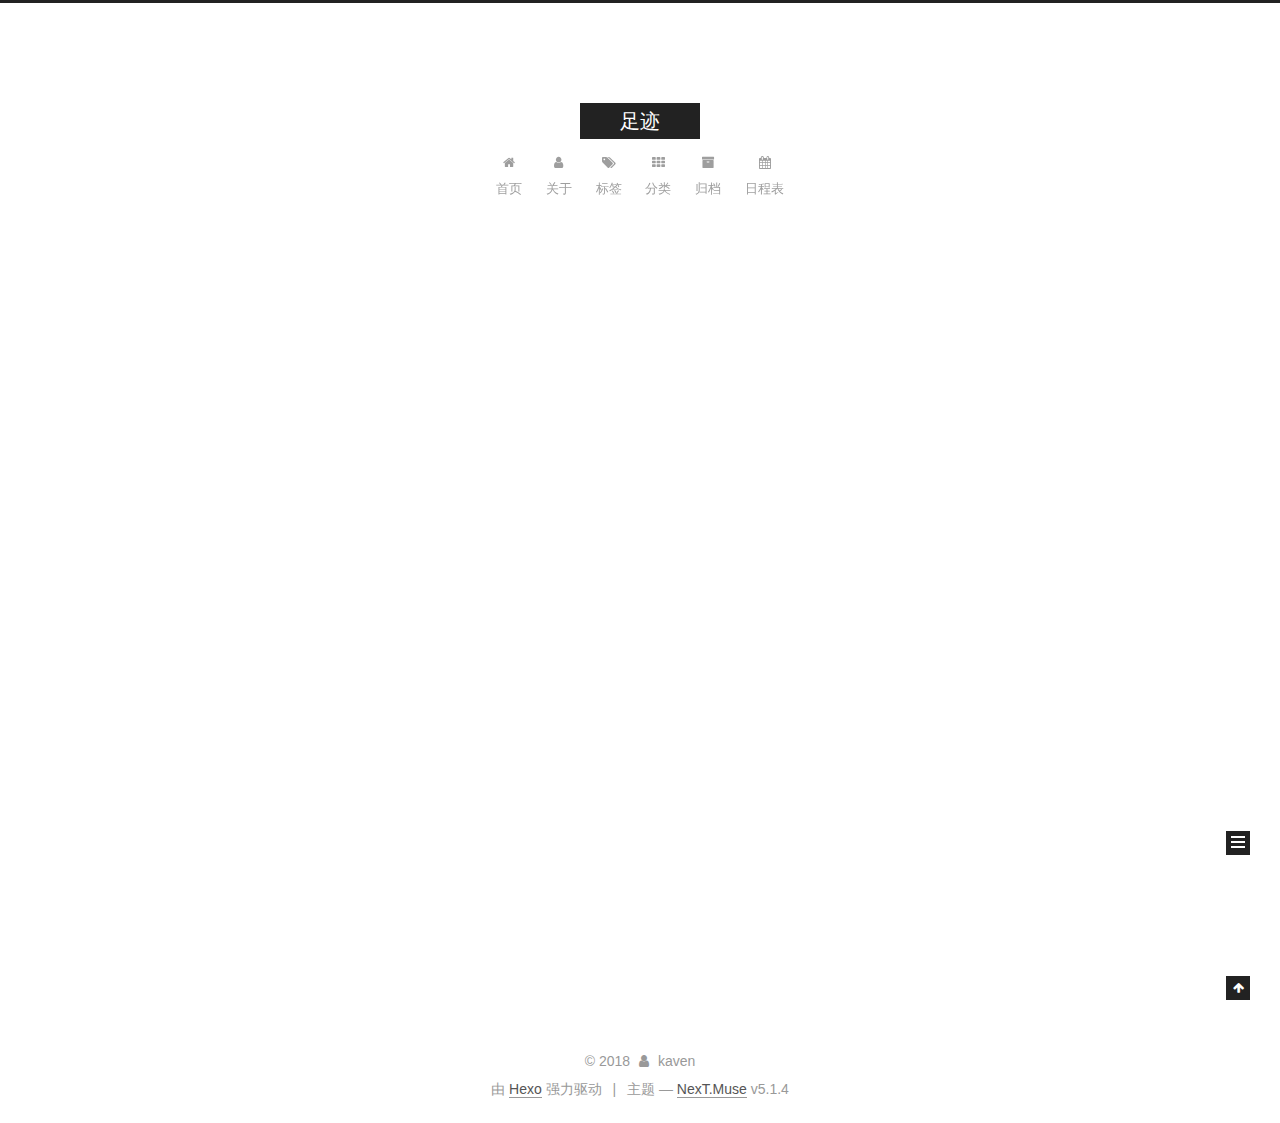
==== commit 9531c064: "Site updated: 2018-08-20 10:02:37" ====
--- a/index.html
+++ b/index.html
@@ -269,7 +269,7 @@
   
   
   <div class="post-block">
-    <link itemprop="mainEntityOfPage" href="http://yoursite.com/2018/08/17/test/">
+    <link itemprop="mainEntityOfPage" href="http://yoursite.com/2018/08/20/test2/">
 
     <span hidden itemprop="author" itemscope itemtype="http://schema.org/Person">
       <meta itemprop="name" content="kaven">
@@ -288,7 +288,7 @@
         
           <h1 class="post-title" itemprop="name headline">
                 
-                <a class="post-title-link" href="/2018/08/17/test/" itemprop="url">test</a></h1>
+                <a class="post-title-link" href="/2018/08/20/test2/" itemprop="url">test2</a></h1>
         
 
         <div class="post-meta">
@@ -300,8 +300,8 @@
               
                 <span class="post-meta-item-text">发表于</span>
               
-              <time title="创建于" itemprop="dateCreated datePublished" datetime="2018-08-17T16:39:56+08:00">
-                2018-08-17
+              <time title="创建于" itemprop="dateCreated datePublished" datetime="2018-08-20T10:01:29+08:00">
+                2018-08-20
               </time>
             
 
@@ -339,11 +339,13 @@
 
       
         
-          <ul>
-<li><h1 id=""><a href="#" class="headerlink" title="==============================================================="></a>===============================================================</h1><h1 id="ATTENTION"><a href="#ATTENTION" class="headerlink" title="========================= ATTENTION! =========================="></a>========================= ATTENTION! ==========================</h1><h1 id="-1"><a href="#-1" class="headerlink" title="==============================================================="></a>===============================================================</h1><h1 id="NexT-repository-is-moving-here-https-github-com-theme-next"><a href="#NexT-repository-is-moving-here-https-github-com-theme-next" class="headerlink" title="NexT repository is moving here: https://github.com/theme-next"></a>NexT repository is moving here: <a href="https://github.com/theme-next" target="_blank" rel="noopener">https://github.com/theme-next</a></h1><h1 id="-2"><a href="#-2" class="headerlink" title="==============================================================="></a>===============================================================</h1><h1 id="It’s-rebase-to-v6-0-0-and-future-maintenance-will-resume-there"><a href="#It’s-rebase-to-v6-0-0-and-future-maintenance-will-resume-there" class="headerlink" title="It’s rebase to v6.0.0 and future maintenance will resume there"></a>It’s rebase to v6.0.0 and future maintenance will resume there</h1><h1 id="-3"><a href="#-3" class="headerlink" title="==============================================================="></a>===============================================================</h1><h1 id="—————————————————————"><a href="#—————————————————————" class="headerlink" title="—————————————————————"></a>—————————————————————</h1><h1 id="Theme-Core-Configuration-Settings"><a href="#Theme-Core-Configuration-Settings" class="headerlink" title="Theme Core Configuration Settings"></a>Theme Core Configuration Settings</h1><h1 id="—————————————————————-1"><a href="#—————————————————————-1" class="headerlink" title="—————————————————————"></a>—————————————————————</h1><h1 id="Set-to-true-if-you-want-to-fully-override-the-default-configuration"><a href="#Set-to-true-if-you-want-to-fully-override-the-default-configuration" class="headerlink" title="Set to true, if you want to fully override the default configuration."></a>Set to true, if you want to fully override the default configuration.</h1><h1 id="Useful-if-you-don’t-want-to-inherit-the-theme-config-yml-configurations"><a href="#Useful-if-you-don’t-want-to-inherit-the-theme-config-yml-configurations" class="headerlink" title="Useful if you don’t want to inherit the theme _config.yml configurations."></a>Useful if you don’t want to inherit the theme _config.yml configurations.</h1><p>override: false</p>
+          
+          
+======================================================================================== ATTENTION! =================================================
+          ...
           <!--noindex-->
           <div class="post-button text-center">
-            <a class="btn" href="/2018/08/17/test/#more" rel="contents">
+            <a class="btn" href="/2018/08/20/test2/#more" rel="contents">
               阅读全文 &raquo;
             </a>
           </div>
--- a/css/main.css
+++ b/css/main.css
@@ -1822,7 +1822,7 @@
   width: 4px;
   height: 4px;
   border-radius: 50%;
-  background: #26ff85;
+  background: #f9c257;
 }
 .links-of-blogroll {
   font-size: 13px;
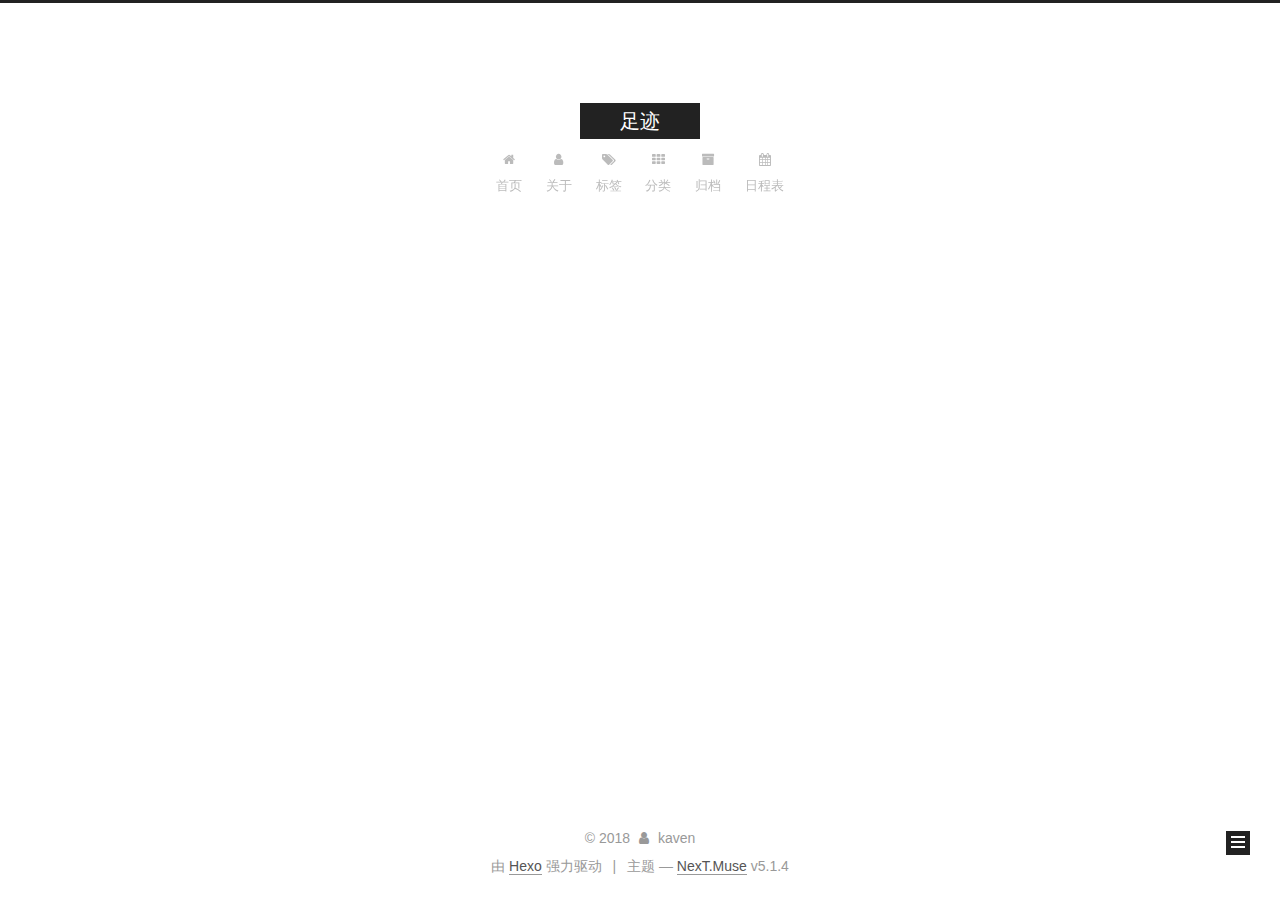
==== commit 0300e821: "Site updated: 2018-08-20 10:13:01" ====
--- a/index.html
+++ b/index.html
@@ -269,133 +269,6 @@
   
   
   <div class="post-block">
-    <link itemprop="mainEntityOfPage" href="http://yoursite.com/2018/08/20/test2/">
-
-    <span hidden itemprop="author" itemscope itemtype="http://schema.org/Person">
-      <meta itemprop="name" content="kaven">
-      <meta itemprop="description" content="">
-      <meta itemprop="image" content="/images/avatar.gif">
-    </span>
-
-    <span hidden itemprop="publisher" itemscope itemtype="http://schema.org/Organization">
-      <meta itemprop="name" content="足迹">
-    </span>
-
-    
-      <header class="post-header">
-
-        
-        
-          <h1 class="post-title" itemprop="name headline">
-                
-                <a class="post-title-link" href="/2018/08/20/test2/" itemprop="url">test2</a></h1>
-        
-
-        <div class="post-meta">
-          <span class="post-time">
-            
-              <span class="post-meta-item-icon">
-                <i class="fa fa-calendar-o"></i>
-              </span>
-              
-                <span class="post-meta-item-text">发表于</span>
-              
-              <time title="创建于" itemprop="dateCreated datePublished" datetime="2018-08-20T10:01:29+08:00">
-                2018-08-20
-              </time>
-            
-
-            
-
-            
-          </span>
-
-          
-
-          
-            
-          
-
-          
-          
-
-          
-
-          
-
-          
-
-        </div>
-      </header>
-    
-
-    
-    
-    
-    <div class="post-body" itemprop="articleBody">
-
-      
-      
-
-      
-        
-          
-          
-======================================================================================== ATTENTION! =================================================
-          ...
-          <!--noindex-->
-          <div class="post-button text-center">
-            <a class="btn" href="/2018/08/20/test2/#more" rel="contents">
-              阅读全文 &raquo;
-            </a>
-          </div>
-          <!--/noindex-->
-        
-      
-    </div>
-    
-    
-    
-
-    
-
-    
-
-    
-
-    <footer class="post-footer">
-      
-
-      
-
-      
-
-      
-      
-        <div class="post-eof"></div>
-      
-    </footer>
-  </div>
-  
-  
-  
-  </article>
-
-
-    
-      
-
-  
-
-  
-  
-  
-
-  <article class="post post-type-normal" itemscope itemtype="http://schema.org/Article">
-  
-  
-  
-  <div class="post-block">
     <link itemprop="mainEntityOfPage" href="http://yoursite.com/2018/08/17/hello-world/">
 
     <span hidden itemprop="author" itemscope itemtype="http://schema.org/Person">
@@ -555,7 +428,7 @@
               
                 <a href="/archives/">
               
-                  <span class="site-state-item-count">2</span>
+                  <span class="site-state-item-count">1</span>
                   <span class="site-state-item-name">日志</span>
                 </a>
               </div>
--- a/css/main.css
+++ b/css/main.css
@@ -1822,7 +1822,7 @@
   width: 4px;
   height: 4px;
   border-radius: 50%;
-  background: #f9c257;
+  background: #70ffff;
 }
 .links-of-blogroll {
   font-size: 13px;
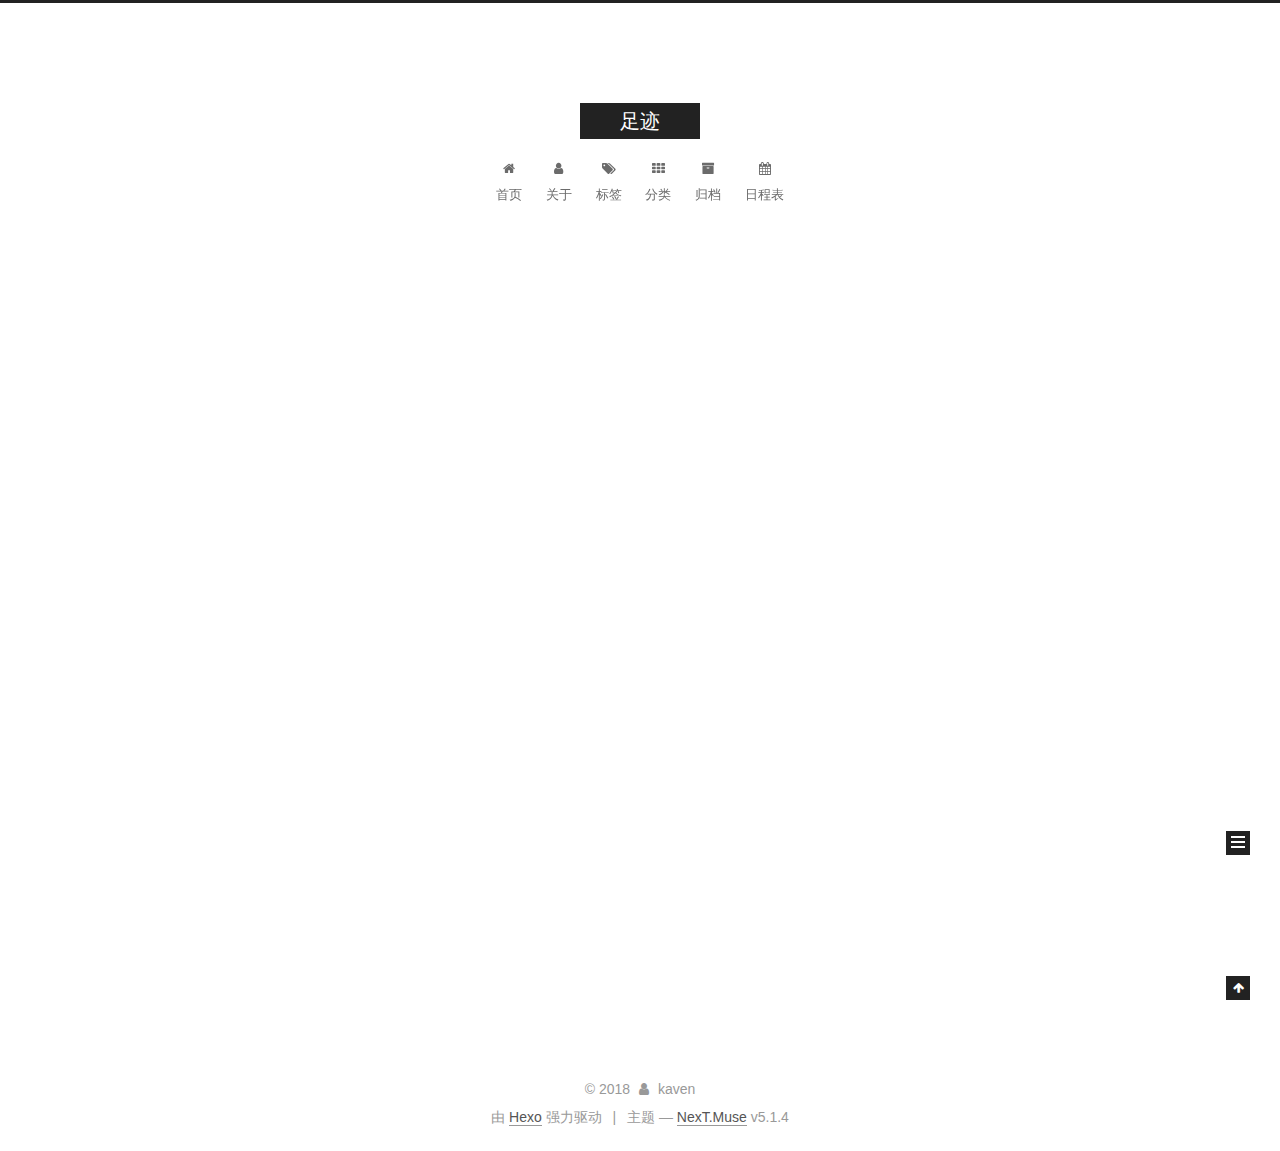
==== commit c94f414e: "Site updated: 2018-08-20 10:17:23" ====
--- a/index.html
+++ b/index.html
@@ -269,6 +269,134 @@
   
   
   <div class="post-block">
+    <link itemprop="mainEntityOfPage" href="http://yoursite.com/2018/08/20/test/">
+
+    <span hidden itemprop="author" itemscope itemtype="http://schema.org/Person">
+      <meta itemprop="name" content="kaven">
+      <meta itemprop="description" content="">
+      <meta itemprop="image" content="/images/avatar.gif">
+    </span>
+
+    <span hidden itemprop="publisher" itemscope itemtype="http://schema.org/Organization">
+      <meta itemprop="name" content="足迹">
+    </span>
+
+    
+      <header class="post-header">
+
+        
+        
+          <h1 class="post-title" itemprop="name headline">
+                
+                <a class="post-title-link" href="/2018/08/20/test/" itemprop="url">test</a></h1>
+        
+
+        <div class="post-meta">
+          <span class="post-time">
+            
+              <span class="post-meta-item-icon">
+                <i class="fa fa-calendar-o"></i>
+              </span>
+              
+                <span class="post-meta-item-text">发表于</span>
+              
+              <time title="创建于" itemprop="dateCreated datePublished" datetime="2018-08-20T10:14:01+08:00">
+                2018-08-20
+              </time>
+            
+
+            
+
+            
+          </span>
+
+          
+
+          
+            
+          
+
+          
+          
+
+          
+
+          
+
+          
+
+        </div>
+      </header>
+    
+
+    
+    
+    
+    <div class="post-body" itemprop="articleBody">
+
+      
+      
+
+      
+        
+          
+          通过常规的 markdown 语法和相对路径来引用图片和其它资源可能会导致它们在存档页或者主页上显示不正确。在Hexo 2时代，社区创建了很多插件来解决这个问题。但是，随着Hexo 3 的发布，许多新的标签插件被加入到了核心代码中。这使得你可以更简单地在文章中引用你的资源。
+
+比如说：当你打开文章资
+          ...
+          <!--noindex-->
+          <div class="post-button text-center">
+            <a class="btn" href="/2018/08/20/test/#more" rel="contents">
+              阅读全文 &raquo;
+            </a>
+          </div>
+          <!--/noindex-->
+        
+      
+    </div>
+    
+    
+    
+
+    
+
+    
+
+    
+
+    <footer class="post-footer">
+      
+
+      
+
+      
+
+      
+      
+        <div class="post-eof"></div>
+      
+    </footer>
+  </div>
+  
+  
+  
+  </article>
+
+
+    
+      
+
+  
+
+  
+  
+  
+
+  <article class="post post-type-normal" itemscope itemtype="http://schema.org/Article">
+  
+  
+  
+  <div class="post-block">
     <link itemprop="mainEntityOfPage" href="http://yoursite.com/2018/08/17/hello-world/">
 
     <span hidden itemprop="author" itemscope itemtype="http://schema.org/Person">
@@ -428,7 +556,7 @@
               
                 <a href="/archives/">
               
-                  <span class="site-state-item-count">1</span>
+                  <span class="site-state-item-count">2</span>
                   <span class="site-state-item-name">日志</span>
                 </a>
               </div>
--- a/css/main.css
+++ b/css/main.css
@@ -1822,7 +1822,7 @@
   width: 4px;
   height: 4px;
   border-radius: 50%;
-  background: #70ffff;
+  background: #30572f;
 }
 .links-of-blogroll {
   font-size: 13px;
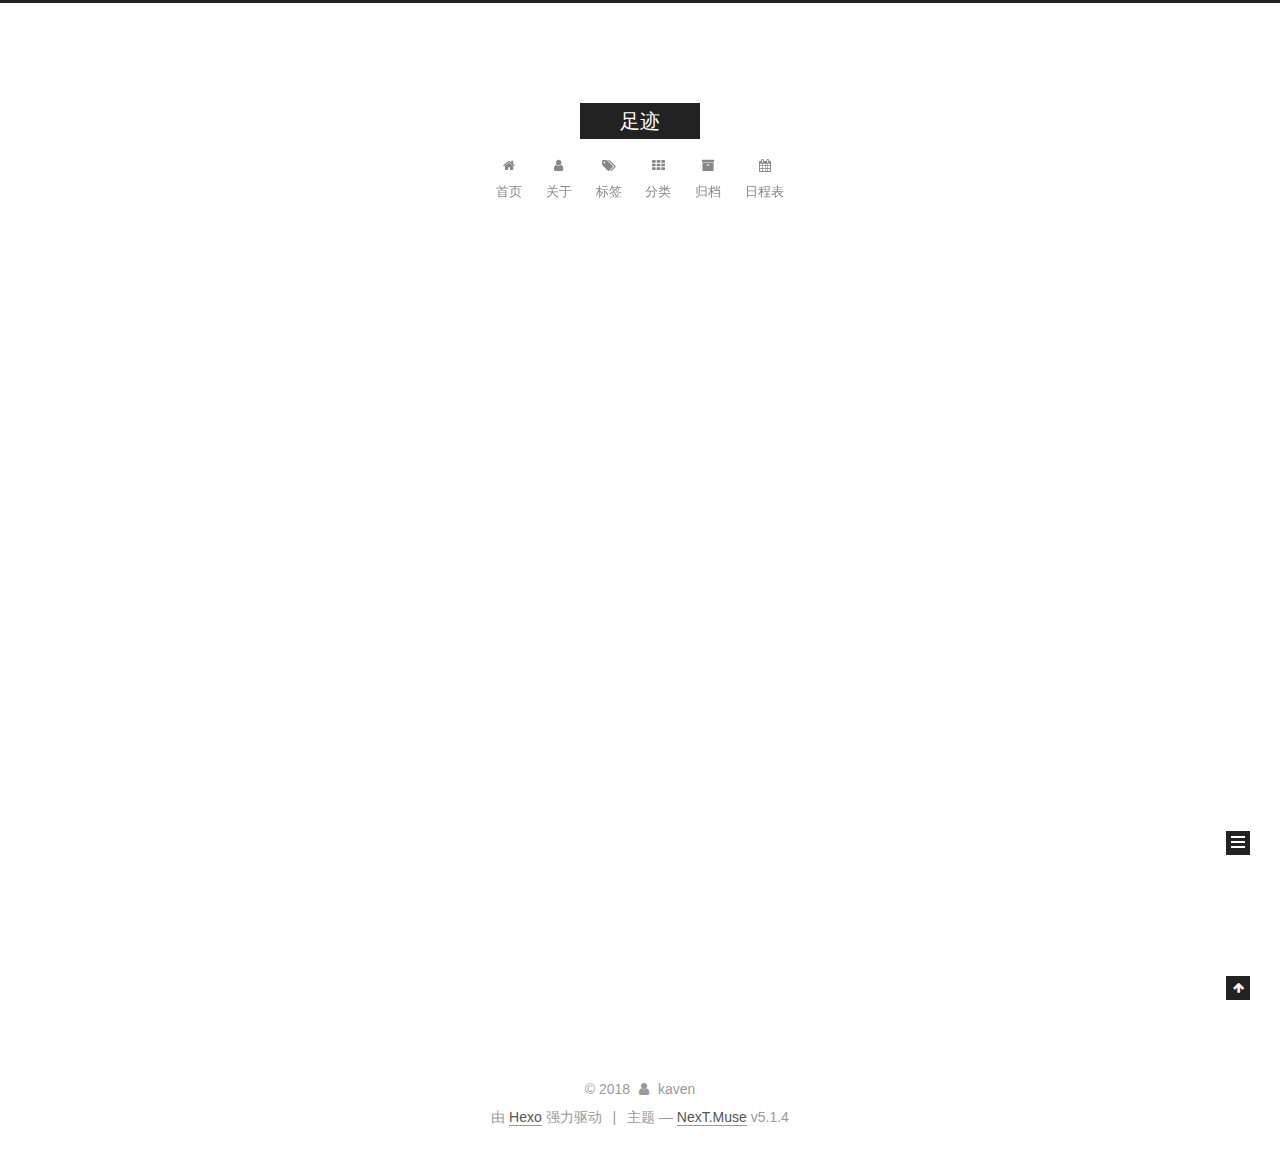
==== commit 140df76b: "Site updated: 2018-08-20 10:21:53" ====
--- a/index.html
+++ b/index.html
@@ -40,17 +40,17 @@
 
   
   
-  <link href="/lib/fancybox/source/jquery.fancybox.css?v=2.1.5" rel="stylesheet" type="text/css" />
-
-
-
-
-
-
-
-<link href="/lib/font-awesome/css/font-awesome.min.css?v=4.6.2" rel="stylesheet" type="text/css" />
-
-<link href="/css/main.css?v=5.1.4" rel="stylesheet" type="text/css" />
+  <link href="lib/fancybox/source/jquery.fancybox.css?v=2.1.5" rel="stylesheet" type="text/css" />
+
+
+
+
+
+
+
+<link href="lib/font-awesome/css/font-awesome.min.css?v=4.6.2" rel="stylesheet" type="text/css" />
+
+<link href="css/main.css?v=5.1.4" rel="stylesheet" type="text/css" />
 
 
   <link rel="apple-touch-icon" sizes="180x180" href="/images/apple-touch-icon-next.png?v=5.1.4">
@@ -178,7 +178,7 @@
       
         
         <li class="menu-item menu-item-home">
-          <a href="/" rel="section">
+          <a href="" rel="section">
             
               <i class="menu-item-icon fa fa-fw fa-home"></i> <br />
             
@@ -188,7 +188,7 @@
       
         
         <li class="menu-item menu-item-about">
-          <a href="/about/" rel="section">
+          <a href="" rel="section">
             
               <i class="menu-item-icon fa fa-fw fa-user"></i> <br />
             
@@ -198,7 +198,7 @@
       
         
         <li class="menu-item menu-item-tags">
-          <a href="/tags/" rel="section">
+          <a href="" rel="section">
             
               <i class="menu-item-icon fa fa-fw fa-tags"></i> <br />
             
@@ -208,7 +208,7 @@
       
         
         <li class="menu-item menu-item-categories">
-          <a href="/categories/" rel="section">
+          <a href="" rel="section">
             
               <i class="menu-item-icon fa fa-fw fa-th"></i> <br />
             
@@ -218,7 +218,7 @@
       
         
         <li class="menu-item menu-item-archives">
-          <a href="/archives/" rel="section">
+          <a href="" rel="section">
             
               <i class="menu-item-icon fa fa-fw fa-archive"></i> <br />
             
@@ -228,7 +228,7 @@
       
         
         <li class="menu-item menu-item-schedule">
-          <a href="/schedule/" rel="section">
+          <a href="" rel="section">
             
               <i class="menu-item-icon fa fa-fw fa-calendar"></i> <br />
             
@@ -269,12 +269,12 @@
   
   
   <div class="post-block">
-    <link itemprop="mainEntityOfPage" href="http://yoursite.com/2018/08/20/test/">
+    <link itemprop="mainEntityOfPage" href="http://yoursite.com2018/08/20/test/">
 
     <span hidden itemprop="author" itemscope itemtype="http://schema.org/Person">
       <meta itemprop="name" content="kaven">
       <meta itemprop="description" content="">
-      <meta itemprop="image" content="/images/avatar.gif">
+      <meta itemprop="image" content="images/avatar.gif">
     </span>
 
     <span hidden itemprop="publisher" itemscope itemtype="http://schema.org/Organization">
@@ -288,7 +288,7 @@
         
           <h1 class="post-title" itemprop="name headline">
                 
-                <a class="post-title-link" href="/2018/08/20/test/" itemprop="url">test</a></h1>
+                <a class="post-title-link" href="2018/08/20/test/" itemprop="url">test</a></h1>
         
 
         <div class="post-meta">
@@ -300,7 +300,7 @@
               
                 <span class="post-meta-item-text">发表于</span>
               
-              <time title="创建于" itemprop="dateCreated datePublished" datetime="2018-08-20T10:14:01+08:00">
+              <time title="创建于" itemprop="dateCreated datePublished" datetime="2018-08-20T10:19:42+08:00">
                 2018-08-20
               </time>
             
@@ -346,7 +346,7 @@
           ...
           <!--noindex-->
           <div class="post-button text-center">
-            <a class="btn" href="/2018/08/20/test/#more" rel="contents">
+            <a class="btn" href="2018/08/20/test/#more" rel="contents">
               阅读全文 &raquo;
             </a>
           </div>
@@ -397,12 +397,12 @@
   
   
   <div class="post-block">
-    <link itemprop="mainEntityOfPage" href="http://yoursite.com/2018/08/17/hello-world/">
+    <link itemprop="mainEntityOfPage" href="http://yoursite.com2018/08/17/hello-world/">
 
     <span hidden itemprop="author" itemscope itemtype="http://schema.org/Person">
       <meta itemprop="name" content="kaven">
       <meta itemprop="description" content="">
-      <meta itemprop="image" content="/images/avatar.gif">
+      <meta itemprop="image" content="images/avatar.gif">
     </span>
 
     <span hidden itemprop="publisher" itemscope itemtype="http://schema.org/Organization">
@@ -416,7 +416,7 @@
         
           <h1 class="post-title" itemprop="name headline">
                 
-                <a class="post-title-link" href="/2018/08/17/hello-world/" itemprop="url">Hello World</a></h1>
+                <a class="post-title-link" href="2018/08/17/hello-world/" itemprop="url">Hello World</a></h1>
         
 
         <div class="post-meta">
@@ -472,7 +472,7 @@
           ...
           <!--noindex-->
           <div class="post-button text-center">
-            <a class="btn" href="/2018/08/17/hello-world/#more" rel="contents">
+            <a class="btn" href="2018/08/17/hello-world/#more" rel="contents">
               阅读全文 &raquo;
             </a>
           </div>
@@ -684,53 +684,53 @@
 
   
   
-    <script type="text/javascript" src="/lib/jquery/index.js?v=2.1.3"></script>
-  
-
-  
-  
-    <script type="text/javascript" src="/lib/fastclick/lib/fastclick.min.js?v=1.0.6"></script>
-  
-
-  
-  
-    <script type="text/javascript" src="/lib/jquery_lazyload/jquery.lazyload.js?v=1.9.7"></script>
-  
-
-  
-  
-    <script type="text/javascript" src="/lib/velocity/velocity.min.js?v=1.2.1"></script>
-  
-
-  
-  
-    <script type="text/javascript" src="/lib/velocity/velocity.ui.min.js?v=1.2.1"></script>
-  
-
-  
-  
-    <script type="text/javascript" src="/lib/fancybox/source/jquery.fancybox.pack.js?v=2.1.5"></script>
-  
-
-
-  
-
-
-  <script type="text/javascript" src="/js/src/utils.js?v=5.1.4"></script>
-
-  <script type="text/javascript" src="/js/src/motion.js?v=5.1.4"></script>
-
-
-
-  
-  
-
-  
-
-  
-
-
-  <script type="text/javascript" src="/js/src/bootstrap.js?v=5.1.4"></script>
+    <script type="text/javascript" src="lib/jquery/index.js?v=2.1.3"></script>
+  
+
+  
+  
+    <script type="text/javascript" src="lib/fastclick/lib/fastclick.min.js?v=1.0.6"></script>
+  
+
+  
+  
+    <script type="text/javascript" src="lib/jquery_lazyload/jquery.lazyload.js?v=1.9.7"></script>
+  
+
+  
+  
+    <script type="text/javascript" src="lib/velocity/velocity.min.js?v=1.2.1"></script>
+  
+
+  
+  
+    <script type="text/javascript" src="lib/velocity/velocity.ui.min.js?v=1.2.1"></script>
+  
+
+  
+  
+    <script type="text/javascript" src="lib/fancybox/source/jquery.fancybox.pack.js?v=2.1.5"></script>
+  
+
+
+  
+
+
+  <script type="text/javascript" src="js/src/utils.js?v=5.1.4"></script>
+
+  <script type="text/javascript" src="js/src/motion.js?v=5.1.4"></script>
+
+
+
+  
+  
+
+  
+
+  
+
+
+  <script type="text/javascript" src="js/src/bootstrap.js?v=5.1.4"></script>
 
 
 
--- a/css/main.css
+++ b/css/main.css
@@ -1822,7 +1822,7 @@
   width: 4px;
   height: 4px;
   border-radius: 50%;
-  background: #30572f;
+  background: #20347f;
 }
 .links-of-blogroll {
   font-size: 13px;
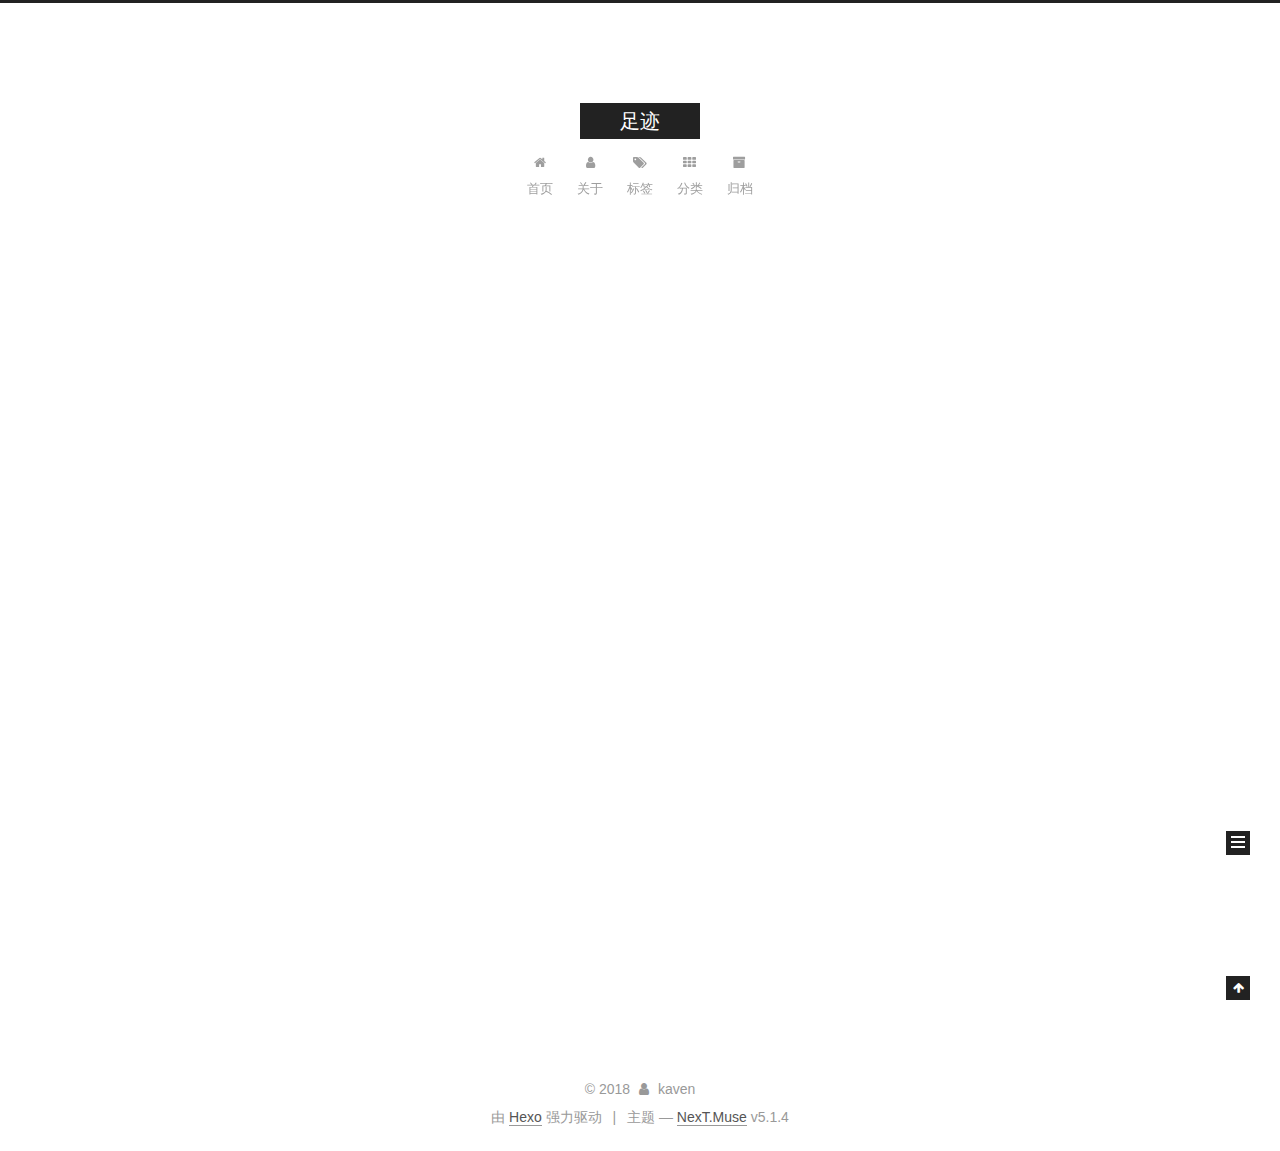
==== commit 49af2606: "Site updated: 2018-08-20 10:48:19" ====
--- a/index.html
+++ b/index.html
@@ -226,16 +226,6 @@
           </a>
         </li>
       
-        
-        <li class="menu-item menu-item-schedule">
-          <a href="" rel="section">
-            
-              <i class="menu-item-icon fa fa-fw fa-calendar"></i> <br />
-            
-            日程表
-          </a>
-        </li>
-      
 
       
     </ul>
--- a/css/main.css
+++ b/css/main.css
@@ -1822,7 +1822,7 @@
   width: 4px;
   height: 4px;
   border-radius: 50%;
-  background: #20347f;
+  background: #5714ff;
 }
 .links-of-blogroll {
   font-size: 13px;
